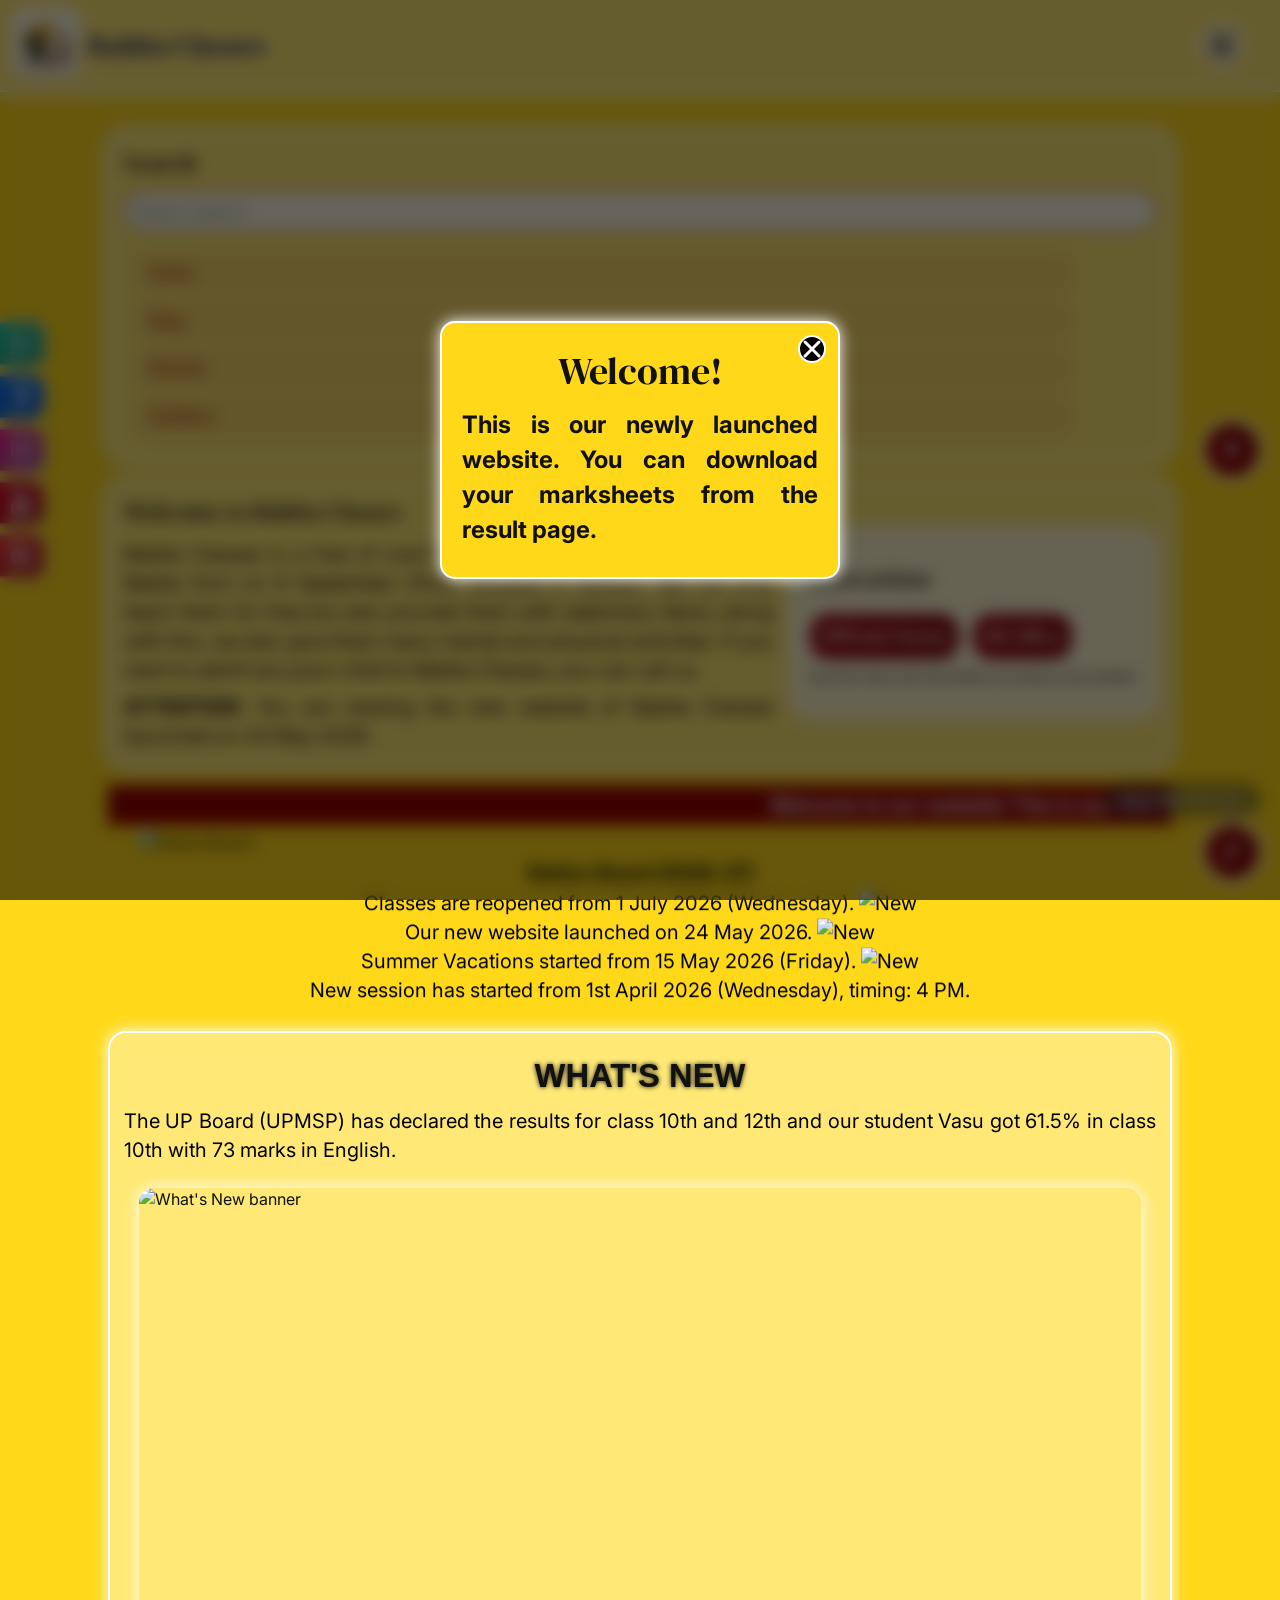
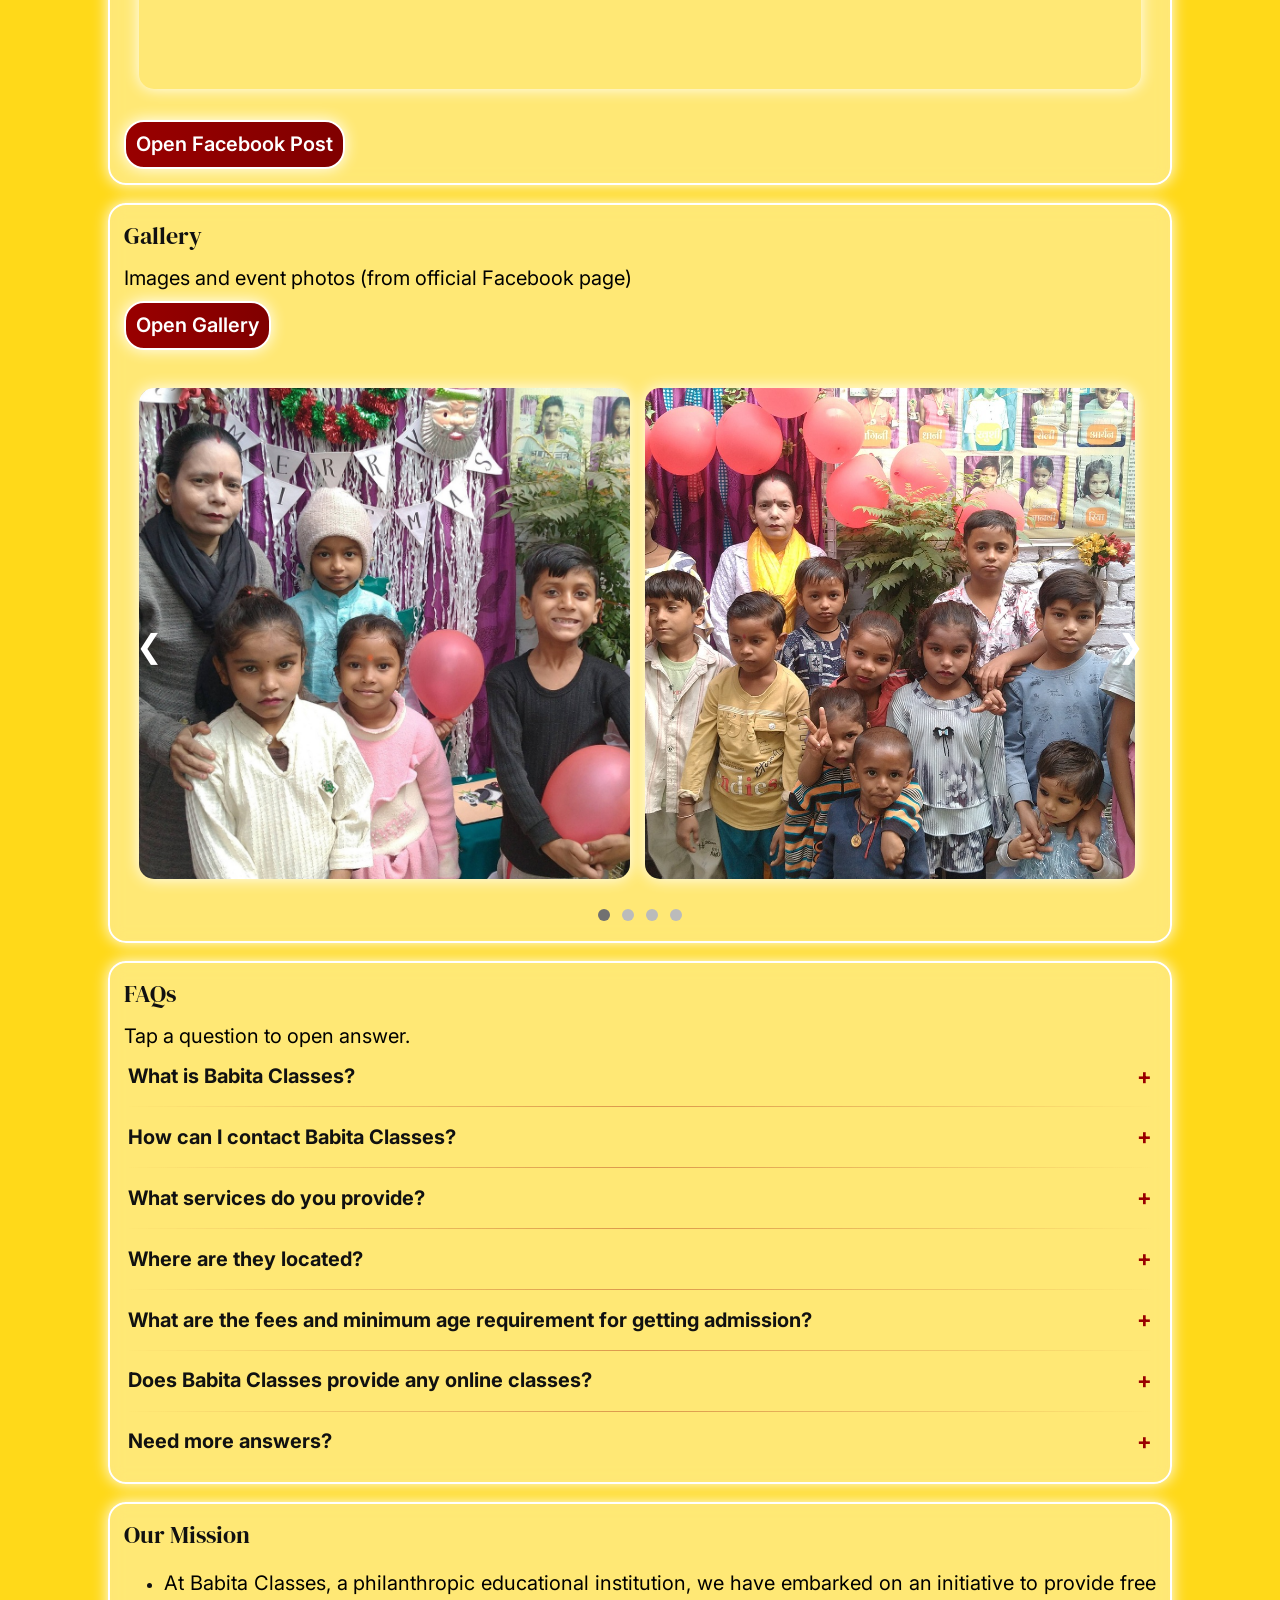
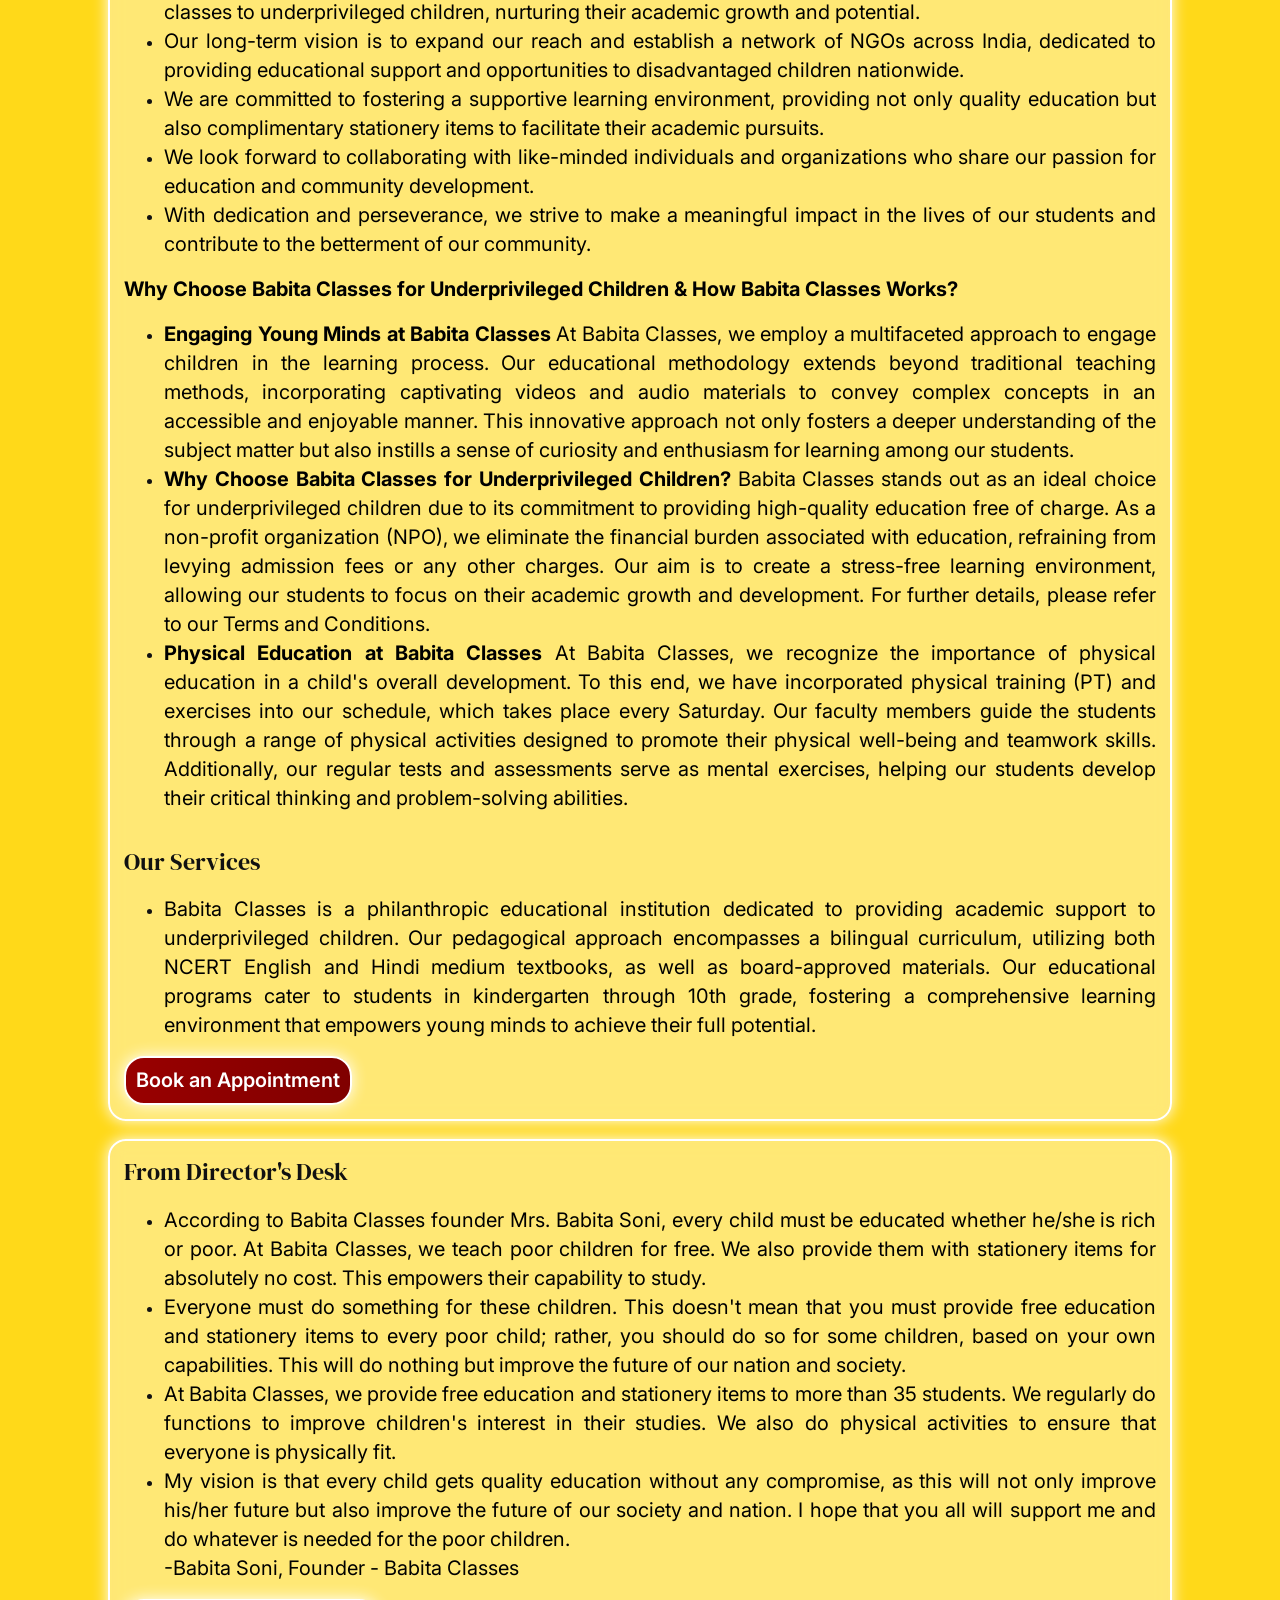
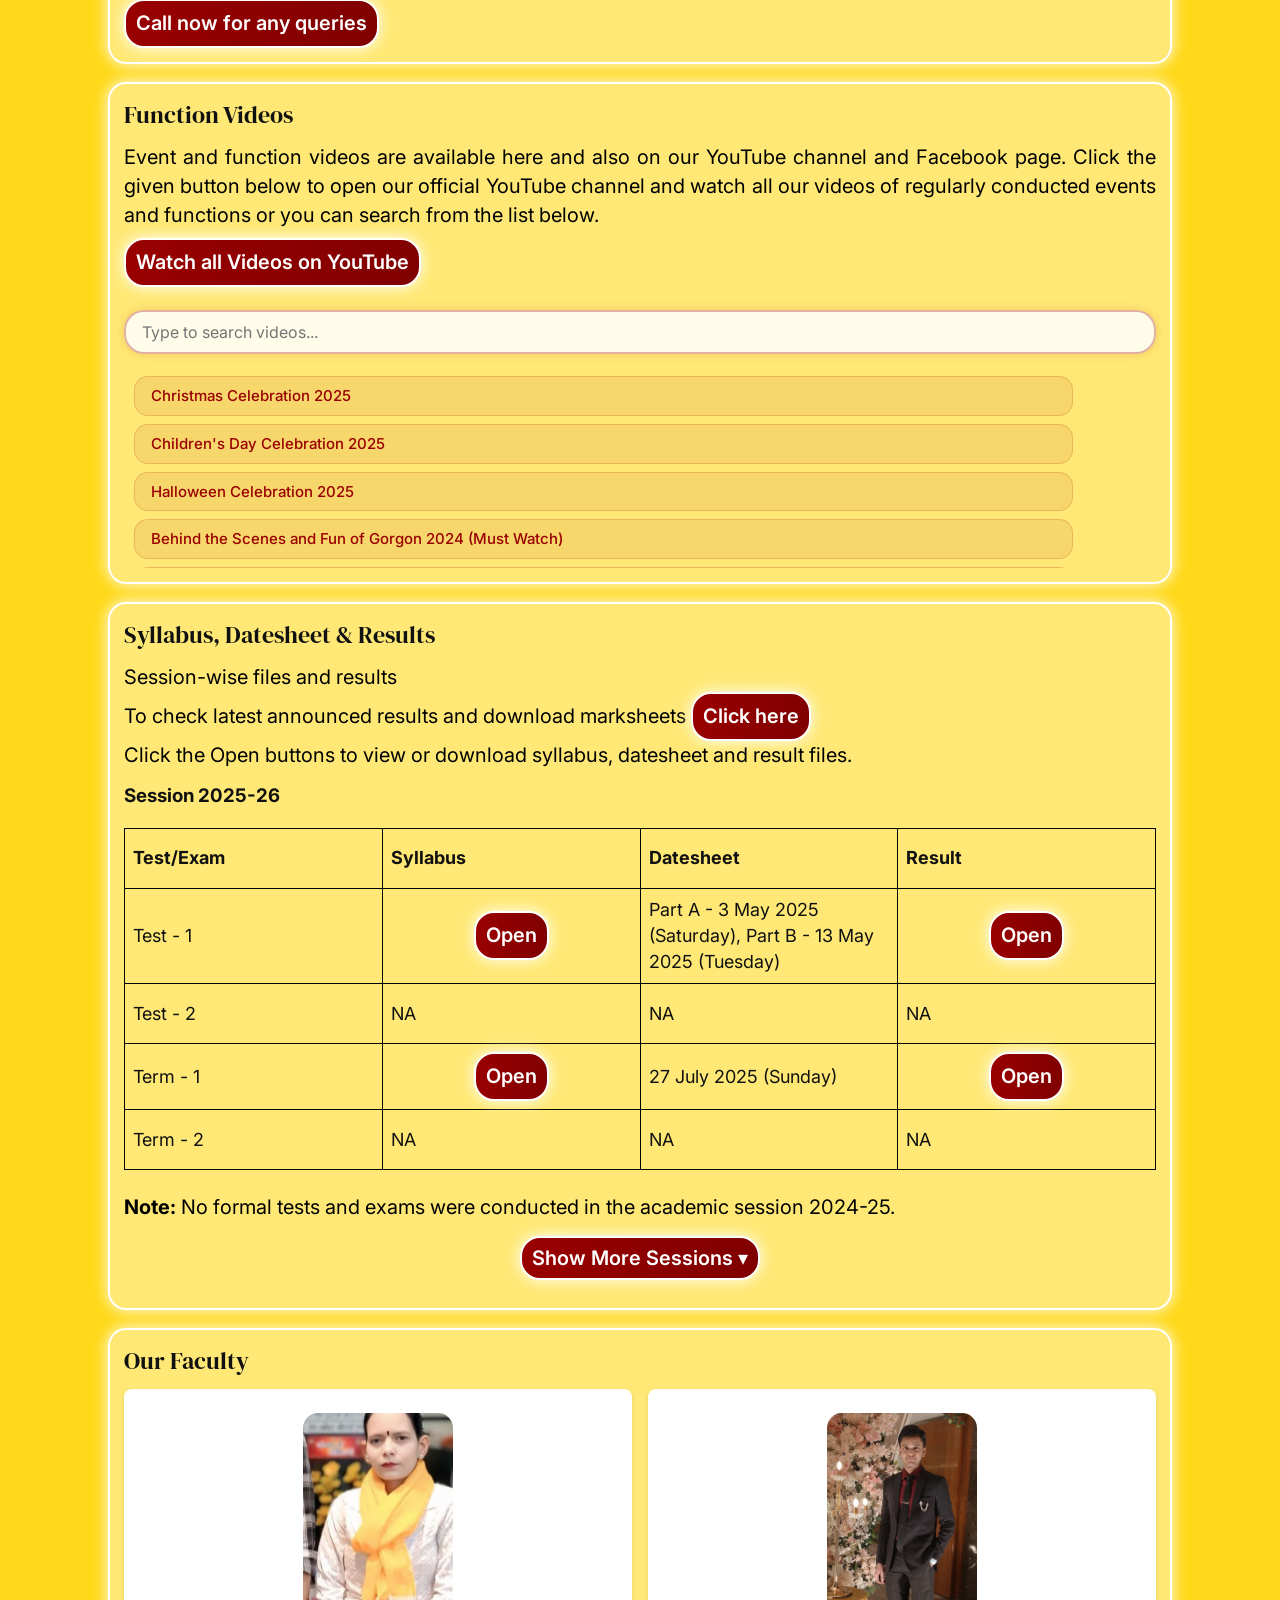
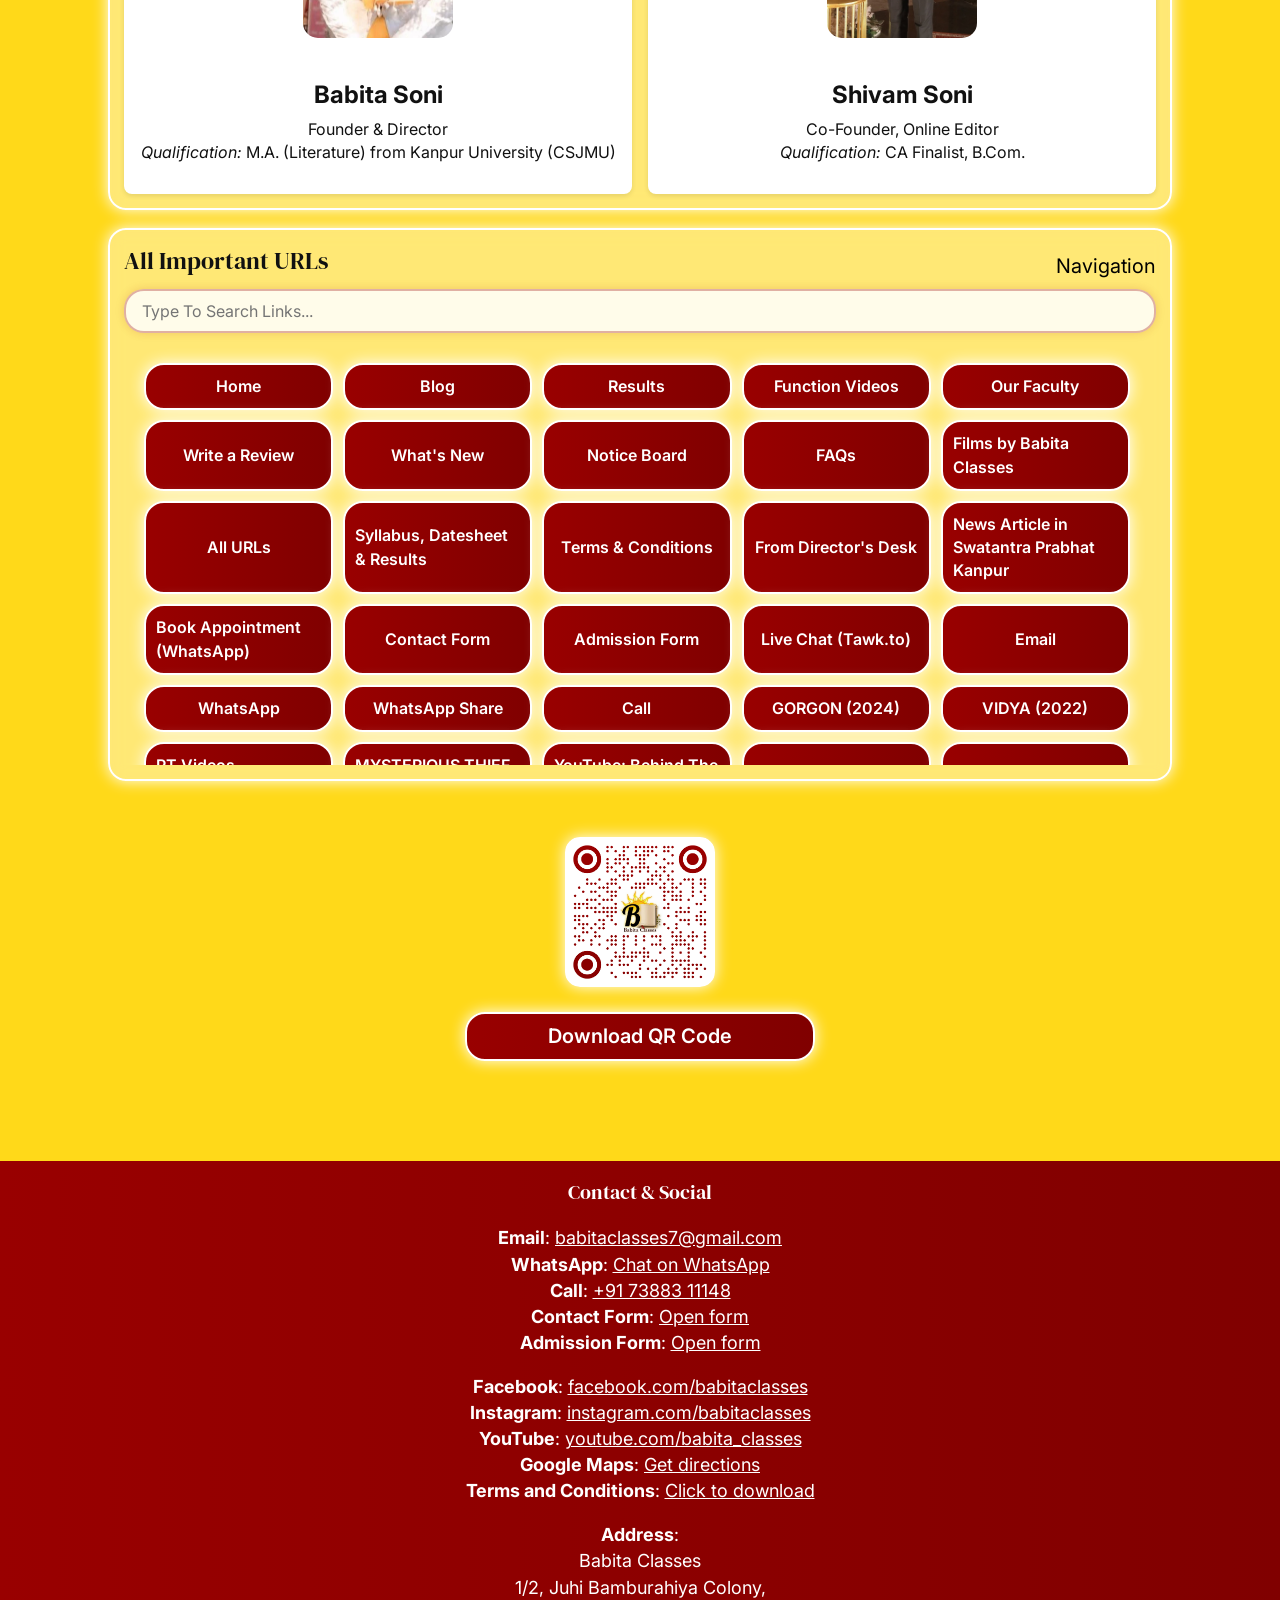
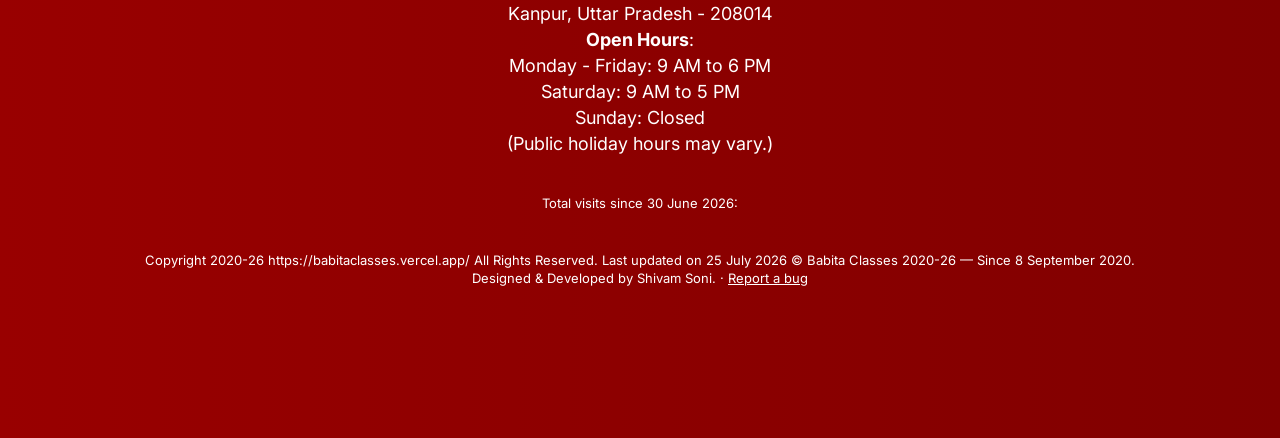
==== index.html @ 71df8301 "Update index.html" ====
<!doctype html>
<html lang="en">
  <head>
    <meta charset="utf-8" />
    <meta name="viewport" content="width=device-width,initial-scale=1" />
    <title>Babita Classes - Home</title>

    <meta name="description" content="Babita Classes is a free Non-Profit Organization founded by Babita Soni in 2020 in Kanpur, providing free education, stationery, and activities for underprivileged children.">
    <meta name="keywords" content="Babita Classes blog, free education stories, student success Kanpur, NGO updates, cultural activities, free coaching experiences, underprivileged children education, Kanpur community support">

    <meta name="theme-color" content="#ffd919">
    <link rel="icon" href="/favicon.ico" type="image/x-icon">
    <link rel="apple-touch-icon" href="/apple-touch-icon.png">

    <!-- Open Graph tags -->
    <meta property="og:title" content="Babita Classes - Home">
    <meta property="og:description" content="Babita Classes is an NPO founded by Babita Soni in 2020, in Kanpur. We teach them for free, give them free stationery items, along with extra-curricular activities.">
    <meta property="og:image" content="https://babitaclasses.vercel.app/images/logo.jpg">
    <meta property="og:url" content="https://babitaclasses.vercel.app/">
    <meta property="og:type" content="website">

    <link rel="preconnect" href="https://fonts.googleapis.com">
    <link rel="preconnect" href="https://fonts.gstatic.com" crossorigin>
    <link rel="stylesheet" href="https://fonts.googleapis.com/css2?family=DM+Serif+Display&family=Inter:wght@400;500;600;700&display=swap">
    <link rel="stylesheet" href="https://cdnjs.cloudflare.com/ajax/libs/font-awesome/4.7.0/css/font-awesome.min.css">
    <link rel="stylesheet" href="style.2e8f61.css">
</head>
  <body>

    <!-- ===== HEADER ===== -->
    <header>
      <div id="headerlogo">
        <img src="/images/logo.jpg" alt="Logo" width="60px" height="60px" style="border: 2px solid #ffffff;box-shadow: 0 0 15px #ffffff;">
      </div>
      <h1>Babita Classes</h1>
      <button id="menuToggle" aria-label="Menu">
        <span></span>
        <span></span>
        <span></span>
      </button>
      <nav id="mainNav" class="nav" aria-label="Main navigation">
        <a href="#home">Home</a>
        <a href="https://babitaclasses.vercel.app/blog">Blog</a>
        <a href="https://babitaclasses.vercel.app/result">Results</a>
        <a href="#syllabus">Syllabus</a>
        <a href="#noticeboard">Notice Board</a>
        <a href="#WhatsNew">What's New</a>
        <a href="#gallery">Gallery</a>
        <a href="#faq">FAQs</a>
        <a href="#mission">Our Mission</a>
        <a href="#fromdirectorsdesk">From Director's Desk</a>
        <a href="#videos">Function Videos</a>
        <a href="#faculty">Our Faculty</a>
        <a href="#allurls">All URLs</a>
        <a href="#contact">Contact Us</a>
      </nav>
    </header>

    <!-- Fixed Social Icons -->
    <div class="social-fixed">
    <a href="https://api.whatsapp.com/send?phone=919369914612&text=Hey!%20I%27m%20interested%20your%20work%20and%20your%20NPO.%20I%20got%20to%20know%20about%20it%20from%20Google%20please%20tell%20me%20more%20about%20it." class="fa fa-whatsapp" target="_blank" rel="noopener" title="WhatsApp"></a>
    <a href="https://www.facebook.com/babitaclasses" class="fa fa-facebook" target="_blank" rel="noopener" title="Facebook"></a>
    <a href="https://www.instagram.com/babitaclasses" class="fa fa-instagram" target="_blank" rel="noopener" title="Instagram"></a>
    <a href="https://youtube.com/channel/UCHFpmflS9Fl-uu6lasO7tQQ" class="fa fa-youtube" target="_blank" rel="noopener" title="YouTube"></a>
    <a href="https://www.google.com/search?q=%23babitaclasses" class="fa fa-google" target="_blank" rel="noopener" title="Google"></a>
    </div>

    <!-- Welcome Popup -->
    <div id="popupOverlayUnique">
      <div id="popupBoxUnique">
        <button id="popupCloseUnique" aria-label="Close" title="Close"><svg class="icon-close" viewBox="0 0 24 24" fill="none" aria-hidden="true"><path d="M5 5L19 19M19 5L5 19" stroke="currentColor" stroke-width="3" stroke-linecap="round"/></svg></button>
        <h1>Welcome!</h1>
        <h2>This is our newly launched website. You can download your marksheets from the result page.</h2>
      </div>
    </div>

    <!-- Scroll to Top -->
    <button id="topBtn" aria-label="Scroll to top" title="Scroll to top"><i class="fa fa-arrow-up" aria-hidden="true"></i></button>

    <!-- Floral Quick Menu -->
    <div id="floralMenu">
      <button id="floralMain" aria-label="Quick actions" aria-expanded="false">
        <i class="fa fa-plus" aria-hidden="true"></i>
      </button>
      <a class="petal" id="floralCallBtn" href="tel:+917388311148" aria-label="Call Now" title="Call Now"><i class="fa fa-phone" aria-hidden="true"></i></a>
      <button class="petal" id="shareBtn" aria-label="Share" title="Share"><i class="fa fa-share-alt" aria-hidden="true"></i></button>
      <button class="petal" id="themeToggle" aria-label="Toggle dark mode" title="Toggle dark mode"><i class="fa fa-moon-o" aria-hidden="true"></i></button>
      <button class="petal" id="floralNewBtn" aria-label="Translate to Hindi" title="Translate to Hindi"><i class="fa fa-language" aria-hidden="true"></i></button>
    </div>

    <!-- AI Assistant -->
    <div id="assistantHint" class="assistant-hint hidden"></div>
    <button id="assistantBtn" class="assistant-btn" onclick="toggleAssistant()" aria-label="Ask Babita Classes Assistant" title="Ask Babita Classes Assistant">
      <i class="fa fa-magic" aria-hidden="true"></i>
    </button>
    <div id="assistantPanel" class="assistant-panel hidden">
      <div class="assistant-header">
        <span><i class="fa fa-magic" aria-hidden="true"></i> Babita Classes Assistant</span>
        <div class="assistant-header-actions">
          <button id="assistantReplayBtn" class="hidden" onclick="replayLastAssistantReply()" aria-label="Replay last reply" title="Replay last reply">
            <i class="fa fa-repeat" aria-hidden="true"></i>
          </button>
          <button id="assistantSpeechToggle" class="hidden" onclick="toggleAssistantSpeech()" aria-label="Pause reading" title="Pause reading">
            <i class="fa fa-pause" aria-hidden="true"></i>
          </button>
          <button class="modal-close" onclick="toggleAssistant()" aria-label="Close assistant" title="Close">
            <svg class="icon-close" viewBox="0 0 24 24" fill="none" aria-hidden="true"><path d="M5 5L19 19M19 5L5 19" stroke="currentColor" stroke-width="3" stroke-linecap="round"/></svg>
          </button>
        </div>
      </div>
      <div class="assistant-messages" id="assistantMessages">
        <div class="assistant-msg assistant-msg-bot">Hi! Ask me about admissions, fees, results, syllabus, or anything else about Babita Classes.</div>
      </div>
      <div class="assistant-input-row">
        <input type="text" id="assistantInput" placeholder="Ask something…" autocomplete="off">
        <button id="assistantMicBtn" class="hidden" onclick="toggleAssistantMic()" aria-label="Voice input" title="Speak your question">
          <i class="fa fa-microphone" aria-hidden="true"></i>
        </button>
        <button id="assistantSendBtn" onclick="sendAssistantMessage()" aria-label="Send">
          <i class="fa fa-paper-plane" aria-hidden="true"></i>
        </button>
      </div>
    </div>


<!-- Snowfall Effect -->
<div aria-hidden="true" class="snowflakes">
  <div class="snowflake">❅</div>
  <div class="snowflake">❆</div>
  <div class="snowflake">❅</div>
  <div class="snowflake">❆</div>
  <div class="snowflake">❅</div>
  <div class="snowflake">❆</div>
  <div class="snowflake">❅</div>
  <div class="snowflake">❆</div>
  <div class="snowflake">❅</div>
</div>


    <main class="container">

      <!-- SEARCH BAR -->
      <section id="search" class="section card">
        <h1>Search</h1>
        <input type="text" id="searchInput" class="search" placeholder="Type to search..." style="width:100%;padding:8px;">
        <ul id="searchList">
          <li><a href="#home">Home</a></li>
          <li><a href="https://babitaclasses.vercel.app/blog">Blog</a></li>
          <li><a href="https://babitaclasses.vercel.app/result">Results</a></li>
          <li><a href="#syllabus">Syllabus</a></li>
          <li><a href="#noticeboard">Notice Board</a></li>
          <li><a href="#WhatsNew">What's New</a></li>
          <li><a href="#gallery">Gallery</a></li>
          <li><a href="#faq">FAQs</a></li>
          <li><a href="#mission">Our Mission</a></li>
          <li><a href="#fromdirectorsdesk">From Director's Desk</a></li>
          <li><a href="#videos">Function Videos</a></li>
          <li><a href="#faculty">Our Faculty</a></li>
          <li><a href="#allurls">All URLs</a></li>
          <li><a href="#contact">Contact Us</a></li>
        </ul>
      </section>

      <!-- HOME -->
      <section id="home" class="section card">
        <div class="hero">
          <div style="flex: 1">
            <h1>Welcome to Babita Classes</h1>
            <p class="small">
              Babita Classes is a free of cost Non-Profit Organization founded by Babita Soni on 8 September 2020, situated in Kanpur. We not only teach them for free but also provide them with stationery items; along with this, we also give them many mental and physical activities. If you want to admit any poor child to Babita Classes, you can call us.
            </p>
            <p class="small" style="margin-top: 8px">
              <strong>ATTENTION:</strong> You are viewing the new website of Babita Classes launched on 24 May 2026.
            </p>
          </div>
          <div>
            <div class="card">
              <h3><strong>Quick actions</strong></h3>
              <div style="margin-top: 8px" class="flex">
                <a class="btn-inline" href="https://babitaclasses.vercel.app/">Official Home</a>
                <a class="btn-inline" href="#allurls">All URLs</a>
              </div>
              <p class="small-note">Use the menu bar top buttons to jump to any section.</p>
            </div>
          </div>
        </div>
      </section>

      <!-- MARQUEE & NOTICE BOARD -->
      <div id="noticeboard">

        <!-- MARQUEE -->
        <marquee id="topMarquee" class="GeneratedMarquee" direction="left" scrollamount="9" behavior="scroll">Welcome to our website! This is our new website which was launched on 24 May 2026. Classes are reopened from 1 July 2026 (Wednesday). You can check the latest results and download your marksheets from the result page. You can watch our videos from Facebook, YouTube, Functions Videos page and from blog. To be updated about us check out our website regularly. Call Now for any queries.</marquee>

        <!-- NOTICE BOARD -->
        <div class="notice-board">
          <img src="https://i.imgur.com/qe28qkk.png" class="notice-bg" alt="Notice Board">
          <p class="notice-heading"><strong>Notice Board (2026-27)</strong></p>
          <marquee class="notice-marquee" direction="up" scrollamount="3" behavior="scroll">
            <div id="noticeMarqueeList">
            <a>Classes are reopened from 1 July 2026 (Wednesday). <img src="https://i.imgur.com/XUQBLw8.gif" style="height:17.5px;width:50px;" alt="New" loading="lazy"></a><br>
            <a>Our new website launched on 24 May 2026. <img src="https://i.imgur.com/XUQBLw8.gif" style="height:17.5px;width:50px;" alt="New" loading="lazy"></a><br>
            <a>Summer Vacations started from 15 May 2026 (Friday). <img src="https://i.imgur.com/XUQBLw8.gif" style="height:17.5px;width:50px;" alt="New" loading="lazy"></a><br>
            <a>New session has started from 1st April 2026 (Wednesday), timing: 4 PM.</a>
            </div>
          </marquee>
        </div>

      </div>

      <!-- WHAT'S NEW -->
      <section id="WhatsNew" class="section card">
        <svg class="whatsnew-anim" viewBox="0 0 950 220" role="img" aria-label="What's New">
          <symbol id="s-text-whatsnew">
            <text text-anchor="middle" x="50%" y="50%" dy=".35em">WHAT'S NEW</text>
          </symbol>
          <use xlink:href="#s-text-whatsnew" class="wn-glow"></use>
          <use xlink:href="#s-text-whatsnew" class="wn-crisp"></use>
        </svg>
        <p class="small" id="whatsNewText">The UP Board (UPMSP) has declared the results for class 10th and 12th and our student Vasu got 61.5% in class 10th with 73 marks in English.</p><br>
        <img src="/images/newbanner.png" class="newbanner" id="whatsNewImage" alt="What's New banner" loading="lazy"><br>
        <div style="margin-top: 8px" class="flex">
          <a class="btn-inline" id="whatsNewBtn" href="https://www.facebook.com/share/p/1EHf5KEr9N/" target="_blank" rel="noopener">Open Facebook Post</a>
        </div>
      </section>

      <!-- GALLERY -->
      <section id="gallery" class="section card">
        <h1>Gallery</h1>
        <p class="small">Images and event photos (from official Facebook page)</p>
        <div style="margin-top: 8px" class="flex">
          <a class="btn-inline" href="https://www.facebook.com/babitaclasses/photos" target="_blank" rel="noopener">Open Gallery</a>
        </div>
        <br>

        <div class="slideshow-container">

          <div class="slide fade">
           <img src="/images/image1.jpg" id="galleryImg1" alt="Babita Classes gallery photo 1">
           <img src="/images/image2.jpg" id="galleryImg2" alt="Babita Classes gallery photo 2">
         </div>

         <div class="slide fade">
           <img src="/images/image3.jpg" id="galleryImg3" alt="Babita Classes gallery photo 3">
           <img src="/images/image4.jpg" id="galleryImg4" alt="Babita Classes gallery photo 4">
         </div>

         <div class="slide fade">
           <img src="/images/image5.jpg" id="galleryImg5" alt="Babita Classes gallery photo 5">
           <img src="/images/image6.jpg" id="galleryImg6" alt="Babita Classes gallery photo 6">
         </div>

         <div class="slide fade">
           <img src="/images/image7.jpg" id="galleryImg7" alt="Babita Classes gallery photo 7">
           <img src="/images/image8.jpg" id="galleryImg8" alt="Babita Classes gallery photo 8">
         </div>

<!-- Arrow buttons -->
<a class="prev" onclick="plusSlides(-1)">&#10094;</a>
<a class="next" onclick="plusSlides(1)">&#10095;</a>
        </div>
         
         <!-- Dots -->
<div class="dots">
  <span class="dot" onclick="currentSlide(1)"></span>
  <span class="dot" onclick="currentSlide(2)"></span>
  <span class="dot" onclick="currentSlide(3)"></span>
  <span class="dot" onclick="currentSlide(4)"></span>
</div>

      </section>
      

      <!-- FAQ -->
      <section id="faq" class="section card">
        <h1>FAQs</h1>
        <div class="muted">Tap a question to open answer.</div>
        <details>
          <summary><strong>What is Babita Classes?</strong></summary>
          <div class="faq-answer"><p class="small">Babita Classes is a non-profit educational institute founded by Babita Soni in 2020, located in Kanpur. It provides free education and activities for underprivileged children.</p></div>
        </details>
        <hr>
        <details>
          <summary><strong>How can I contact Babita Classes?</strong></summary>
          <div class="faq-answer"><p class="small">You can use the contact form, WhatsApp, or call directly at +91 7388311148.</p></div>
        </details>
        <hr>
        <details>
          <summary><strong>What services do you provide?</strong></summary>
          <div class="faq-answer"><p class="small">We provide free coaching, stationery, and organize cultural, mental, and physical activities for students.</p></div>
        </details>
        <hr>
        <details>
          <summary><strong>Where are they located?</strong></summary>
          <div class="faq-answer"><p class="small">Babita Classes is located at 1/2, Juhi Bamburahiya Colony, Kanpur, Uttar Pradesh - Pincode-208014, India.</p></div>
        </details>
        <hr>
        <details>
          <summary><strong>What are the fees and minimum age requirement for getting admission?</strong></summary>
          <div class="faq-answer"><p class="small">Babita Classes is a free-of-cost philanthropic organization for underprivileged children. So, there is no fee. The minimum age required for admission is 5 years. You can admit your child by filling the Admission Form. You can navigate to the Admission Form by the All URLs Section from the menu.</p></div>
        </details>
        <hr>
        <details>
          <summary><strong>Does Babita Classes provide any online classes?</strong></summary>
          <div class="faq-answer"><p class="small">Currently, we don't provide any online classes but we'll do that in future.</p></div>
        </details>
        <hr>
        <details>
          <summary><strong>Need more answers?</strong></summary>
          <div class="faq-answer"><p class="small">Feel free to call us at <a href="tel:+917388311148">+91 7388311148</a> or mail us at <a href="mailto:babitaclasses7@gmail.com">babitaclasses7@gmail.com</a> for any query.</p></div>
        </details>
      </section>

      <!-- OUR MISSION -->
      <section id="mission" class="section card">
        <h1>Our Mission</h1>
        <p class="small"><ul>
          <li><p class="small">At Babita Classes, a philanthropic educational institution, we have embarked on an initiative to provide free classes to underprivileged children, nurturing their academic growth and potential.</p></li>
          <li><p class="small">Our long-term vision is to expand our reach and establish a network of NGOs across India, dedicated to providing educational support and opportunities to disadvantaged children nationwide.</p></li>
          <li><p class="small">We are committed to fostering a supportive learning environment, providing not only quality education but also complimentary stationery items to facilitate their academic pursuits.</p></li>
          <li><p class="small">We look forward to collaborating with like-minded individuals and organizations who share our passion for education and community development.</p></li>
          <li><p class="small">With dedication and perseverance, we strive to make a meaningful impact in the lives of our students and contribute to the betterment of our community.</p></li>
        </ul></p>
        <p class="small">
          <strong>Why Choose Babita Classes for Underprivileged Children & How Babita Classes Works?</strong><br><ul>
          <li><p class="small"><strong>Engaging Young Minds at Babita Classes</strong> At Babita Classes, we employ a multifaceted approach to engage children in the learning process. Our educational methodology extends beyond traditional teaching methods, incorporating captivating videos and audio materials to convey complex concepts in an accessible and enjoyable manner. This innovative approach not only fosters a deeper understanding of the subject matter but also instills a sense of curiosity and enthusiasm for learning among our students.</p></li>
          <li><p class="small"><strong>Why Choose Babita Classes for Underprivileged Children? </strong>Babita Classes stands out as an ideal choice for underprivileged children due to its commitment to providing high-quality education free of charge. As a non-profit organization (NPO), we eliminate the financial burden associated with education, refraining from levying admission fees or any other charges. Our aim is to create a stress-free learning environment, allowing our students to focus on their academic growth and development. For further details, please refer to our Terms and Conditions.</p></li>
          <li><p class="small"><strong>Physical Education at Babita Classes</strong> At Babita Classes, we recognize the importance of physical education in a child's overall development. To this end, we have incorporated physical training (PT) and exercises into our schedule, which takes place every Saturday. Our faculty members guide the students through a range of physical activities designed to promote their physical well-being and teamwork skills. Additionally, our regular tests and assessments serve as mental exercises, helping our students develop their critical thinking and problem-solving abilities.</p></li>
        </ul>
        </p>
        <div style="margin-top: 8px" class="flex">
        </div>
        <h1 style="margin-top:16px">Our Services</h1>
        <p class="small"><ul>
          <li><p class="small">Babita Classes is a philanthropic educational institution dedicated to providing academic support to underprivileged children. Our pedagogical approach encompasses a bilingual curriculum, utilizing both NCERT English and Hindi medium textbooks, as well as board-approved materials. Our educational programs cater to students in kindergarten through 10th grade, fostering a comprehensive learning environment that empowers young minds to achieve their full potential.</p></li>
        </ul></p>
        <div style="margin-top: 8px" class="flex">
          <a class="btn-inline" href="https://wa.link/x6klar" target="_blank" rel="noopener">Book an Appointment</a>
        </div>
      </section>

      <!-- FROM DIRECTOR'S DESK -->
      <section id="fromdirectorsdesk" class="section card">
        <h1>From Director's Desk</h1>
        <p class="small"><ul>
          <li><p class="small">According to Babita Classes founder Mrs. Babita Soni, every child must be educated whether he/she is rich or poor. At Babita Classes, we teach poor children for free. We also provide them with stationery items for absolutely no cost. This empowers their capability to study.</p></li>
          <li><p class="small">Everyone must do something for these children. This doesn't mean that you must provide free education and stationery items to every poor child; rather, you should do so for some children, based on your own capabilities. This will do nothing but improve the future of our nation and society.</p></li>
          <li><p class="small">At Babita Classes, we provide free education and stationery items to more than 35 students. We regularly do functions to improve children's interest in their studies. We also do physical activities to ensure that everyone is physically fit.</p></li>
          <li><p class="small">My vision is that every child gets quality education without any compromise, as this will not only improve his/her future but also improve the future of our society and nation. I hope that you all will support me and do whatever is needed for the poor children.</p></li>
          <p class="small">-Babita Soni, Founder - Babita Classes</p>
        </ul></p>
        <div style="margin-top: 8px" class="flex">
          <a class="btn-inline" href="tel:+917388311148" target="_blank" rel="noopener">Call now for any queries</a>
        </div>
      </section>

      <!-- FUNCTION VIDEOS -->
      <section id="videos" class="section card">
        <h1>Function Videos</h1>
        <p class="small">Event and function videos are available here and also on our YouTube channel and Facebook page. Click the given button below to open our official YouTube channel and watch all our videos of regularly conducted events and functions or you can search from the list below. </p>
        <div style="margin-top: 8px" class="flex">
          <a class="btn-inline" href="https://www.youtube.com/@babita_classes" target="_blank" rel="noopener">Watch all Videos on YouTube</a>
        </div><br>
        <div class="search-wrapper">
          <input type="text" id="videoSearch" class="search" placeholder="Type to search videos...">
       </div>
        <ul id="videoList">
         <li><a href="https://youtu.be/3jbA9w8qDB4?si=O4SfTiI4m_yBn9hn" target="_blank">Christmas Celebration 2025</a></li>
         <li><a href="https://youtu.be/aATQuuxqZtU?si=xo0HAblqO7diuAM7" target="_blank">Children's Day Celebration 2025</a></li>
         <li><a href="https://youtu.be/iCJyCmi2fLk?si=IGViXcreWOKlJhoh" target="_blank">Halloween Celebration 2025</a></li>

         <li><a href="https://youtu.be/qQeHVqT0PP4?si=IcSz-bkacTH2I9cR" target="_blank">Behind the Scenes and Fun of Gorgon 2024 (Must Watch)</a></li>
         <li><a href="https://youtu.be/iSzXQCMCOsk?si=UHO6tTXp7PJvqmiG" target="_blank">Gorgon Movie 2024</a></li>
         <li><a href="https://youtu.be/boyd7vV2b6Q?si=52hWZIYdoimmhAen" target="_blank">Annual Prize Distribution, House Ceremony & Frooti Party 2024</a></li>
         <li><a href="https://youtu.be/Y2Xna-WK2xk?si=pjc-fnqdcQDYkUEV" target="_blank">Holi Celebration 2024</a></li>
         <li><a href="https://youtu.be/2o3iKXkaqjo?si=p3Vw0kHXGlqz0eNA" target="_blank">Basant Panchami Celebration 2024</a></li>
         <li><a href="https://youtu.be/8BOkDJU2AqE?si=_comKIiy7_FMvxPn" target="_blank">Republic Day Celebration 2024</a></li>


         <li><a href="https://youtu.be/VdUmD7Z6uj0?si=IBrMjloNUcgcIPgQ" target="_blank">Christmas Celebration 2023</a></li>
         <li><a href="https://youtu.be/lAysFAyldS0?si=qW4IMX8oFcNtyCqB" target="_blank">Yoga Exercises of Saturday 2023</a></li>
         <li><a href="https://youtu.be/O7Um8PC7990?si=p-wPB5hzL0mVkYfk" target="_blank">Halloween Celebration 2023</a></li>
         <li><a href="https://youtu.be/Lv8o4JY16Uw?si=FUxZiYpIQIsyjjxJ" target="_blank">3 Years of Babita Classes 2023</a></li>
         <li><a href="https://youtu.be/0BWsukdcsro" target="_blank">Mysterious Thief 2023</a></li>
         <li><a href="https://youtu.be/dIwv9NYl7ls?si=f_EgBMFKrLHQ8lDu" target="_blank">Annual Prize Distribution Day 2023</a></li>
         <li><a href="https://youtu.be/blOAf9QXr54" target="_blank">Holi Celebration 2023</a></li>


         <li><a href="https://m.facebook.com/story.php/?story_fbid=pfbid02wJgzPwrY87mArtqBKJugHWhitabNVcefA5P7pYXeZxEt3xwUdezGxXbCZuxrHxLGl&id=100064110307436" target="_blank">Christmas Celebration 2022</a></li>
         <li><a href="https://fb.watch/6Wo4_b00UF/" target="_blank">PT Videos 2022</a></li>
         <li><a href="https://youtu.be/1SEOlBnvr_E" target="_blank">Independence Day Flag Hosting Ceremony 2022</a></li>
         <li><a href="https://youtu.be/s_aT2HMHW68" target="_blank">Vidya 2022</a></li>
         <li><a href="https://youtu.be/pAMNHCOr9H0" target="_blank">Art Day Video 2022</a></li>
         <li><a href="https://youtu.be/vAn8YJv4ceM?si=DHRVejj_Q59GJh34" target="_blank">Rhymes & PT on Saturday 2022</a></li>
         <li><a href="https://www.facebook.com/105961147928732/posts/477988930725950/" target="_blank">Holi Celebration 2022</a></li>
         <li><a href="https://www.facebook.com/105961147928732/posts/454059256452251/" target="_blank">Homage to Swar Kokila 2022</a></li>
         <li><a href="https://www.facebook.com/105961147928732/posts/452833423241501/" target="_blank">Basant Panchami Celebration 2022</a></li>

         <li><a href="https://youtu.be/lcC3UaOZRkE?si=SO7P5QqRsphB8P1d" target="_blank">Gandhi Jayanti Function 2021</a></li>
         <li><a href="https://youtu.be/8G8jTxFs7Ek?si=R6ButT4DsjE029Ar" target="_blank">Independence Day Dance Function 2021</a></li>
         <li><a href="https://youtu.be/QQo8Tg69bIU?si=s1sluCu9NrQdzVfe" target="_blank">Annual Prize & Result Distribution Day 2021</a></li>
         <li><a href="https://youtube.com/shorts/pGHQO3nadP0?si=p7QINAT54j5hlnxL" target="_blank">Holi Celebration Part 2 2021</a></li>
         <li><a href="https://youtu.be/0bZcasFDPYU?si=5ndgKcmBxnjWGWPS" target="_blank">Holi Celebration Part 1 2021</a></li>
         <li><a href="https://youtu.be/IyFRjIGOt6U?si=yp9ZH20mc2JvEZ1E" target="_blank">Basant Panchami Cultural Programme Part 2 2021</a></li>
         <li><a href="https://youtu.be/YiY3XMGF-XM?si=DR3-eeTZZYbol2PV" target="_blank">Basant Panchami Cultural Programme Part 1 2021</a></li>
         <li><a href="https://youtu.be/50dCL3ZyoWs" target="_blank">Republic Day Dance Event Part 2 2021</a></li>
         <li><a href="https://youtu.be/8YI4KK7o3h0?si=o0qg_328_vT0InCh" target="_blank">Republic Day Dance Event Part 1 2021</a></li>

         <li><a href="https://youtu.be/otpzeLLmHkQ?si=lnrpKbgtvPTKJcUj" target="_blank">Christmas Celebration Part 1 2020</a></li>
         <li><a href="https://youtu.be/WbJFXfgffAI?si=TOH4_jVKiuOdg0IN" target="_blank">Corona Awareness Programme 2020</a></li>
         <li><a href="https://youtu.be/KswBVfbv8KA?si=cnJhReOozrGfekR_" target="_blank">Gandhi Jayanti Dance Performances 2020</a></li>
         <li><a href="https://m.facebook.com/story.php?story_fbid=596201431257600&id=100026032453449" target="_blank">Independence Day Dance Videos 2020</a></li>
        </ul>

      </section>

      <!-- SYLLABUS / DATESHEET / RESULTS -->
      <section id="#" class="section card">
        <div id="syllabus">
          <h1>Syllabus, Datesheet &amp; Results</h1>
          <div class="muted">Session-wise files and results</div>
        </div>
        <p class="small">To check latest announced results and download marksheets <a class="btn-inline1" href="https://babitaclasses.vercel.app/result" rel="noopener">Click here</a></p>
        <p class="small">Click the Open buttons to view or download syllabus, datesheet and result files.</p>

        <div id="syllabusDynamicSessions">
        <h3 style="margin-top:12px">Session 2025-26</h3>
        <div style="overflow:auto">
          <table aria-label="Syllabus 2025-26">
            <thead>
              <tr><th>Test/Exam</th><th>Syllabus</th><th>Datesheet</th><th>Result</th></tr>
            </thead>
            <tbody>
              <tr>
                <td>Test - 1</td>
                <td><div class="flex"><a class="btn-inline1" href="https://drive.google.com/file/d/1x4jFCTrxftFXBarUP9tbFCjtMXPR-Qn2/view?usp=drivesdk" target="_blank" rel="noopener">Open</a></div></td>
                <td>Part A - 3 May 2025 (Saturday), Part B - 13 May 2025 (Tuesday)</td>
                <td><div class="flex"><a class="btn-inline1" href="https://drive.google.com/uc?export=download&id=1uxiqSSvlqzyRat2JHAMJBsNFsWbHshX0" target="_blank" rel="noopener">Open</a></div></td>
              </tr>
              <tr><td>Test - 2</td><td>NA</td><td>NA</td><td>NA</td></tr>
              <tr>
                <td>Term - 1</td>
                <td><div class="flex"><a class="btn-inline1" href="https://drive.google.com/uc?export=download&id=1UDdI_iiWPK-rjmnpoQ5TRZpnzqJJlPpB" target="_blank" rel="noopener">Open</a></div></td>
                <td>27 July 2025 (Sunday)</td>
                <td><div class="flex"><a class="btn-inline1" href="https://drive.google.com/uc?export=download&id=1VMijTLYNzxrlDvZZfcyS5RsRwyBuCLZm" target="_blank" rel="noopener">Open</a></div></td>
              </tr>
              <tr><td>Term - 2</td><td>NA</td><td>NA</td><td>NA</td></tr>
            </tbody>
          </table>
        </div>
        </div>
          <br>
          <p class="small"><strong>Note: </strong>No formal tests and exams were conducted in the academic session 2024-25.</p>

        <div id="syllabusToggleWrap" class="flex" style="margin:14px 0;justify-content:center">
          <button type="button" id="syllabusToggleBtn" class="btn-inline" aria-expanded="false" aria-controls="syllabusCollapse">Show More Sessions ▾</button>
        </div>
        <div id="syllabusToggleAnchor"></div>

        <div id="syllabusCollapse" class="syllabus-collapse">

        <h3 style="margin-top:12px">Session 2023-24</h3>
        <div style="overflow:auto">
          <table aria-label="Syllabus 2023-24">
            <thead>
              <tr><th>Test/Exam</th><th>Syllabus</th><th>Datesheet</th><th>Result</th></tr>
            </thead>
            <tbody>
              <tr>
                <td>Test - 1</td>
                <td><div class="flex"><a class="btn-inline1" href="https://drive.google.com/uc?export=download&id=1ad5ty3_NIRq67XgfMvzKDu3Bq28aPndG" target="_blank" rel="noopener">Open</a></div></td>
                <td>2nd June 2023 (Friday)</td>
                <td><div class="flex"><a class="btn-inline1" href="https://drive.google.com/uc?export=download&id=1b7YBBJWI27a8XZtXvIegmIMpn_IVKwfX" target="_blank" rel="noopener">Open</a></div></td>
              </tr>
              <tr>
                <td>Test - 2</td>
                <td><div class="flex"><a class="btn-inline1" href="https://drive.google.com/uc?export=download&id=1CTrRWQMLPuf5zMpuMoZ77bBQ9sqSWIwV" target="_blank" rel="noopener">Open</a></div></td>
                <td><div class="flex"><a class="btn-inline1" href="https://drive.google.com/uc?export=download&id=1GEYReKrNrlSLZFSZxOn4Az7QH_kb5BC9" target="_blank" rel="noopener">Open</a></div></td>
                <td><div class="flex"><a class="btn-inline1" href="https://drive.google.com/uc?export=download&id=1GM0f_hs2m2qAYMyipV_-pw3iCPAw9AHl" target="_blank" rel="noopener">Open</a></div></td>
              </tr>
              <tr>
                <td>Term - 1</td>
                <td><div class="flex"><a class="btn-inline1" href="https://drive.google.com/uc?export=download&id=1UDdI_iiWPK-rjmnpoQ5TRZpnzqJJlPpB" target="_blank" rel="noopener">Open</a></div></td>
                <td>27 November 2023 (Monday)</td>
                <td><div class="flex"><a class="btn-inline1" href="https://drive.google.com/uc?export=download&id=1CNly1-KRX50GjAx315aCF5CjUJk8pHEJ" target="_blank" rel="noopener">Open</a></div></td>
              </tr>
              <tr>
                <td>Term - 2</td>
                <td><div class="flex"><a class="btn-inline1" href="https://drive.google.com/uc?export=download&id=1bm0D0yrhynuxkecE7182EWzcrIMoi1cR" target="_blank" rel="noopener">Open</a></div></td>
                <td><div class="flex"><a class="btn-inline1" href="https://drive.google.com/uc?export=download&id=11C-dCyBzijRRdmEP_ga4j7XiXDFZIYk5" target="_blank" rel="noopener">Open</a></div></td>
                <td><div class="flex"><a class="btn-inline1" href="https://drive.google.com/uc?export=download&id=19jroyN2wNHCU7XyNvl1EXxbybpZ1xro0" target="_blank" rel="noopener">Open</a></div></td>
              </tr>
            </tbody>
          </table>
        </div>

        <h3 style="margin-top:12px">Session 2022-23</h3>
        <div style="overflow:auto">
          <table aria-label="Syllabus 2022-23">
            <thead>
              <tr><th>Test/Exam</th><th>Syllabus</th><th>Datesheet</th><th>Result</th></tr>
            </thead>
            <tbody>
              <tr>
                <td>Test - 1</td>
                <td><div class="flex"><a class="btn-inline1" href="https://drive.google.com/uc?export=download&id=1rOKvHYt0EZGSxiRnXrwBl-jkOjZtE97D" target="_blank" rel="noopener">Open</a></div></td>
                <td>9 May 2022 (Monday)</td>
                <td><div class="flex"><a class="btn-inline1" href="https://drive.google.com/uc?export=download&id=1tQa6QADM7L2_w1fudQudXp7nDKb3yCuB" target="_blank" rel="noopener">Open</a></div></td>
              </tr>
              <tr>
                <td>Test - 2</td>
                <td><div class="flex"><a class="btn-inline1" href="https://drive.google.com/uc?export=download&id=1Gg87HzB77gaYA--oUQe6RSY2U4SQLuvO" target="_blank" rel="noopener">Open</a></div></td>
                <td><div class="flex"><a class="btn-inline1" href="https://drive.google.com/uc?export=download&id=1HHbttARuCnjqTtVRwGRw1jdZE04yCOCI" target="_blank" rel="noopener">Open</a></div></td>
                <td><div class="flex"><a class="btn-inline1" href="https://drive.google.com/uc?export=download&id=1Hmmr2PJU5h38MdOAJyH6bZBljPAXnxZc" target="_blank" rel="noopener">Open</a></div></td>
              </tr>
              <tr>
                <td>Term - 1</td>
                <td><div class="flex"><a class="btn-inline1" href="https://firebasestorage.googleapis.com/v0/b/photo-to-link.appspot.com/o/14625854?alt=media&token=9f6d3a58-8f9e-4f0c-829a-92acc97a043f" target="_blank" rel="noopener">Open</a></div></td>
                <td>3 September 2022 (Saturday)</td>
                <td><div class="flex"><a class="btn-inline1" href="https://drive.google.com/uc?export=download&id=1BL7O7I1V6y6G8EGhCk1BNbNARyMLB2JV" target="_blank" rel="noopener">Open</a></div></td>
              </tr>
              <tr>
                <td>Term - 2</td>
                <td><div class="flex"><a class="btn-inline1" href="https://drive.google.com/uc?export=download&id=1UDdI_iiWPK-rjmnpoQ5TRZpnzqJJlPpB" target="_blank" rel="noopener">Open</a></div></td>
                <td>22 April 2023 (Saturday)</td>
                <td><div class="flex"><a class="btn-inline1" href="https://drive.google.com/uc?export=download&id=1TomE7Gc-Ewh6IwqMhQxphrKVn2Vwe45a" target="_blank" rel="noopener">Open</a></div></td>
              </tr>
            </tbody>
          </table>
        </div>

        <h3 style="margin-top:12px">Session 2021-22</h3>
        <div style="overflow:auto">
          <table aria-label="Syllabus 2021-22">
            <thead>
              <tr><th>Test/Exam</th><th>Syllabus</th><th>Datesheet</th><th>Result</th></tr>
            </thead>
            <tbody>
              <tr>
                <td>Test - 1</td>
                <td><div class="flex"><a class="btn-inline1" href="https://drive.google.com/file/d/1TLGhjCGKiEscikoScx88tJjozgHRYYDz/view?usp=drivesdk" target="_blank" rel="noopener">Open</a></div></td>
                <td>1 October 2021</td>
                <td><div class="flex"><a class="btn-inline1" href="https://firebasestorage.googleapis.com/v0/b/photo-to-link.appspot.com/o/388269298?alt=media&token=675c98b8-247a-4621-b4e6-b84d522983ea" target="_blank" rel="noopener">Open</a></div></td>
              </tr>
              <tr>
                <td>Test - 2</td>
                <td><div class="flex"><a class="btn-inline1" href="https://drive.google.com/file/d/1x4jFCTrxftFXBarUP9tbFCjtMXPR-Qn2/view?usp=drivesdk" target="_blank" rel="noopener">Open</a></div></td>
                <td>29 January 2022</td>
                <td><div class="flex"><a class="btn-inline1" href="https://firebasestorage.googleapis.com/v0/b/photo-to-link.appspot.com/o/388269298?alt=media&token=675c98b8-247a-4621-b4e6-b84d522983ea" target="_blank" rel="noopener">Open</a></div></td>
              </tr>
              <tr>
                <td>Term - 1</td>
                <td><div class="flex"><a class="btn-inline1" href="https://drive.google.com/file/d/1x4jFCTrxftFXBarUP9tbFCjtMXPR-Qn2/view?usp=drivesdk" target="_blank" rel="noopener">Open</a></div></td>
                <td>NA</td>
                <td>NA</td>
              </tr>
              <tr>
                <td>Term - 2</td>
                <td><div class="flex"><a class="btn-inline1" href="https://drive.google.com/file/d/1hP1Kt2yh158EN_yyV6rYxJPoMjKtbut2/view?usp=drivesdk" target="_blank" rel="noopener">Open</a></div></td>
                <td>8 to 10 March 2022</td>
                <td><div class="flex"><a class="btn-inline1" href="https://firebasestorage.googleapis.com/v0/b/photo-to-link.appspot.com/o/664662275?alt=media&token=8605860e-1459-4d15-b406-d25952d0eafb" target="_blank" rel="noopener">Open</a></div></td>
              </tr>
            </tbody>
          </table>
        </div>

        <h3 style="margin-top:12px">Session 2020-21</h3>
        <div style="overflow:auto">
          <table aria-label="Syllabus 2020-21">
            <thead>
              <tr><th>Test/Exam</th><th>Syllabus</th><th>Datesheet</th><th>Result</th></tr>
            </thead>
            <tbody>
              <tr>
                <td>Test - 1</td>
                <td><div class="flex"><a class="btn-inline1" href="https://drive.google.com/uc?export=download&id=1auK690sdKjTf30FN3pIK-Zp_6BHfZnBa" target="_blank" rel="noopener">Open</a></div></td>
                <td>21 September 2020</td>
                <td><div class="flex"><a class="btn-inline1" href="https://drive.google.com/file/d/1_gpQLye8BFXN1HldmuiI4waozSKC4MOw/view?usp=drivesdk" target="_blank" rel="noopener">Open</a></div></td>
              </tr>
              <tr>
                <td>Test - 2</td>
                <td><div class="flex"><a class="btn-inline1" href="https://drive.google.com/uc?export=download&id=1b2NGn77W9mMcbpC1eDZb92MljySBHP2N" target="_blank" rel="noopener">Open</a></div></td>
                <td>12 October 2020</td>
                <td><div class="flex"><a class="btn-inline1" href="https://drive.google.com/uc?export=download&id=1jutdkVnn5GTViGkDGTm2td0bt_47qKKc" target="_blank" rel="noopener">Open</a></div></td>
              </tr>
              <tr>
                <td>Term - 1</td>
                <td><div class="flex"><a class="btn-inline1" href="https://drive.google.com/uc?export=download&id=1b2tDL371cogOvp_k5EffLejnZrhC8F5a" target="_blank" rel="noopener">Open</a></div></td>
                <td>28 November to 18 December 2020</td>
                <td><div class="flex"><a class="btn-inline1" href="https://drive.google.com/file/d/1fwTJSLiIZA2LzRX0oDHIHSj3qGtXU7w1/view?usp=drivesdk" target="_blank" rel="noopener">Open</a></div></td>
              </tr>
              <tr>
                <td>Term - 2</td>
                <td><div class="flex"><a class="btn-inline1" href="https://drive.google.com/file/d/1x4jFCTrxftFXBarUP9tbFCjtMXPR-Qn2/view?usp=drivesdk" target="_blank" rel="noopener">Open</a></div></td>
                <td><div class="flex"><a class="btn-inline1" href="https://drive.google.com/uc?export=download&id=1TmsL7tpKNGdGaOS5oY6tjZwsNTY5P3rI" target="_blank" rel="noopener">Open</a></div></td>
                <td><div class="flex"><a class="btn-inline1" href="https://drive.google.com/file/d/1-azjAooDBmmGU9stYYLKCYMwlJ61qwjr/view?usp=drivesdk" target="_blank" rel="noopener">Open</a></div></td>
              </tr>
            </tbody>
          </table>
        </div>

        </div>
      </section>

      <!-- OUR FACULTY -->
      <section id="faculty" class="section card">
        <h1>Our Faculty</h1>
        <div class="faculty-grid">
          <div class="faculty-card">
            <img src="/images/facultybabita.jpg" class="faculty-photo" alt="Babita Soni" loading="lazy">
            <p class="facultyname"><strong>Babita Soni</strong></p><p  class="faculty-desc">Founder &amp; Director<br><em>Qualification:</em> M.A. (Literature) from Kanpur University (CSJMU)</p>
          </div>
          <div class="faculty-card">
            <img src="/images/facultyshivam.jpg" class="faculty-photo" alt="Shivam Soni" loading="lazy">
            <p class="facultyname"><strong>Shivam Soni</strong></p> 
            <p class="faculty-desc">Co-Founder, Online Editor<br>
            <em>Qualification:</em> CA Finalist, B.Com.</p>
          </div>
        </div>
      </section>

      <!-- ALL URLS -->
      <section id="allurls" class="section card">
        <div class="section-title">
          <h1>All Important URLs</h1>
          <div class="muted">Navigation</div>
        </div>
        <input id="link-filter" class="search search-wrapper" placeholder="Type To Search Links...">
        <div class="url-grid-scroll" style="margin-top:12px">
          <div id="links-grid" class="buttons-grid"></div>
        </div>
      </section>


    </main>

      <img src="/images/bc-qr-code.png" class="qrcode" alt="Babita Classes QR Code" loading="lazy"> <a class="btn-qr" href="https://drive.google.com/uc?export=download&id=1_y1cuZw3p1bnncBEU9ZiUwRUpJlLtYVF" target="_blank" rel="noopener">Download QR Code</a>


    <footer>
      <section id="contact" class="contact">
        <h1>Contact &amp; Social</h1>
        <p class="ftsmall">
          <strong>Email</strong>: <a href="mailto:babitaclasses7@gmail.com"><span style="color:#ffffff;">babitaclasses7@gmail.com</span></a><br>
          <strong>WhatsApp</strong>: <a href="https://wa.link/oqxekr" target="_blank" rel="noopener"><span style="color:#ffffff;">Chat on WhatsApp</span></a><br>
          <strong>Call</strong>: <a href="tel:917388311148"><span style="color:#ffffff;">+91 73883 11148</span></a><br>
          <strong>Contact Form</strong>: <a href="https://forms.gle/wL59oarRVWdysP9u8" target="_blank" rel="noopener"><span style="color:#ffffff;">Open form</span></a><br>
          <strong>Admission Form</strong>: <a href="https://forms.gle/S234T8QQgLCSvd5GA" target="_blank" rel="noopener"><span style="color:#ffffff;">Open form</span></a>
        </p>
        <p class="ftsmall">
          <strong>Facebook</strong>: <a href="https://www.facebook.com/babitaclasses" target="_blank" rel="noopener"><span style="color:#ffffff;">facebook.com/babitaclasses</span></a><br>
          <strong>Instagram</strong>: <a href="https://www.instagram.com/babitaclasses" target="_blank" rel="noopener"><span style="color:#ffffff;">instagram.com/babitaclasses</span></a><br>
          <strong>YouTube</strong>: <a href="https://youtube.com/channel/UCHFpmflS9Fl-uu6lasO7tQQ" target="_blank" rel="noopener"><span style="color:#ffffff;">youtube.com/babita_classes</span></a><br>
          <strong>Google Maps</strong>: <a href="https://www.google.com/maps?q=Babita+Classes,+Bamburahiya+Colony,+Juhi,+Kanpur,+Uttar+Pradesh,+India&z=16&output=embed" target="_blank" rel="noopener"><span style="color:#ffffff;">Get directions</span></a><br>
          <strong>Terms and Conditions</strong>: <a href="https://drive.google.com/uc?export=download&id=1fJxtiwyud6oNEQ4xecHO3fUf0GvcOnQw" target="_blank" rel="noopener"><span style="color:#ffffff;">Click to download</span></a>
        </p>
        <p class="ftsmall">
          <strong>Address</strong>:<br>
          Babita Classes<br>1/2, Juhi Bamburahiya Colony,<br>Kanpur, Uttar Pradesh - 208014<br>
          <strong>Open Hours</strong>:<br>
          Monday - Friday: 9 AM to 6 PM<br>
          Saturday: 9 AM to 5 PM<br>
          Sunday: Closed<br>
          (Public holiday hours may vary.)
        </p>
      </section>
      <br>
      Total visits since 30 June 2026:<br> 
<script type="text/javascript" src="https://www.freevisitorcounters.com/en/home/counter/1582513/t/5"></script>
      <br><br>
      Copyright 2020-26 https://babitaclasses.vercel.app/ All Rights Reserved. Last updated on <span id="lastUpdatedDate">25 July 2026</span> © Babita Classes 2020-26 — Since 8 September 2020.<br>Designed &amp; Developed by Shivam Soni. · <a href="https://wa.me/919005325544?text=Hi%20Shivam%2C%20I%20found%20an%20issue%20in%20Babita%20Classes%3A%20" target="_blank" rel="noopener">Report a bug</a><br><br><br><br><br><br><br><br>
    </footer>

    <!-- Image Lightbox -->
    <div id="imgLightboxOverlay" class="lightbox-overlay">
      <div class="lightbox-box">
        <button id="lightboxClose" class="lightbox-close" aria-label="Close"><svg class="icon-close" viewBox="0 0 24 24" fill="none" aria-hidden="true"><path d="M5 5L19 19M19 5L5 19" stroke="currentColor" stroke-width="3" stroke-linecap="round"/></svg></button>
        <img id="lightboxImg" src="" alt="Preview" loading="lazy">
      </div>
    </div>

    <script src="script.9a3d47.js"></script>
    <script>
      (function () {
        function Accordion(el) {
          this.el = el;
          this.summary = el.querySelector('summary');
          this.content = el.querySelector('.faq-answer');
          this.animation = null;
          this.isClosing = false;
          this.isExpanding = false;
          this.summary.addEventListener('click', this.onClick.bind(this));
        }

        Accordion.prototype.onClick = function (e) {
          e.preventDefault();
          this.el.style.overflow = 'hidden';
          if (this.isClosing || !this.el.open) {
            this.open();
          } else if (this.isExpanding || this.el.open) {
            this.shrink();
          }
        };

        Accordion.prototype.shrink = function () {
          this.isClosing = true;
          var startHeight = this.el.offsetHeight + 'px';
          var endHeight = this.summary.offsetHeight + 'px';
          if (this.animation) this.animation.cancel();
          this.animation = this.el.animate(
            { height: [startHeight, endHeight] },
            { duration: 350, easing: 'ease-out' }
          );
          this.animation.onfinish = this.onAnimationFinish.bind(this, false);
          this.animation.oncancel = function () { this.isClosing = false; }.bind(this);
        };

        Accordion.prototype.open = function () {
          this.el.style.height = this.el.offsetHeight + 'px';
          this.el.open = true;
          window.requestAnimationFrame(this.expand.bind(this));
        };

        Accordion.prototype.expand = function () {
          this.isExpanding = true;
          var startHeight = this.el.offsetHeight + 'px';
          var endHeight = this.summary.offsetHeight + this.content.offsetHeight + 'px';
          if (this.animation) this.animation.cancel();
          this.animation = this.el.animate(
            { height: [startHeight, endHeight] },
            { duration: 350, easing: 'ease-out' }
          );
          this.animation.onfinish = this.onAnimationFinish.bind(this, true);
          this.animation.oncancel = function () { this.isExpanding = false; }.bind(this);
        };

        Accordion.prototype.onAnimationFinish = function (open) {
          this.el.open = open;
          this.animation = null;
          this.isClosing = false;
          this.isExpanding = false;
          this.el.style.height = '';
          this.el.style.overflow = '';
        };

        document.querySelectorAll('#faq details').forEach(function (el) {
          new Accordion(el);
        });
      })();
    </script>
  </body>
</html>
---- style.2e8f61.css ----
/* =========================================================
   Babita Classes — Shared Stylesheet
   Used by: index.html and Blog.html
   ========================================================= */

/* ---------- CSS Variables & Base ---------- */
:root {
  --accent: #0B6EFD;
  --muted: #000000;
  --bg: #F7F9FC;
  --card: #FFF;
  --btn: #0B6EFD;
  --btn-text: #FFF;
  --gap: 12px;
  font-family:
    "Inter",
    system-ui,
    -apple-system,
    "Segoe UI",
    Roboto,
    "Helvetica Neue",
    Arial;
}

* {
  box-sizing: border-box;
}

input,
button,
select,
textarea {
  font-family: inherit;
}

html {
  scroll-behavior: smooth;
}

body {
  margin: 0;
  background: #FFD919;
  color: #111;
  line-height: 1.45;
  transition: background 0.4s ease, color 0.3s ease;
}

p {
  text-align: justify;
}



/* ---------- Header ---------- */
header {
  position: sticky;
  top: 0;
  background: rgba(255, 255, 255, 0.40);
  backdrop-filter: blur(10px);
  -webkit-backdrop-filter: blur(10px);
  padding: 12px 16px;
  border-bottom: 2px solid #FFFFFF;
  display: flex;
  align-items: center;
  gap: 12px;
  z-index: 20;
  box-shadow: 0 0 15px #FFFFFF;
  color: #FFF;
}

header h1 {
  margin: 0;
  color: #000000;
  font-size: 28px;
  width: 100%;
  max-width: 1000px;
  text-shadow: 0 0 5px #ffffff, 0 0 5px #ffffff;
}

/* ---------- Navigation ---------- */
#menuToggle {
  background: rgba(255, 255, 255, 0.6);
  border: 1px solid #ffffff;
  box-shadow: 0px 0px 15px solid #ffffff;
  margin-left: auto;
  margin-right: 20px;
  cursor: pointer;
  border-radius: 50%;
  display: flex;
  flex-direction: column;
  justify-content: center;
  align-items: center;
  gap: 5px;
  width: 44px;
  height: 44px;
  aspect-ratio: 1 / 1;
  flex-shrink: 0;
  padding: 0;
  transition: all 0.4s ease;
}

#menuToggle span {
  display: block;
  width: 22px;
  height: 3px;
  border-radius: 2px;
  background: #000000;
  transition: transform 0.35s ease, opacity 0.25s ease, background 0.3s ease;
}

#menuToggle:hover {
  transform: translateY(-3px) scale(1.035);
  background-color: rgba(153, 0, 0, 0.5);
  border: 2px solid #ffffff;
  box-shadow: 0px 0px 15px solid #ffffff;
}

#menuToggle:hover span {
  background: #ffffff;
}

#menuToggle.open span:nth-child(1) {
  transform: translateY(8px) rotate(45deg);
}

#menuToggle.open span:nth-child(2) {
  opacity: 0;
}

#menuToggle.open span:nth-child(3) {
  transform: translateY(-8px) rotate(-45deg);
}

nav {
  display: none;
  margin-top: 10px;
  margin-right: 20px;
  text-align: right;
}

nav a {
  display: block;
  padding: 5px 20px;
  color: #000000;
  border: 1px solid #ffffff;
  text-decoration: none;
  background: rgba(255, 255, 255, 0.6);
  margin: 6px 0;
  border-radius: 20px;
  width: 180px;
  box-sizing: border-box;
  transition: all 0.4s ease;
  font: inherit;
  text-align: center;
  cursor: pointer;
}

nav a:hover {
  transform: translateY(-3px) scale(1.035);
  background-color: rgba(153, 0, 0, 0.5);
  color: #ffffff;
  font-weight: bold;
  border: 2px solid #ffffff;
  box-shadow: 0px 0px 15px solid #ffffff;
}

nav.show {
  display: block;
}

/* ---------- Layout ---------- */
.container {
  max-width: 1100px;
  margin: 20px auto;
  padding: 18px;
}

.hero {
  display: flex;
  gap: 18px;
  align-items: center;
  flex-wrap: wrap;
}

.grid-two {
  display: grid;
  grid-template-columns: 1fr 320px;
  gap: 12px;
}

@media (max-width: 980px) {
  .grid-two {
    grid-template-columns: 1fr;
  }
}

.flex {
  display: flex;
  gap: 10px;
  align-items: center;
}

/* ---------- Cards ---------- */
.card {
  background: rgba(255,255,255,0.40);
  backdrop-filter: blur(8px);
  -webkit-backdrop-filter: blur(8px);
  padding: 14px;
  border-radius: 18px;
  border: 2px solid white;
  box-shadow: 0 0 15px #FFFFFF;
  transition: background 0.4s ease;
}

/* ---------- Sections ---------- */
.section {
  background: rgba(255,255,255,0.40);
  backdrop-filter: blur(8px);
  -webkit-backdrop-filter: blur(8px);
  margin-bottom: 18px;
  scroll-margin-top: 140px;
}

h1 {
  margin: 0 0 10px 0;
  font-size: 1.5em;
  font-family: "DM Serif Display", Georgia, serif;
  font-weight: 400;
}

h2 {
  text-align: justify;
  margin: 0 0 10px 0;
}

h3 {
  text-align: justify;
}

/* ---------- Typography helpers ---------- */
p.small {
  margin: 0;
  color: #000000;
  font-size: 20px;
}

p.ftsmall {
  color: #FFFFFF;
  font-size: 18px;
  text-decoration: none;
  text-align: center;
}

.muted {
  color: var(--muted);
  font-size: 20px;
}

summary {
  font-size: 20px;
}

details {
  font-size: 20px;
}

/* ---------- FAQ section ---------- */
#faq summary {
  cursor: pointer;
  padding: 10px 4px;
  font-weight: 600;
  list-style: none;
  display: flex;
  align-items: center;
  justify-content: space-between;
  gap: 10px;
  transition: color 0.25s ease;
}

#faq summary::-webkit-details-marker {
  display: none;
}

#faq summary::after {
  content: "+";
  font-size: 22px;
  font-weight: 700;
  color: #990000;
  flex-shrink: 0;
  transition: transform 0.25s ease;
}

#faq details[open] summary::after {
  transform: rotate(45deg);
}

#faq summary:hover {
  color: #990000;
}

#faq .faq-answer > p.small {
  margin: 0;
  padding: 0 4px 10px 4px;
}

#faq .faq-answer a:not([class]) {
  color: #990000;
  font-weight: 600;
  text-decoration: underline;
}

#faq .faq-answer a:not([class]):hover {
  color: #660000;
}

#faq hr {
  height: 1px;
  border: none;
  margin: 4px 0;
  background: linear-gradient(90deg, rgba(153,0,0,0) 0%, rgba(153,0,0,0.35) 50%, rgba(153,0,0,0) 100%);
}

.small-note {
  font-size: 13px;
  color: var(--muted);
  margin-top: 6px;
}

.section-title {
  display: flex;
  justify-content: space-between;
  align-items: center;
  gap: 12px;
}

/* Default hidden state */
.section, .faculty-card, .qrcode, .blog-card, .GeneratedMarquee, .notice-board, .slide fade{
  opacity: 0;
  transform: translateY(40px);
  transition: opacity 0.6s ease, transform 0.6s ease, box-shadow 0.5s ease, background 0.4s ease;
}

/* Visible state when scrolled into view */
.section.visible, .faculty-card.visible, .qrcode.visible, .blog-card.visible, .GeneratedMarquee.visible, .notice-board.visible, .slide fade {
  opacity: 1;
  transform: translateY(0);
}

/* Optional hover polish for faculty cards & QR codes */
.faculty-card:hover, .qrcode:hover {
  transform: translateY(-5px) scale(1.035);
  box-shadow: 0 0 22px rgba(255,255,255,0.7);
}

/* ---------- Buttons ---------- */
.buttons-grid {
  display: grid;
  grid-template-columns: repeat(auto-fit, minmax(180px, 1fr));
  gap: 10px;
  margin-top: 20px;
  margin-left: 20px;
  margin-right: 20px;
  margin-bottom: 20px;
  transform: translateY(-2px);
  transition: all 0.5s ease;
}

.url-btn {
  display: inline-flex;
  align-items: center;
  justify-content: center;
  padding: 10px;
  border-radius: 20px;
  background: linear-gradient(90deg, #990000, #800000);
  color: var(--btn-text);
  text-decoration: none;
  font-weight: 600;
  border: 2px solid #FFFFFF;
  box-shadow: 0px 0px 15px #FFFFFF;
  cursor: pointer;
  transition: transform 0.15s ease-out, box-shadow 0.3s ease, background 0.15s ease-out;
}

.url-btn:hover {
  background: linear-gradient(90deg, #7a0000, #660000);
  transform: translateY(-3px) scale(1.07);
  box-shadow: 0 0 20px #FFFFFF;
}

.btn-inline {
  display: inline-block;
  padding: 8px 10px;
  border-radius: 20px;
  background: linear-gradient(90deg, #990000, #800000);
  color: #FFF;
  text-decoration: none;
  font-weight: 600;
  font-size: 20px;
  border: 2px solid white;
  box-shadow: 0 0 15px #FFFFFF;
  cursor: pointer;
  transition: transform 0.15s ease-out, box-shadow 0.3s ease, background 0.15s ease-out;
}

.btn-inline:hover {
  background: linear-gradient(90deg, #7a0000, #660000);
  transform: translateY(-3px) scale(1.1);
  box-shadow: 0 0px 20px #FFFFFF;
}

.btn-inline1 {
  display: inline-block;
  margin-left: auto;
  margin-right: auto;
  width: fit-content;
  padding: 8px 10px;
  border-radius: 20px;
  background: linear-gradient(90deg, #990000, #800000);
  color: #FFF;
  text-decoration: none;
  text-align: center;
  font-weight: 600;
  font-size: 20px;
  border: 2px solid white;
  box-shadow: 0 0 15px #FFFFFF;
  cursor: pointer;
  transition: transform 0.15s ease-out, box-shadow 0.3s ease, background 0.15s ease-out;
}

.btn-inline1:hover {
  background: linear-gradient(90deg, #7a0000, #660000);
  transform: translateY(-3px) scale(1.1);
  box-shadow: 0 0px 20px #FFFFFF;
}

.syllabus-collapse {
  overflow: hidden;
  max-height: 0px;
  transition: max-height 0.5s ease;
}

.syllabus-collapse.expanded {
  overflow: visible;
}

.btn-qr {
  display: block;
  width: 350px;
  padding: 8px 10px;
  border-radius: 20px;
  margin-left: auto;
  margin-right: auto;
  margin-top: 25px;
  margin-bottom: 100px;
  background: linear-gradient(90deg, #990000, #800000);
  color: #FFF;
  text-decoration: none;
  font-weight: 600;
  font-size: 20px;
  text-align: center;
  border: 2px solid white;
  box-shadow: 0 0 15px #FFFFFF;
  cursor: pointer;
  transition: transform 0.15s ease-out, box-shadow 0.3s ease, background 0.15s ease-out;
}


.btn-qr:hover {
  background: linear-gradient(90deg, #7a0000, #660000);
  transform: translateY(-3px) scale(1.1);
  box-shadow: 0 0px 20px #FFFFFF;
}

.anchor-btn {
  background: #FFF;
  border: 1px solid #E6EEFC;
  color: var(--accent);
  padding: 8px 10px;
  border-radius: 20px;
  cursor: pointer;
}

/* ---------- Posts ---------- */
.post {
  padding: 12px;
  border-radius: 8px;
  background: #FFF;
  display: flex;
  flex-direction: column;
  gap: 8px;
}

.post .meta {
  font-size: 13px;
  color: var(--muted);
}

/* ---------- Table ---------- */
table {
  width: 100%;
  border-collapse: collapse;
  table-layout: fixed;
}

th,
td {
  width: 25%;
  padding: 8px;
  border: 1.5px solid #000000;
  text-align: left;
  font-size: 18px;
  word-wrap: break-word;
  overflow-wrap: break-word;
}

tr {
  height: 60px;
}

/* ---------- URL Grid Scroll ---------- */
.url-grid-scroll {
  max-height: 420px;
  overflow: auto;
  box-shadow: none;
  padding-right: 6px;
}
/* ---------- Search ---------- */
.searchb {
  width: calc(100% - 40px);
  max-width: 1064px;
  background: rgba(255, 255, 255, 0.40);
  backdrop-filter: blur(8px);
  -webkit-backdrop-filter: blur(8px);
  margin: 20px auto;
  border-radius: 15px;
  padding: 15px;
  border: 2px solid white;
  box-shadow: 0 0 15px #ffffff;
  transition: box-shadow 0.3s ease, border-color 0.3s ease;
  box-sizing: border-box;
} 

.search-wrapper {
  position: relative;
  display: block;
  width: 100%;
}

.search {
  width: 100%;
  padding: 10px 38px 10px 16px;
  border-radius: 20px;
  border: 2px solid rgba(153, 0, 0, 0.3);
  background: rgba(255, 255, 255, 0.85);
  font-size: 16px;
  color: #111;
  outline: none;
  box-shadow: 0 0 10px rgba(153, 0, 0, 0.15);
  transition: box-shadow 0.3s ease, border-color 0.3s ease, background 0.3s ease, color 0.3s ease;
  box-sizing: border-box;
}

.search:focus {
  border-color: #990000;
  box-shadow: 0 0 16px rgba(153, 0, 0, 0.35);
}

#searchList,
#videoList {
  list-style: none;
  padding: 0;
  margin: 14px 0 0 0;
  max-height: 200px;
  display: block;
  overflow-y: auto;
}

#searchList li,
#videoList li {
  display: block;
  width: 91%;
  margin: 8px 10px;
  transform-origin: left center;
  transition: transform 0.2s cubic-bezier(0.34, 1.56, 0.64, 1);
}

#searchList li:hover,
#videoList li:hover {
  transform: scale(1.04);
}

#searchList a,
#videoList a {
  display: block;
  padding: 8px 16px;
  border-radius: 14px;
  background: rgba(153, 0, 0, 0.08);
  color: #990000;
  text-decoration: none;
  font-weight: 500;
  font-size: 15px;
  border: 1.5px solid rgba(153, 0, 0, 0.15);
  transition: background 0.3s ease, color 0.3s ease, box-shadow 0.3s ease;
}

#searchList a:hover,
#videoList a:hover {
  background: linear-gradient(90deg, #990000, #800000);
  color: #ffffff;
  box-shadow: 0 0 12px rgba(153, 0, 0, 0.4);
}

.bc-search-clear {
  display: none;
  position: absolute;
  right: 12px;
  top: 50%;
  transform: translateY(-50%);
  background: none;
  border: none;
  font-size: 20px;
  cursor: pointer;
  color: #990000;
  line-height: 1;
  padding: 0 2px;
  z-index: 2;
  transition: color 0.3s ease;
}

.bc-search-clear:hover {
  color: #800000;
}

/* ----- Navigation Search ----- */
/* ---------- Link Filter Clear Button ---------- */
.bc-link-clear {
  display: none;
  position: absolute;
  right: 12px;
  top: 50%;
  transform: translateY(-50%);
  background: none;
  border: none;
  font-size: 20px;
  cursor: pointer;
  color: #990000;
  line-height: 1;
  padding: 0 2px;
  z-index: 2;
  transition: color 0.3s ease;
}

.bc-link-clear:hover {
  color: #800000;
}

/* ---------- Faculty ---------- */
.faculty-grid {
  display: grid;
  grid-template-columns: repeat(auto-fit, minmax(220px, 1fr));
  gap: 16px;
}

.faculty-card {
  background: #FFF;
  padding: 14px;
  border-radius: 8px;
  text-align: center;
  box-shadow: 0 2px 5px rgba(0, 0, 0, 0.1);
}

.facultyname {
  text-align: center;
  font-size: 24px;
  padding: none;
  margin-bottom: 5px;
}

.faculty-desc {
  text-align: center;
  margin-top: 0px;
}

.faculty-photo {
  width: 150px;
  aspect-ratio: 2 / 3;
  object-fit: cover;
  object-position: center;
  border-radius: 15px;
  box-shadow: 0px 0px 15px #FFFFFF;
  margin: 10px 0px 10px 0px;
  cursor: zoom-in;
  transition: transform 0.3s ease,
  box-shadow 0.3s ease; /* smooth animation */
}

.faculty-photo:hover {
  transform: scale(1.1); /* zoom in */
  box-shadow: 0px 0px 20px #FFD919; /* glow effect on hover */
}

/* ---------- QR Code ---------- */
.qrcode {
  width: 150px;
  aspect-ratio: 1 / 1;
  object-fit: cover;
  object-position: center;
  border-radius: 15px;
  box-shadow: 0px 0px 15px #FFFFFF;
  display: block;
  margin-left: auto;
  margin-right: auto;
  transition:
    transform 0.3s ease,
    box-shadow 0.3s ease;
}

.qrcode:hover {
  transform: scale(1.1); /* zoom in */
  box-shadow: 0px 0px 20px #FFFFFF; /* glow effect on hover */
}

/* ---------- Fixed Social Icons (Left) ---------- */
.social-fixed {
  position: fixed;
  left: 0;
  top: 50%;
  transform: translateY(-50%);
  display: flex;
  flex-direction: column;
  gap: 8px;
  z-index: 19;
}

.social-fixed a.fa {
  display: flex;
  align-items: center;
  justify-content: center;
  width: 45px;
  height: 45px;
  border-radius: 0 14px 14px 0;
  font-size: 25px;
  text-decoration: none;
  color: #fff;
  border: 2px solid rgba(255,255,255,0.6);
  border-left: 0px;
  box-shadow: 0 0 10px rgba(255,255,255,0.5);
  transition: all 0.4s ease;
}

.social-fixed a.fa-whatsapp  { background: linear-gradient(135deg, #24d0a8, #128c7e);}
.social-fixed a.fa-facebook  { background: linear-gradient(135deg, #1877f2, #0d5dbf); }
.social-fixed a.fa-instagram { background: linear-gradient(135deg, #f418a0, #c13584, #833ab4); }
.social-fixed a.fa-youtube   { background: linear-gradient(135deg, #e5133a, #900); }
.social-fixed a.fa-google   { background: linear-gradient(135deg, #fd4346, #900); }

 

.social-fixed a.fa:hover {
  width: 65px;
  font-size: 30px;
  box-shadow: 0 0 18px rgba(255,255,255,0.8);
  transform: scale(1.1);
}

/* ---------- Scroll-to-Top Button ---------- */
#topBtn {
  display: none;
  align-items: center;
  justify-content: center;
  position: fixed;
  bottom: 20px;
  left: 20px;
  z-index: 99;
  width: 46px;
  height: 46px;
  background: linear-gradient(90deg, #990000, #800000);
  color: #FFFFFF;
  border: 2px solid white;
  box-shadow: 0 0 15px #FFFFFF;
  padding: 0;
  border-radius: 50%;
  cursor: pointer;
  font-size: 18px;
  line-height: 42px;
  text-align: center;
  font-weight: normal;
  transition: transform 0.15s ease-out, box-shadow 0.3s ease, background 0.15s ease-out;
}

#topBtn:hover {
  background: linear-gradient(90deg, #7a0000, #660000);
  color: #FFFFFF;
  transform: translateY(-3px) scale(1.1);
  box-shadow: 0 0 20px #FFFFFF;
}

/* ---------- Floral Quick Menu ---------- */
#floralMenu {
  position: fixed;
  top: 50%;
  right: 20px;
  transform: translateY(-50%);
  width: 56px;
  height: 56px;
  z-index: 10;
}

#floralMain {
  position: absolute;
  top: 0;
  left: 0;
  width: 56px;
  height: 56px;
  border-radius: 50%;
  background: linear-gradient(90deg, #990000, #800000);
  color: #FFFFFF;
  border: 2px solid white;
  box-shadow: 0 0 15px #FFFFFF;
  font-size: 20px;
  cursor: pointer;
  display: flex;
  align-items: center;
  justify-content: center;
  transition: transform 0.15s ease-out, box-shadow 0.3s ease, background 0.15s ease-out;
  z-index: 2;
}

#floralMain:hover {
  background: linear-gradient(90deg, #7a0000, #660000);
  transform: translateY(-3px) scale(1.1);
  box-shadow: 0 0 20px #FFFFFF;
}

#floralMain i {
  transition: transform 0.3s ease;
}

#floralMain[aria-expanded="true"] i {
  transform: rotate(45deg);
}

.petal {
  position: absolute;
  top: 0;
  left: 0;
  width: 48px;
  height: 48px;
  border-radius: 50%;
  background: linear-gradient(90deg, #990000, #800000);
  color: #FFFFFF;
  border: 2px solid white;
  box-shadow: 0 0 15px #FFFFFF;
  font-size: 17px;
  cursor: pointer;
  display: flex;
  align-items: center;
  justify-content: center;
  text-decoration: none;
  opacity: 0;
  transform: translate(0, 0) scale(0.3);
  transition: transform 0.2s ease-out, opacity 0.3s ease, box-shadow 0.3s ease, background 0.15s ease-out;
  pointer-events: none;
  z-index: 1;
}

.petal:hover {
  background: linear-gradient(90deg, #7a0000, #660000);
  box-shadow: 0 0 20px #FFFFFF;
}

#floralMenu.open .petal {
  opacity: 1;
  pointer-events: auto;
}

#floralMenu.open .petal:nth-child(2) { transition-delay: 0.02s; transform: translate(-14px, -73px) scale(1); }
#floralMenu.open .petal:nth-child(3) { transition-delay: 0.05s; transform: translate(-68px, -32px) scale(1); }
#floralMenu.open .petal:nth-child(4) { transition-delay: 0.08s; transform: translate(-68px, 32px) scale(1); }
#floralMenu.open .petal:nth-child(5) { transition-delay: 0.11s; transform: translate(-14px, 74px) scale(1); }

#floralMenu.open .petal:nth-child(2):hover { transform: translate(-14px, -76px) scale(1.1); }
#floralMenu.open .petal:nth-child(3):hover { transform: translate(-68px, -35px) scale(1.1); }
#floralMenu.open .petal:nth-child(4):hover { transform: translate(-68px, 29px) scale(1.1); }
#floralMenu.open .petal:nth-child(5):hover { transform: translate(-14px, 71px) scale(1.1); }

/* ---------- Welcome Popup ---------- */
#popupOverlayUnique {
  position: fixed;
  top: 0;
  left: 0;
  width: 100%;
  height: 100%;
  background: rgba(0, 0, 0, 0.6);
  backdrop-filter: blur(8px);
  -webkit-backdrop-filter: blur(8px);
  display: flex;
  align-items: center;
  justify-content: center;
  z-index: 9999;
}

#popupBoxUnique {
  background: #ffd919;
  border: 2px solid #FFFFFF;
  box-shadow: 0 0 15px #FFFFFF;
  border-radius: 15px;
  width: 400px;
  max-width: 90%;
  padding: 20px;
  text-align: center;
  font-family: "Inter", Arial, sans-serif;
  position: relative;
  transition: background 0.4s ease;
}

#popupBoxUnique h1 {
  font-size: 2.4em;
}

#popupCloseUnique {
  position: absolute;
  top: 12px;
  right: 12px;
  background: #000000;
  color: #FFF;
  border: 2px solid #FFFFFF;
  border-radius: 50%;
  width: 28px;
  height: 28px;
  padding: 0;
  display: flex;
  align-items: center;
  justify-content: center;
  cursor: pointer;
  font-size: 20px;
  line-height: 1;
}

#popupCloseUnique:hover {
  background-color: #ff0000;
}

/* ---------- Marquee / Notice ---------- */
.GeneratedMarquee {
  font-size: 20px;
  font-weight: bold;
  line-height: 1em;
  color: #FFFFFF;
  background-color: #990000;
  padding: 0.5em;
}

.notice-board {
  position: relative;
  max-width: 1000px;
  margin: 0 auto;
}

.notice-bg {
  width: 100%;
  height: 200px;
  z-index: 1;
  display: block;
  border-radius: 0 0 8px 8px;
}

.notice-heading {
  position: absolute;
  left: 50%;
  top: 0px;
  transform: translateX(-50%);
  font-size: 20px;
  color: #000000;
  padding: 8px 16px;
  border-radius: 6px;
  z-index: 2;
  border: none;
  white-space: nowrap;
}

.notice-marquee {
  position: absolute;
  top: 60px;
  bottom: 20px;
  z-index: 2;
  left: 50%;
  transform: translateX(-50%);
  width: 90%;
  height: 130px;
  font-size: 20px;
  color: #000000;
  border: none;
  border-radius: 6px;
  text-align: center;
  padding: 6px;
}

.notice-marquee a {
  color: #000000;
  text-decoration: none;
}

/* ---------- Syllabus Section offset ---------- */
#syllabus {
  scroll-margin-top: 40px;
}

#contact {
  scroll-margin-top: 120px;
}

#noticeboard {
  scroll-margin-top: 100px;
}

/* ----- New Banner ----- */
.newbanner {
  flex: 1;
  width: 97%;
  flex-shrink: 0;
  aspect-ratio: 2 / 1;
  object-fit: cover;
  object-position: center;
  display: block;
  margin-left: auto;
  margin-right: auto;
  border-radius: 15px;
  box-shadow: 0px 0px 15px #FFFFFF;
  transition: transform 0.3s ease,
  box-shadow 0.3s ease; /* smooth animation */
}

.newbanner:hover {
  transform: translateY(-3px) scale(1.045); /* zoom in */
  box-shadow: 0px 0px 20px #ffffff; /* glow effect on hover */
}


/* ---------- Footer ---------- */
footer {
  padding: 18px;
  text-align: center;
  color: #FFFFFF;
  font-size: 13px;
  background: linear-gradient(90deg, #990000, #800000);
  transition: background 0.4s ease;
}

footer a,
.contact a {
  color: #ffffff;
  text-decoration: underline;
}

/* ---------- Blog-specific styles ---------- */
.blog-feed {
  display: flex;
  flex-wrap: wrap;
  gap: 20px;
  margin: 20px;
  font-family: "Inter", Arial, sans-serif;
  justify-content: center;
}

.blog-card {
  background: rgba(255,255,255,0.40);
  backdrop-filter: blur(8px);
  -webkit-backdrop-filter: blur(8px);
  border: 2px solid #FFFFFF;
  border-radius: 15px;
  width: 100%;
  max-width: 1064px;
  margin-left: 0px;
  margin-right: 0px;
  padding: 15px;
  scroll-margin-top: 150px;
  box-shadow: 0 0 15px #FFFFFF;
  transition: all 0.5s ease;
}

.blog-card:hover{
  transform: translateY(-3px) scale(1.05);
}

.blog-card h3 {
  color: #000000;
  margin: 0;
}

.blog-card small {
  display: block;
  font-size: 12px;
  color: #333;
  margin-bottom: 8px;
}

.blog-card p {
  font-size: 14px;
  color: #000;
}

.worksheet-button {
  background: linear-gradient(90deg, #990000, #800000);
  color: #FFFFFF;
  font-size: 18px;
  border: 2px solid #FFFFFF;
  padding: 10px 20px;
  border-radius: 20px;
  box-shadow: 0 0 15px #FFFFFF;
  cursor: pointer;
  transition: transform 0.15s ease-out, box-shadow 0.3s ease, background 0.15s ease-out;
}

.worksheet-button:hover {
  background: linear-gradient(90deg, #7a0000, #660000);
  transform: translateY(-3px) scale(1.05);
  box-shadow: 0 0px 20px #FFFFFF;
}

.read-more-btn {
  background: linear-gradient(90deg, #990000, #800000);
  color: #FFFFFF;
  font-size: 18px;
  border: 2px solid #FFFFFF;
  padding: 10px 15px;
  border-radius: 20px;
  box-shadow: 0 0 15px #FFFFFF;
  cursor: pointer;
  transition: transform 0.15s ease-out, box-shadow 0.3s ease, background 0.15s ease-out;
}

.read-more-btn:hover {
  background: linear-gradient(90deg, #7a0000, #660000);
  transform: translateY(-3px) scale(1.1);
  box-shadow: 0 0px 20px #FFFFFF;
}

/* ---------- Modal ---------- */
.modal-overlay {
  display: none;
  position: fixed;
  top: 0;
  left: 0;
  width: 100%;
  height: 100%;
  background: rgba(0, 0, 0, 0.6);
    backdrop-filter: blur(8px);
  -webkit-backdrop-filter: blur(8px);
  z-index: 9999;
  align-items: center;
  justify-content: center;
}

.modal-box {
  background: #FFD919;
  border: 2px solid #FFFFFF;
  box-shadow: 0 0 15px #FFFFFF;
  border-radius: 15px;
  width: 90%;
  max-width: 1000px;
  padding: 20px;
  position: relative;
  text-align: left;
  overflow-y: auto;
  overflow-x: hidden;
  max-height: 75vh;
  word-wrap: break-word;
  overflow-wrap: break-word;
  transition: background 0.4s ease;
}

.modal-box img {
  max-width: 100%;
  height: auto;
  display: block;
  margin: 8px auto;
  border-radius: 8px;
}

.modal-box h2 {
  color: #990000;
  margin-top: 0;
}

.modal-box small {
  display: block;
  font-size: 13px;
  color: #333;
  margin-bottom: 10px;
}

.modal-box a:not([class]) {
  color: #990000;
  font-weight: 600;
  text-decoration: underline;
}

.modal-box a:not([class]):hover {
  color: #660000;
}

.modal-header {
  position: sticky;
  top: -20px;
  margin: -20px -20px 15px -20px;
  padding: 20px 55px 12px 20px;
  background-color: #FFD919;
  z-index: 5;
  border-top-left-radius: 13px;
  border-top-right-radius: 13px;
}

.modal-close {
  position: absolute;
  top: 12px;
  right: 12px;
  background: #000;
  color: #FFF;
  border: 2px solid #FFFFFF;
  border-radius: 50%;
  width: 28px;
  height: 28px;
  padding: 0;
  display: flex;
  align-items: center;
  justify-content: center;
  cursor: pointer;
  font-size: 20px;
  line-height: 1;
  z-index: 10;
}

.modal-close:hover {
  background-color: #ff0000;
}

hr {
  height: 1.5px;
  background-color: black;
  border: none;
}

/* ---------- Image Lightbox ---------- */
#WhatsNew img.newbanner,
#gallery .slide img,
.modal-box img {
  cursor: zoom-in;
}

.lightbox-overlay {
  display: none;
  position: fixed;
  top: 0;
  left: 0;
  width: 100%;
  height: 100%;
  background: rgba(0, 0, 0, 0.75);
  backdrop-filter: blur(8px);
  -webkit-backdrop-filter: blur(8px);
  z-index: 10000;
  align-items: center;
  justify-content: center;
}

.lightbox-box {
  position: relative;
  max-width: 92%;
  max-height: 88vh;
  display: flex;
}

.lightbox-box img {
  max-width: 100%;
  max-height: 88vh;
  display: block;
  border-radius: 15px;
  border: 2px solid #FFFFFF;
  box-shadow: 0 0 15px #FFFFFF;
  object-fit: contain;
}

.lightbox-close {
  position: absolute;
  top: -14px;
  right: -14px;
  background: #000;
  color: #FFF;
  border: 2px solid #FFFFFF;
  border-radius: 50%;
  width: 32px;
  height: 32px;
  padding: 0;
  display: flex;
  align-items: center;
  justify-content: center;
  cursor: pointer;
  font-size: 20px;
  line-height: 1;
  z-index: 10;
}

.lightbox-close:hover {
  background-color: #ff0000;
}

/* Show a bordered placeholder frame only while the image is loading; cleared automatically once loaded (so it no longer distorts the final image size on any screen) */
.lightbox-box.is-loading img {
  min-width: 220px;
  min-height: 220px;
  background: rgba(255, 255, 255, 0.08);
}

/* ----- Slideshow ----- */
.slideshow-container {
  position: relative;
  width: 100%;
  overflow: hidden;
  margin: 0; /* remove any inherited margin */
  padding: 0; /* remove any inherited padding */
  box-sizing: border-box;
  transition: all 0.5s ease;
}

.slideshow-container:hover {
  transform: translateY(-3px) scale(1.020);
}

.slide {
  display: none;
  width: 98%;
  gap: 15px;
  padding: 15px;
  box-sizing: border-box;
}

.slide img {
  flex: 1;
  width: 50%;
  max-width: 50%;
  flex-shrink: 0;
  aspect-ratio: 1 / 1; /* makes each image a perfect square */
  object-fit: cover;
  object-position: center;
  display: block;
  border-radius: 15px;
  box-shadow: 0px 0px 15px #FFFFFF;
  /* remove height: 100% */
  transition: all 0.5s ease;
}

.slide img:hover{
  transform: translateY(-3px) scale(1.025);
  box-shadow: 0 0 20px rgba(255,255,255,1.0);
}

.fade {
  animation: fadeEffect 1.5s ease-in-out;
}

@keyframes fadeEffect {
  from {
    opacity: 0;
  }
  to {
    opacity: 1;
  }
}

/* Arrows */
.prev, .next {
  cursor: pointer;
  position: absolute;
  top: 50%;
  padding: 12px;
  margin-top: -22px;
  color: white;
  font-weight: bold;
  font-size: 32px;
  transition: 0.5s;
  user-select: none;
}

.next { right: 0; }
.prev:hover, .next:hover { color: #990000; text-shadow: 0px 0px 5px #ffffff; }

/* Dots */
.dots {
  text-align: center;
  margin-top: 10px;
}
.dot {
  cursor: pointer;
  height: 12px;
  width: 12px;
  margin: 0 4px;
  background-color: #bbb;
  border-radius: 50%;
  display: inline-block;
  transition: background-color 0.3s;
}
.active, .dot:hover { background-color: #717171; }


/* ----- Snowfall Effect -----*/
.snowflake {
  color: #FFF;
  font-size: 3em; /* smaller flakes */
  font-family: "Inter", Arial, sans-serif;
  text-shadow: 0 0 5px #FFFFFF; /* subtle red glow */
  position: fixed;
  top: -10%;
  z-index: 9; /* behind buttons */
  user-select: none;
  pointer-events: none; /* don’t block clicks */
  animation-name: snowflakes-fall, snowflakes-shake;
  animation-duration: 10s, 3s;
  animation-timing-function: linear, ease-in-out;
  animation-iteration-count: infinite, infinite;
}

@keyframes snowflakes-fall {
  0% {
    top: -10%;
  }
  100% {
    top: 100%;
  }
}
@keyframes snowflakes-shake {
  0%,
  100% {
    transform: translateX(0);
  }
  50% {
    transform: translateX(80px);
  }
}

.snowflake:nth-of-type(1) {
  left: 10%;
  animation-delay: 1s, 1s;
}
.snowflake:nth-of-type(2) {
  left: 20%;
  animation-delay: 6s, 0.5s;
}
.snowflake:nth-of-type(3) {
  left: 30%;
  animation-delay: 4s, 2s;
}
.snowflake:nth-of-type(4) {
  left: 40%;
  animation-delay: 2s, 2s;
}
.snowflake:nth-of-type(5) {
  left: 50%;
  animation-delay: 8s, 3s;
}
.snowflake:nth-of-type(6) {
  left: 60%;
  animation-delay: 6s, 2s;
}
.snowflake:nth-of-type(7) {
  left: 70%;
  animation-delay: 2.5s, 1s;
}
.snowflake:nth-of-type(8) {
  left: 80%;
  animation-delay: 1s, 0s;
}
.snowflake:nth-of-type(9) {
  left: 90%;
  animation-delay: 3s, 1.5s;
} 

/* =========================================================
   Dark Mode
   Toggled via [data-theme="dark"] on <html>, script.js
   ========================================================= */

[data-theme="dark"] {
  --muted: #e6e0d0;
}

[data-theme="dark"] body {
  background: #332900;
  color: #f2efe6;
}

/* Cards / sections / search / blog cards: darker tone of #ffd919 instead of white-frosted glass */
[data-theme="dark"] .card,
[data-theme="dark"] .section,
[data-theme="dark"] .searchb,
[data-theme="dark"] .blog-card,
[data-theme="dark"] .faculty-card {
  background: rgba(30, 24, 0, 0.65);
}

[data-theme="dark"] .modal-box,
[data-theme="dark"] .modal-header,
[data-theme="dark"] #popupBoxUnique {
  background-color: #332900;
}

/* Text that was hardcoded black/dark-gray for the light theme */
[data-theme="dark"] p.small,
[data-theme="dark"] .blog-card h3,
[data-theme="dark"] .blog-card p {
  color: #f2efe6;
}

[data-theme="dark"] .blog-card small,
[data-theme="dark"] .modal-box small {
  color: #cfc9b8;
}

[data-theme="dark"] .modal-box h2 {
  color: #FFD919;
}

/* Table borders/text visible against the dark background */
[data-theme="dark"] th,
[data-theme="dark"] td {
  border-color: rgba(255, 255, 255, 0.35);
}

/* Search input field */
[data-theme="dark"] .search {
  background: rgba(20, 16, 0, 0.85);
  color: #f2efe6;
  border-color: rgba(255, 255, 255, 0.3);
}

[data-theme="dark"] .search::placeholder {
  color: #cfc9b8;
}

/* Search results dropdown */
[data-theme="dark"] #searchList a,
[data-theme="dark"] #videoList a {
  background: rgba(255, 255, 255, 0.08);
  color: #ff9999;
  border-color: rgba(255, 255, 255, 0.2);
}

[data-theme="dark"] .bc-search-clear,
[data-theme="dark"] .bc-link-clear {
  color: #ff9999;
}

[data-theme="dark"] hr {
  background-color: rgba(255, 255, 255, 0.35);
}

[data-theme="dark"] #faq hr {
  background: linear-gradient(90deg, rgba(255,255,255,0) 0%, rgba(255,255,255,0.3) 50%, rgba(255,255,255,0) 100%);
}

[data-theme="dark"] #faq summary::after {
  color: #ffd919;
}

[data-theme="dark"] #faq summary:hover {
  color: #ffd919;
}

/* Direct text links (plain <a> with no class) inside dark surfaces */
[data-theme="dark"] .card a:not([class]),
[data-theme="dark"] .section a:not([class]),
[data-theme="dark"] .blog-card a:not([class]),
[data-theme="dark"] .modal-box a:not([class]),
[data-theme="dark"] .searchb a:not([class]),
[data-theme="dark"] td a:not([class]),
[data-theme="dark"] th a:not([class]) {
  color: #ffffff;
}

[data-theme="dark"] .modal-box a:not([class]):hover {
  color: #ffd919;
}

[data-theme="dark"] #faq .faq-answer a:not([class]) {
  color: #ffffff;
}

[data-theme="dark"] #faq .faq-answer a:not([class]):hover {
  color: #ffd919;
}

/* ---------- Buttons (dark mode) ---------- */
/* Menu toggle + collapsed nav pills: only the background is adapted for
   dark mode (border stays the original white from the base rule) */
[data-theme="dark"] #menuToggle {
  background: rgba(255, 255, 255, 0.2);
}

[data-theme="dark"] #menuToggle span {
  background: #f2efe6;
}

[data-theme="dark"] #menuToggle:hover {
  background-color: rgba(153, 0, 0, 0.7);
}

[data-theme="dark"] #menuToggle:hover span {
  background: #ffffff;
}

[data-theme="dark"] nav a {
  background: rgba(30, 24, 0, 0.6);
  color: #f2efe6;
}

[data-theme="dark"] nav a:hover {
  background-color: rgba(153, 0, 0, 0.7);
  color: #ffffff;
}

/* Maroon-gradient action buttons: only the gradient itself is adapted for
   dark mode (border/glow stay the original white from the base rule) */
[data-theme="dark"] .btn-inline,
[data-theme="dark"] .btn-inline1,
[data-theme="dark"] .btn-qr,
[data-theme="dark"] .url-btn,
[data-theme="dark"] #topBtn,
[data-theme="dark"] #floralMain,
[data-theme="dark"] .petal,
[data-theme="dark"] .assistant-btn,
[data-theme="dark"] .worksheet-button,
[data-theme="dark"] .read-more-btn {
  background: linear-gradient(90deg, #660000, #4d0000);
}

[data-theme="dark"] .btn-inline:hover,
[data-theme="dark"] .btn-inline1:hover,
[data-theme="dark"] .btn-qr:hover,
[data-theme="dark"] .url-btn:hover,
[data-theme="dark"] #topBtn:hover,
[data-theme="dark"] #floralMain:hover,
[data-theme="dark"] .petal:hover,
[data-theme="dark"] .assistant-btn:hover,
[data-theme="dark"] .worksheet-button:hover,
[data-theme="dark"] .read-more-btn:hover {
  background: linear-gradient(90deg, #4d0000, #330000);
}

/* ---------- Footer (dark mode) ---------- */
[data-theme="dark"] footer {
  background: linear-gradient(90deg, #661a1a, #4d1414);
}

[data-theme="dark"] footer a,
[data-theme="dark"] .contact a {
  color: #ffffff;
  text-decoration: underline;
}

/* =========================================================
   Mobile-only 90% display scale (desktop untouched)
   ========================================================= */
@media (max-width: 768px) {
  html {
    zoom: 0.9;
  }
  .whatsnew-anim {
    zoom: 1;
  }
}

/* Styled scrollbar for inner scrollable panels (e.g. search/link lists,
   modals) — explicitly excludes html/body so the main page scrollbar
   stays the browser's normal native one. */
:not(html):not(body)::-webkit-scrollbar {
  width: 6px;
  height: 6px;
}
:not(html):not(body)::-webkit-scrollbar-track {
  background: transparent;
}
:not(html):not(body)::-webkit-scrollbar-thumb {
  background: #c4c4d0;
  border-radius: 3px;
}
:not(html):not(body)::-webkit-scrollbar-thumb:hover {
  background: #a8a8b8;
}
/* Animated "WHAT'S NEW" heading for What's New section: soft glowing pulse, color-cycling solid text */
@import url(https://fonts.googleapis.com/css?family=Open+Sans:800);

.whatsnew-anim {
  display: block;
  width: 100%;
  max-width: 660px;
  height: 90px;
  margin: -16px auto -14px;
  overflow: visible;
  animation: whatsnew-hue 10s linear infinite;
}
.whatsnew-anim .wn-glow,
.whatsnew-anim .wn-crisp {
  fill: currentColor;
  font: 700 5em/1 "Open Sans", Impact, sans-serif;
  text-transform: uppercase;
}
.whatsnew-anim .wn-glow {
  filter: blur(7px);
  animation: whatsnew-pulse 2.4s ease-in-out infinite;
}
@keyframes whatsnew-hue {
  0%   { color: #ff3b3b; }
  16%  { color: #ff8800; }
  33%  { color: #1eb300; }
  50%  { color: #1478ff; }
  66%  { color: #8a2be2; }
  83%  { color: #ff2e92; }
  100% { color: #ff3b3b; }
}
@keyframes whatsnew-pulse {
  0%, 100% { opacity: 0.35; }
  50% { opacity: 0.9; }
}

/* ---------- Results Archive links (result.html) ---------- */
/* Scoped by container ID (not :not([class])) since result.5c1e93.js may
   attach its own class to these links, which would bypass the generic
   dark-mode unstyled-link rule above and leave them browser-default blue. */
#resultsArchiveList a {
  color: #990000;
  font-weight: 600;
  text-decoration: underline;
}
#resultsArchiveList a:hover {
  color: #660000;
}
#resultsArchiveList li {
  border-bottom: 1px solid rgba(153, 0, 0, 0.25) !important;
}
[data-theme="dark"] #resultsArchiveList li {
  border-bottom-color: rgba(255, 255, 255, 0.25) !important;
}
[data-theme="dark"] #resultsArchiveList a {
  color: #ffffff;
}
[data-theme="dark"] #resultsArchiveList a:hover {
  color: #ffd919;
}

/* =========================================================
   AI Assistant — Babita Classes
   Recolored version of the same widget pattern used on
   MediHome (bubbles, shimmer loading, voice buttons, etc.)
   ========================================================= */

.assistant-btn {
  position: fixed;
  bottom: 20px;
  right: 20px;
  width: 56px;
  height: 56px;
  border-radius: 50%;
  display: flex;
  align-items: center;
  justify-content: center;
  z-index: 15;
  background: linear-gradient(90deg, #990000, #800000);
  color: #FFFFFF;
  border: 2px solid white;
  box-shadow: 0 0 15px #FFFFFF;
  font-size: 20px;
  cursor: pointer;
  transition: transform 0.15s ease-out, box-shadow 0.3s ease, background 0.15s ease-out;
}
.assistant-btn:hover {
  background: linear-gradient(90deg, #7a0000, #660000);
  transform: scale(1.05);
  box-shadow: 0 0 20px #FFFFFF;
}

.assistant-hint {
  position: fixed;
  bottom: 84px; /* sits just above the 56px assistant button (20px + 56 + 8 gap) */
  right: 20px;
  max-width: 210px;
  background: rgba(15, 23, 42, 0.4);
  backdrop-filter: blur(4px);
  -webkit-backdrop-filter: blur(4px);
  color: #FFF;
  padding: 8px 14px;
  border-radius: 16px;
  font-size: 0.78rem;
  font-weight: 600;
  line-height: 1.35;
  z-index: 14;
  opacity: 0;
  transform: translateY(6px);
  transition: opacity 0.4s ease, transform 0.4s ease;
  pointer-events: none;
}
.assistant-hint::after {
  content: '';
  position: absolute;
  bottom: -6px;
  right: 22px;
  width: 0;
  height: 0;
  border-left: 6px solid transparent;
  border-right: 6px solid transparent;
  border-top: 6px solid rgba(15, 23, 42, 0.4);
}
[data-theme="dark"] .assistant-hint {
  background: rgba(226, 232, 240, 0.22);
  border: 1px solid rgba(255, 255, 255, 0.18);
  color: #F1F5F9;
}
[data-theme="dark"] .assistant-hint::after {
  border-top-color: rgba(226, 232, 240, 0.22);
}
.assistant-hint.show {
  opacity: 1;
  transform: translateY(0);
}
.assistant-hint.hidden {
  display: none;
}

.assistant-panel {
  position: fixed;
  bottom: 86px; /* sits just above the 56px assistant button */
  right: 20px;
  width: 340px;
  max-width: calc(100vw - 40px);
  max-height: min(480px, 75vh);
  background: rgba(255, 255, 255, 0.92);
  backdrop-filter: blur(10px);
  -webkit-backdrop-filter: blur(10px);
  border: 2px solid white;
  border-radius: 18px;
  box-shadow: 0 0 20px #FFFFFF;
  z-index: 150;
  display: flex;
  flex-direction: column;
  overflow: hidden;
  overscroll-behavior: contain;
}
.assistant-panel.hidden {
  display: none;
}
.assistant-header {
  display: flex;
  align-items: center;
  justify-content: space-between;
  padding: 12px 14px;
  background: linear-gradient(90deg, #990000, #800000);
  font-weight: 700;
  font-size: 0.9rem;
  color: #FFFFFF;
  flex-shrink: 0;
}
.assistant-header > span i {
  margin-right: 6px;
}
.assistant-header-actions {
  display: flex;
  align-items: center;
  gap: 6px;
  flex-shrink: 0;
}
#assistantSpeechToggle,
#assistantReplayBtn,
.assistant-header .modal-close {
  position: static;
  background: rgba(255, 255, 255, 0.18);
  border: none;
  border-radius: 50%;
  width: 28px;
  height: 28px;
  font-size: 0.78rem;
  cursor: pointer;
  color: #FFFFFF;
  transition: background 0.2s ease;
  display: flex;
  align-items: center;
  justify-content: center;
}
#assistantSpeechToggle.hidden,
#assistantReplayBtn.hidden {
  display: none;
}
#assistantSpeechToggle:hover,
#assistantReplayBtn:hover,
.assistant-header .modal-close:hover {
  background: rgba(255, 255, 255, 0.32);
}
.assistant-messages {
  flex: 1 1 auto;
  overflow-y: auto;
  overscroll-behavior: contain;
  min-height: 0;
  padding: 12px;
  display: flex;
  flex-direction: column;
  gap: 8px;
}
.assistant-msg {
  max-width: 85%;
  padding: 8px 12px;
  border-radius: 14px;
  font-size: 0.83rem;
  line-height: 1.4;
  word-wrap: break-word;
}
.assistant-msg-bot {
  align-self: flex-start;
  background: #FFF6D9;
  color: #111;
  border-bottom-left-radius: 4px;
  text-align: justify;
}
.assistant-msg-bot a {
  color: #990000;
  font-weight: 600;
  text-decoration: underline;
}
.assistant-msg-bot a:hover {
  color: #660000;
}
.assistant-msg-bot .assistant-emphasis {
  font-weight: 600;
}
.assistant-msg-user {
  align-self: flex-end;
  background: linear-gradient(90deg, #990000, #800000);
  color: #FFF;
  border-bottom-right-radius: 4px;
}
.assistant-msg-loading {
  font-style: italic;
  background: linear-gradient(
    90deg,
    #666 0%,
    #666 40%,
    #cc0000 50%,
    #666 60%,
    #666 100%
  );
  background-size: 250% 100%;
  -webkit-background-clip: text;
  background-clip: text;
  color: transparent;
  animation: assistant-shimmer 1.1s linear infinite;
}
@keyframes assistant-shimmer {
  0% { background-position: 150% 0; }
  100% { background-position: -150% 0; }
}
.assistant-input-row {
  display: flex;
  gap: 8px;
  padding: 10px;
  border-top: 1.5px solid rgba(153, 0, 0, 0.2);
  flex-shrink: 0;
  background: rgba(255, 255, 255, 0.6);
}
#assistantInput {
  flex: 1;
  min-width: 0;
  border: 2px solid rgba(153, 0, 0, 0.3);
  border-radius: 20px;
  padding: 8px 14px;
  font-size: 0.83rem;
  font-family: inherit;
  background: rgba(255, 255, 255, 0.9);
  color: #111;
}
#assistantInput:focus {
  outline: none;
  border-color: #990000;
  box-shadow: 0 0 8px rgba(153, 0, 0, 0.3);
}
#assistantSendBtn {
  width: 36px;
  height: 36px;
  border-radius: 50%;
  border: none;
  background: linear-gradient(90deg, #990000, #800000);
  color: #FFF;
  cursor: pointer;
  display: flex;
  align-items: center;
  justify-content: center;
  flex-shrink: 0;
  transition: transform 0.15s ease-out;
}
#assistantSendBtn:hover {
  background: linear-gradient(90deg, #7a0000, #660000);
  transform: scale(1.08);
}
#assistantMicBtn {
  width: 36px;
  height: 36px;
  border-radius: 50%;
  border: 2px solid rgba(153, 0, 0, 0.3);
  background: rgba(255, 255, 255, 0.9);
  color: #990000;
  cursor: pointer;
  display: flex;
  align-items: center;
  justify-content: center;
  flex-shrink: 0;
  transition: all 0.2s ease;
}
#assistantMicBtn.hidden {
  display: none;
}
#assistantMicBtn:hover {
  border-color: #990000;
  background: rgba(153, 0, 0, 0.08);
}
#assistantMicBtn.listening {
  background: #cc0000;
  border-color: #cc0000;
  color: #FFF;
  animation: assistant-mic-pulse 1.2s ease-in-out infinite;
}
@keyframes assistant-mic-pulse {
  0%, 100% { box-shadow: 0 0 0 0 rgba(204, 0, 0, 0.5); }
  50% { box-shadow: 0 0 0 8px rgba(204, 0, 0, 0); }
}
@media (max-width: 480px) {
  .assistant-panel {
    right: 12px;
    width: calc(100vw - 24px);
  }
}

/* ---------- Dark mode ---------- */
[data-theme="dark"] .assistant-panel {
  background: rgba(30, 24, 0, 0.92);
  border-color: rgba(255, 255, 255, 0.4);
}
[data-theme="dark"] .assistant-input-row {
  background: rgba(20, 16, 0, 0.6);
  border-top-color: rgba(255, 255, 255, 0.2);
}
[data-theme="dark"] #assistantInput {
  background: rgba(20, 16, 0, 0.85);
  color: #f2efe6;
  border-color: rgba(255, 255, 255, 0.3);
}
[data-theme="dark"] #assistantInput::placeholder {
  color: #cfc9b8;
}
[data-theme="dark"] #assistantMicBtn {
  background: rgba(20, 16, 0, 0.85);
  color: #f2efe6;
  border-color: rgba(255, 255, 255, 0.3);
}
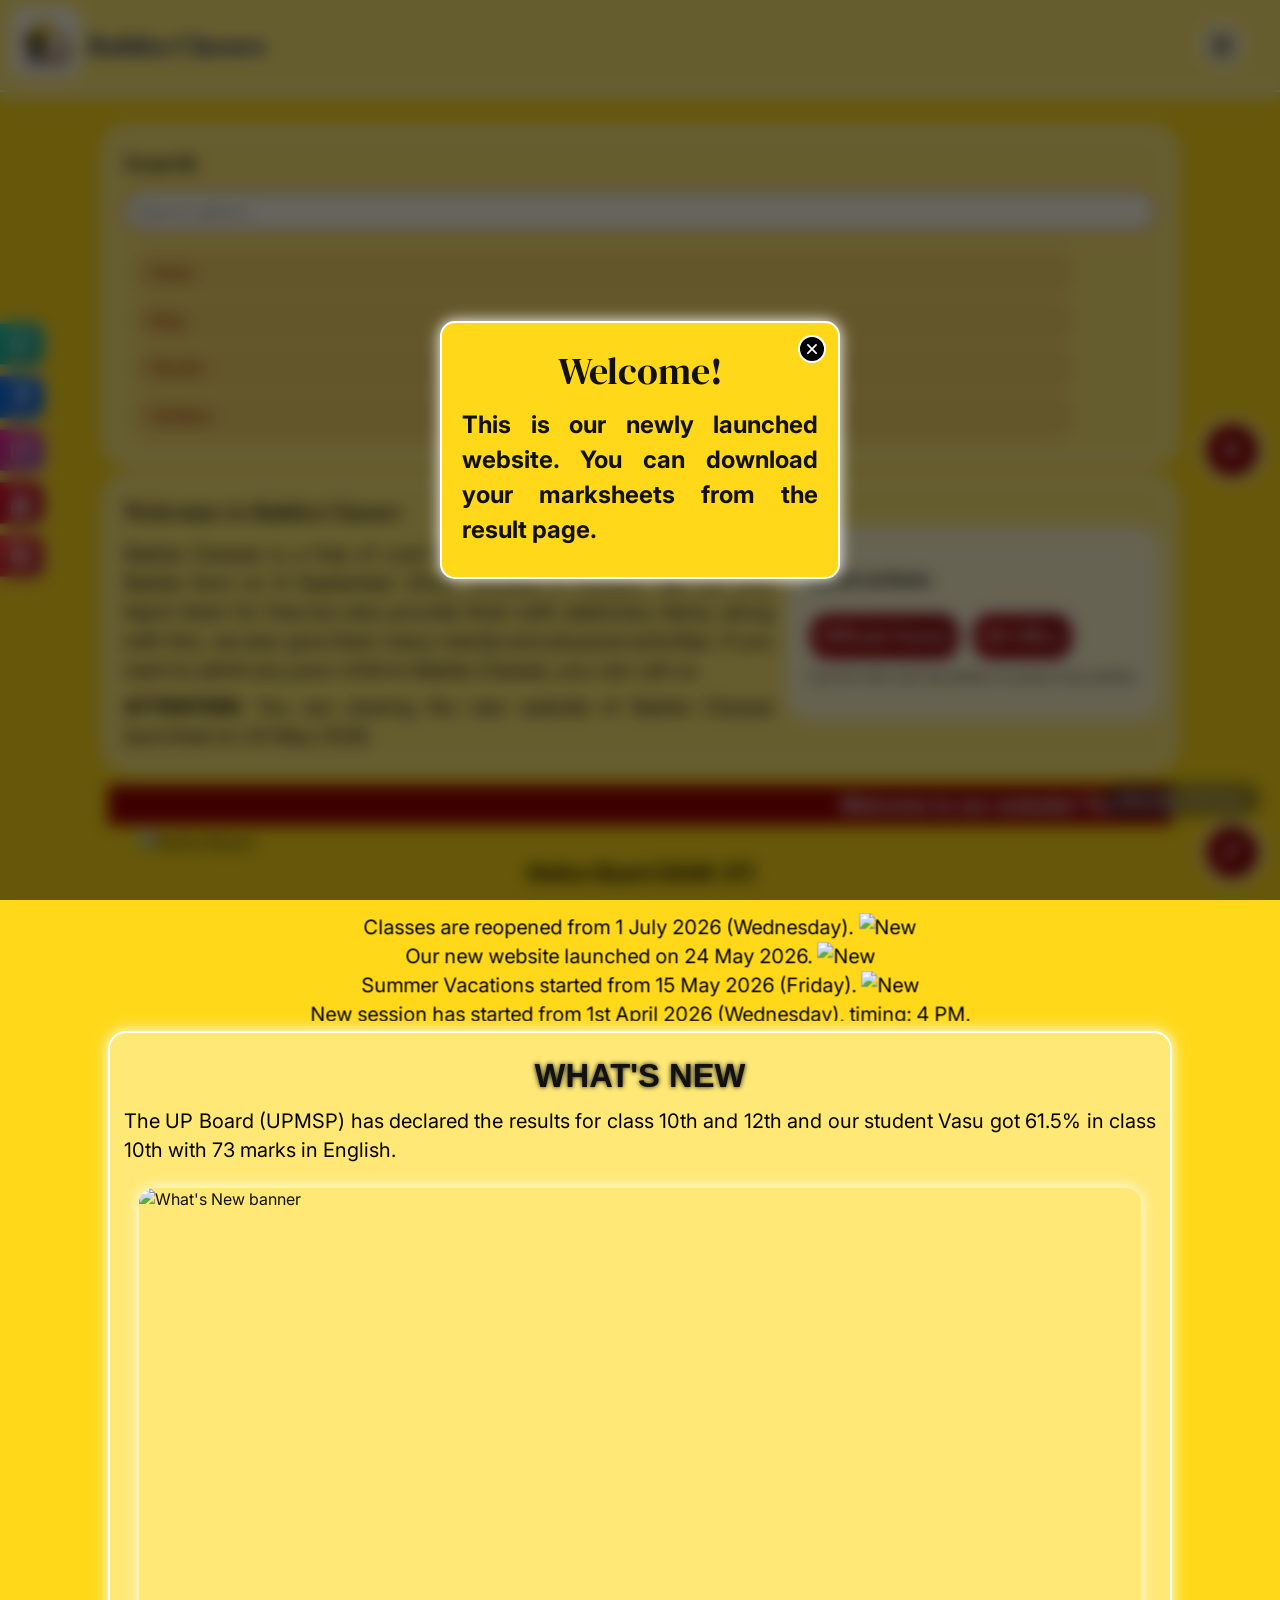
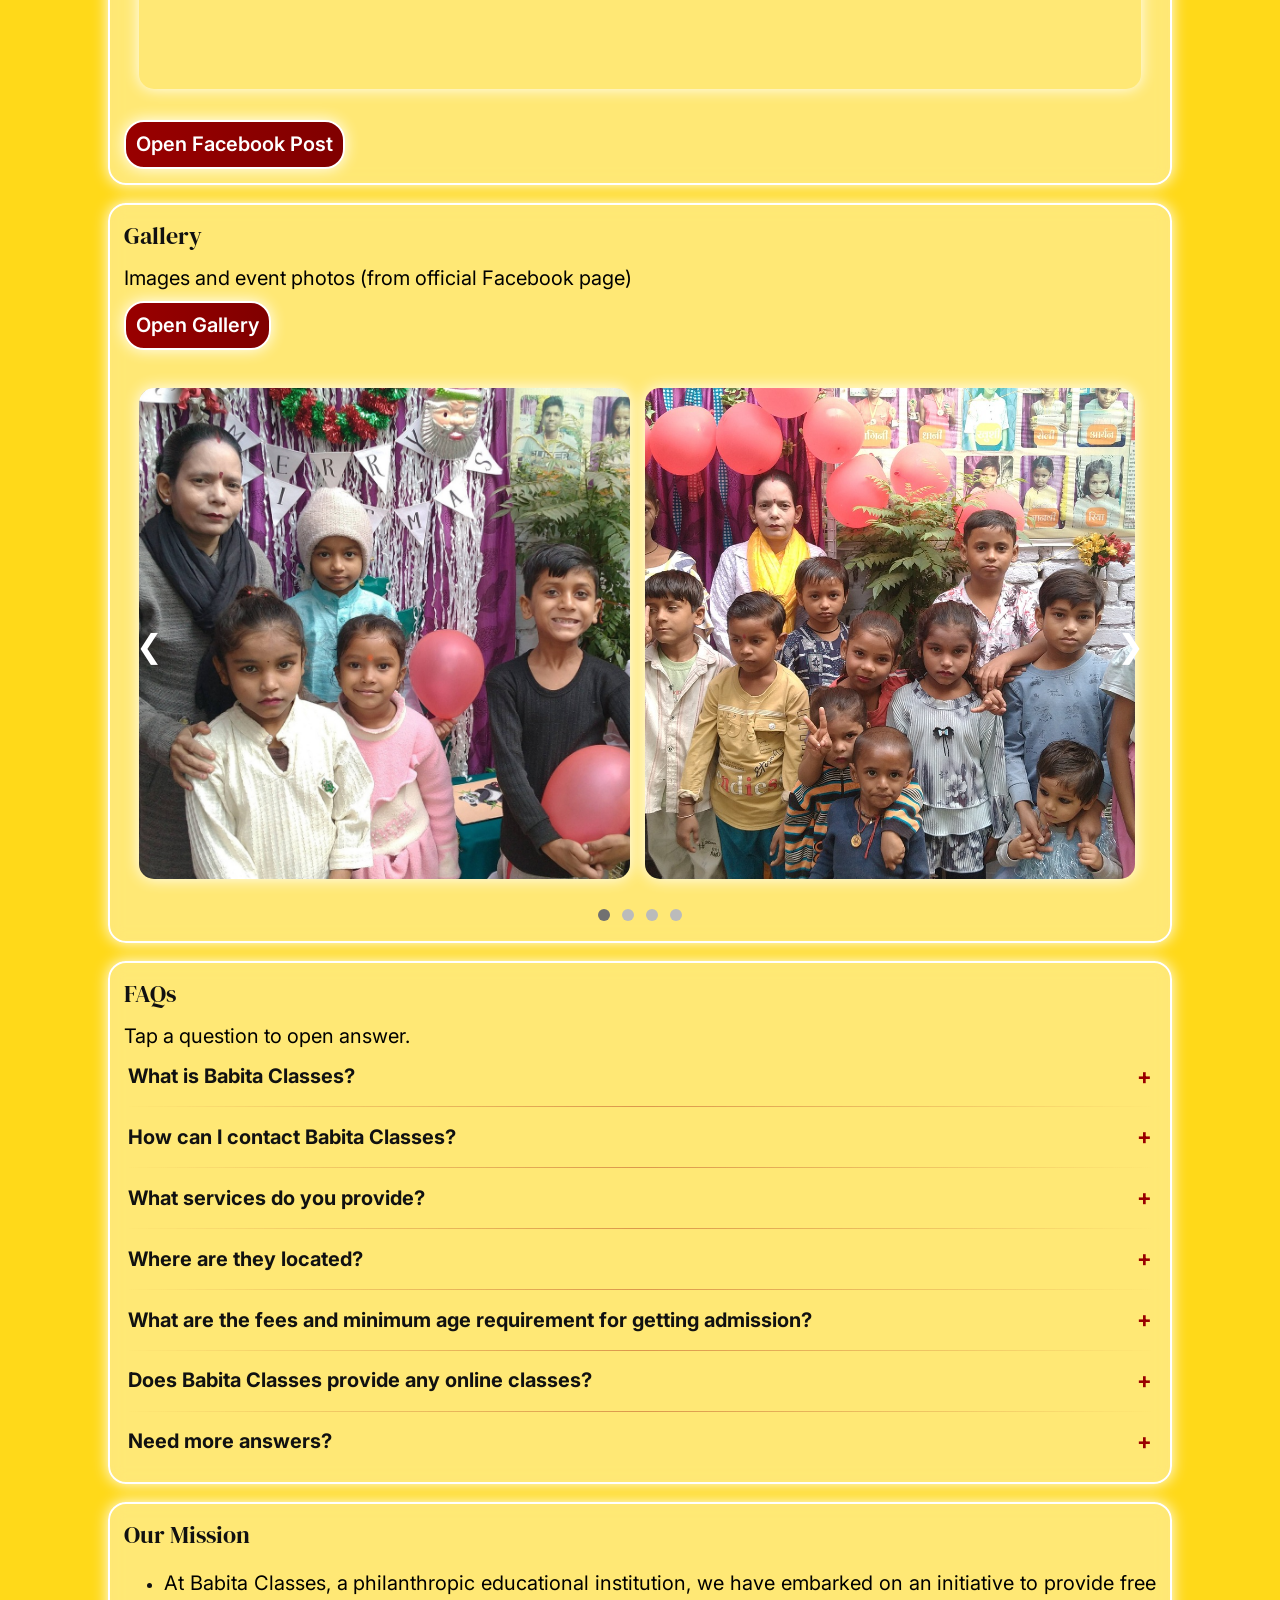
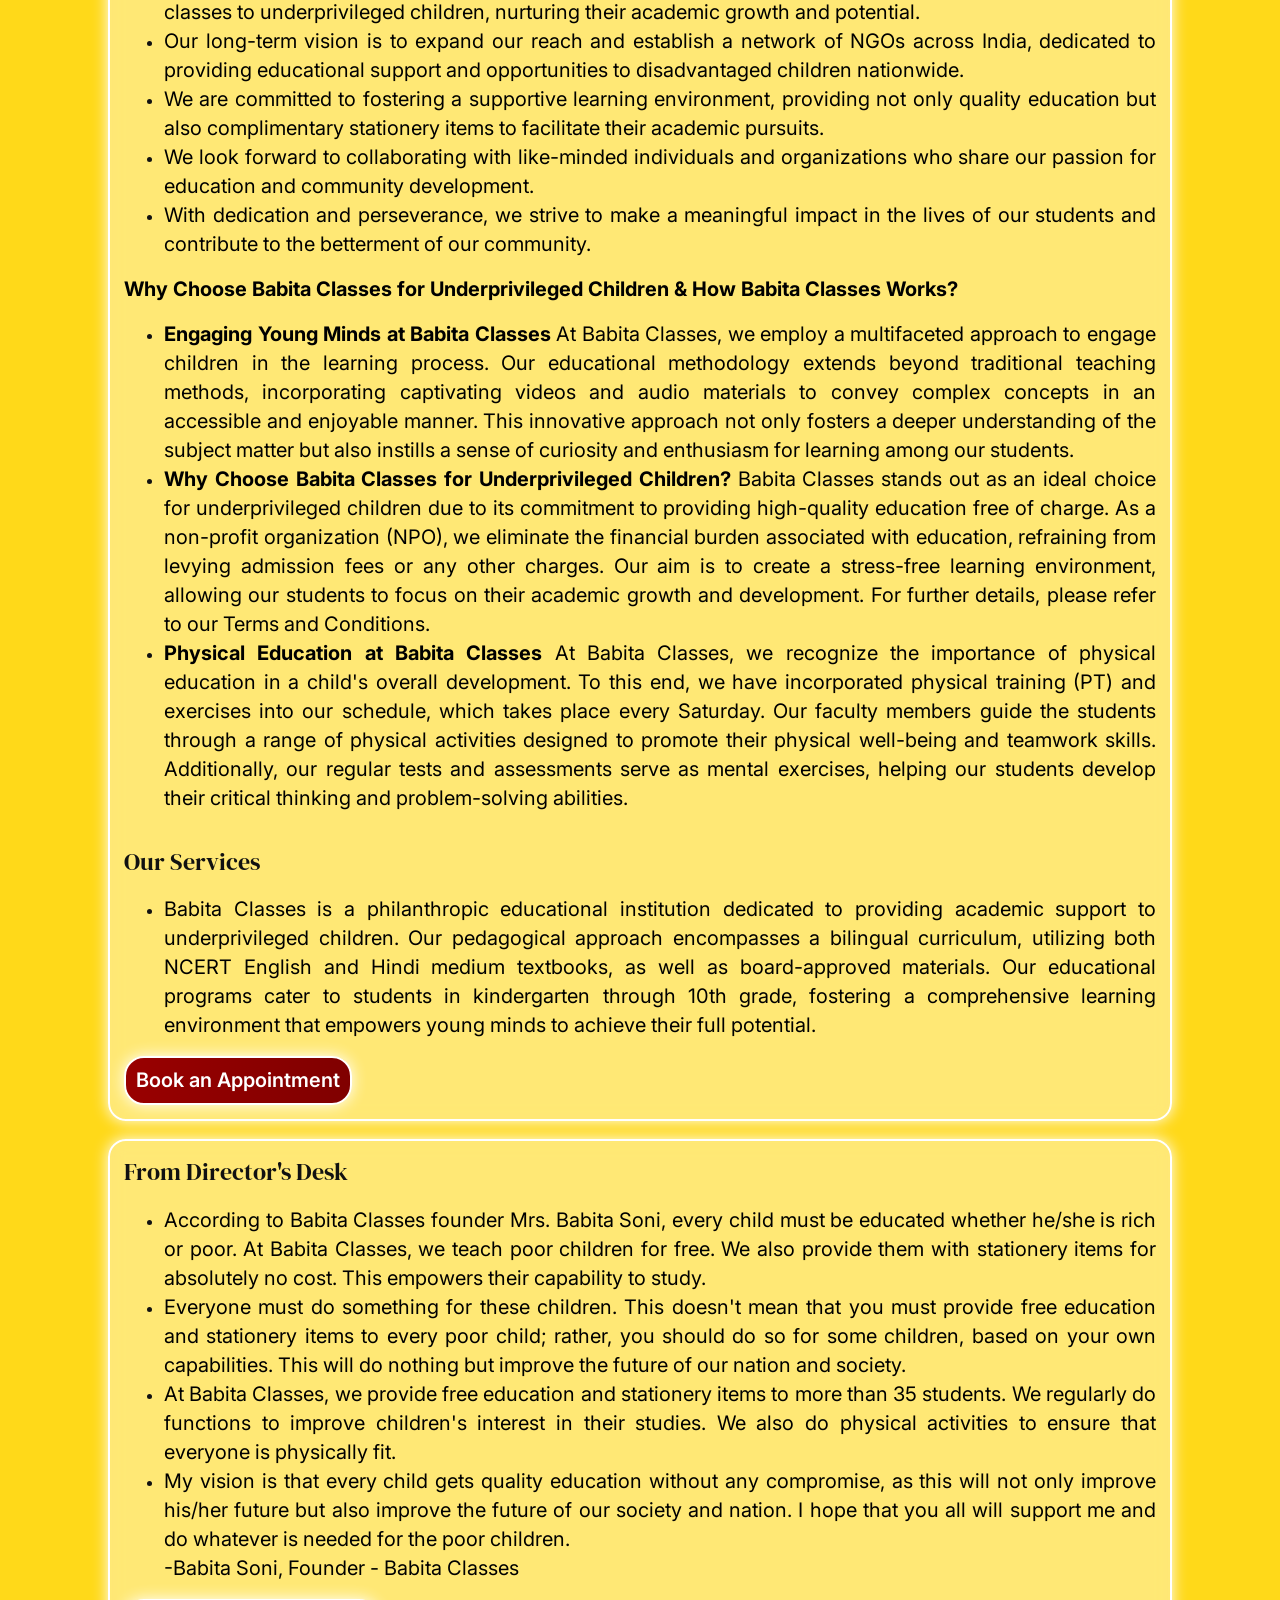
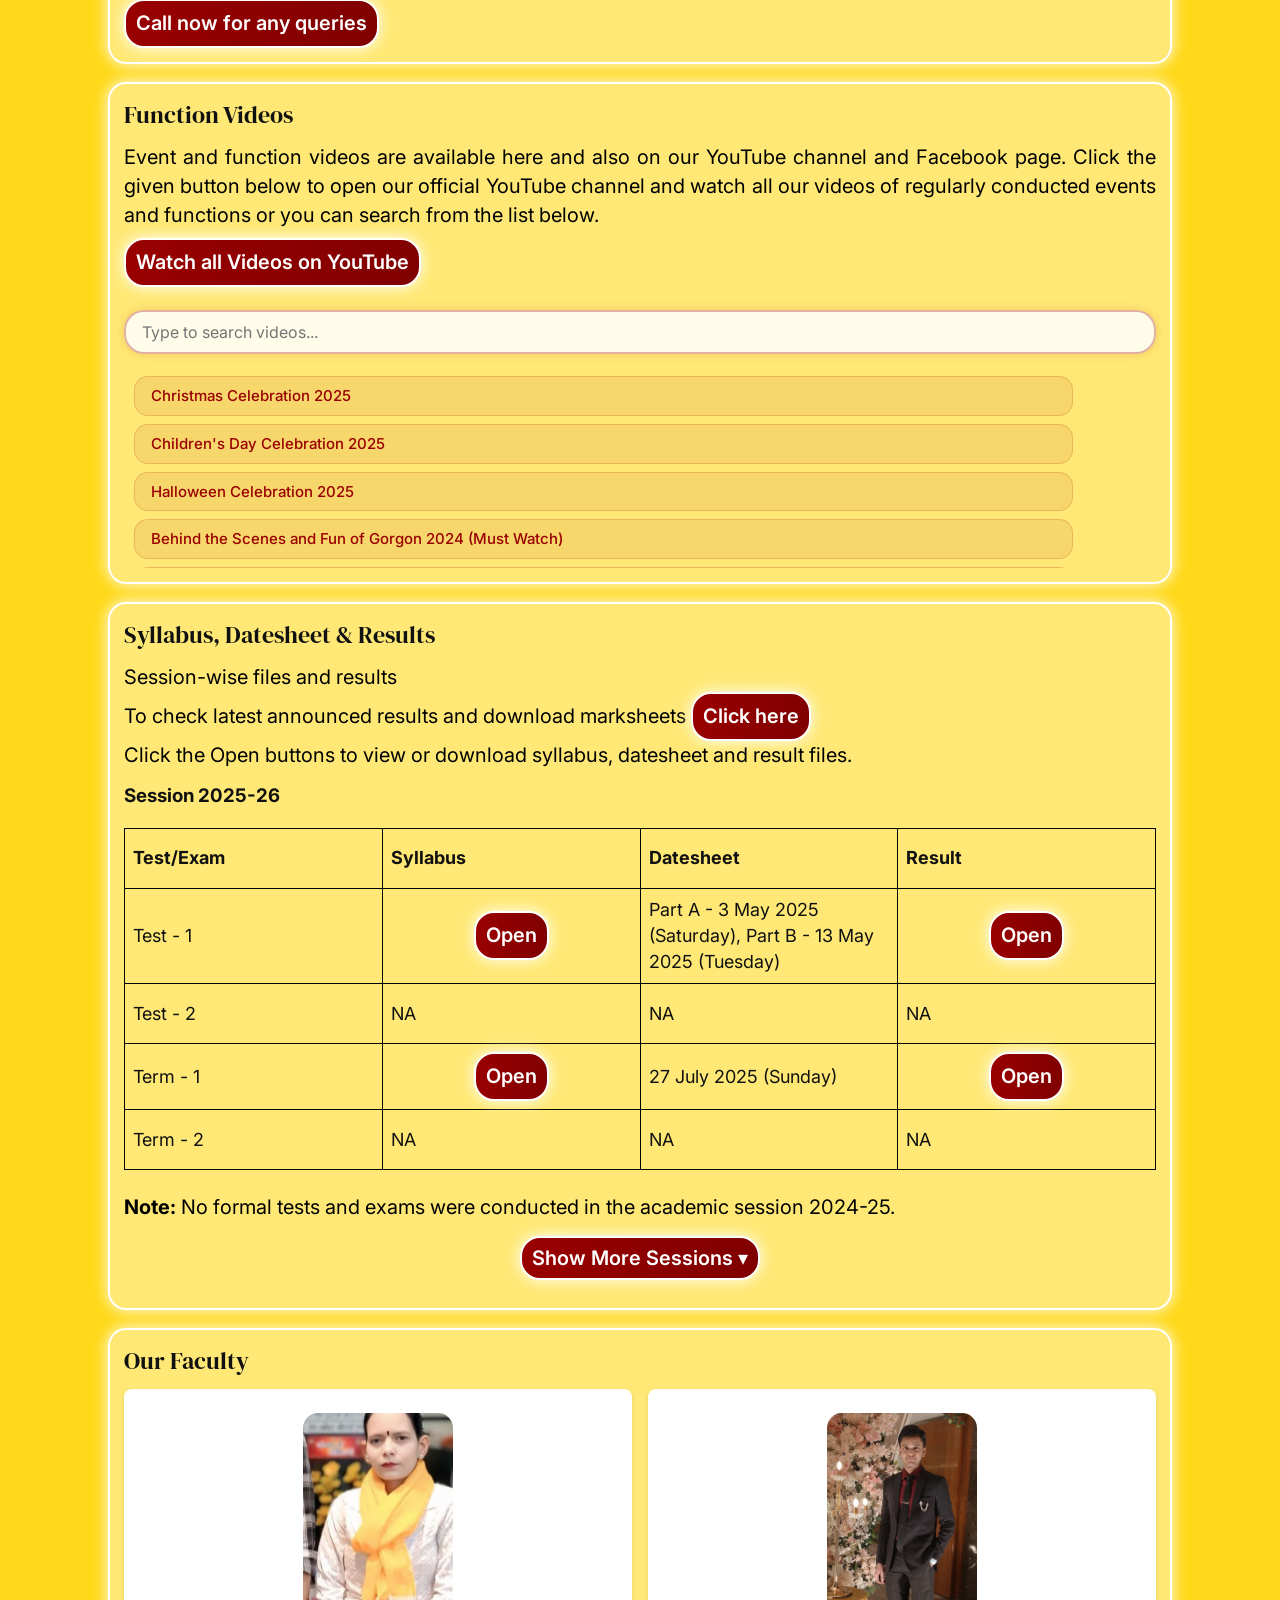
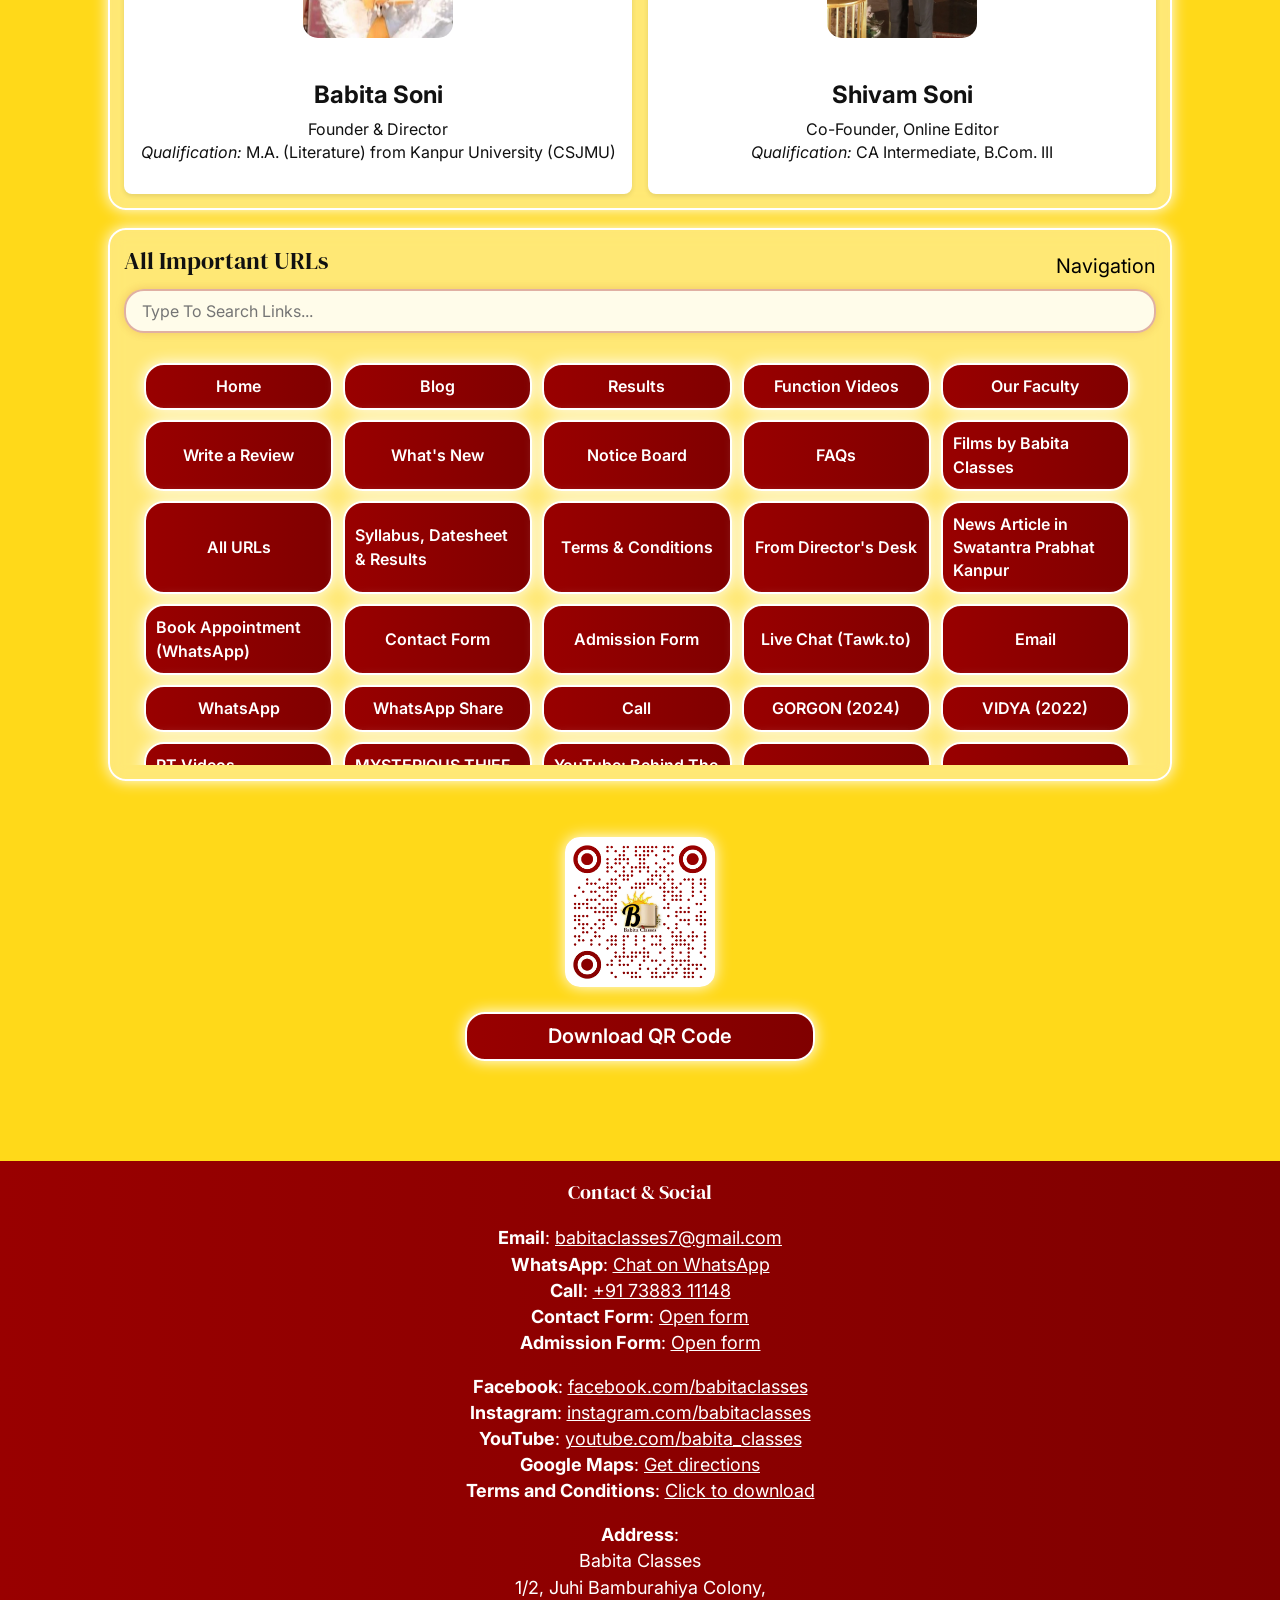
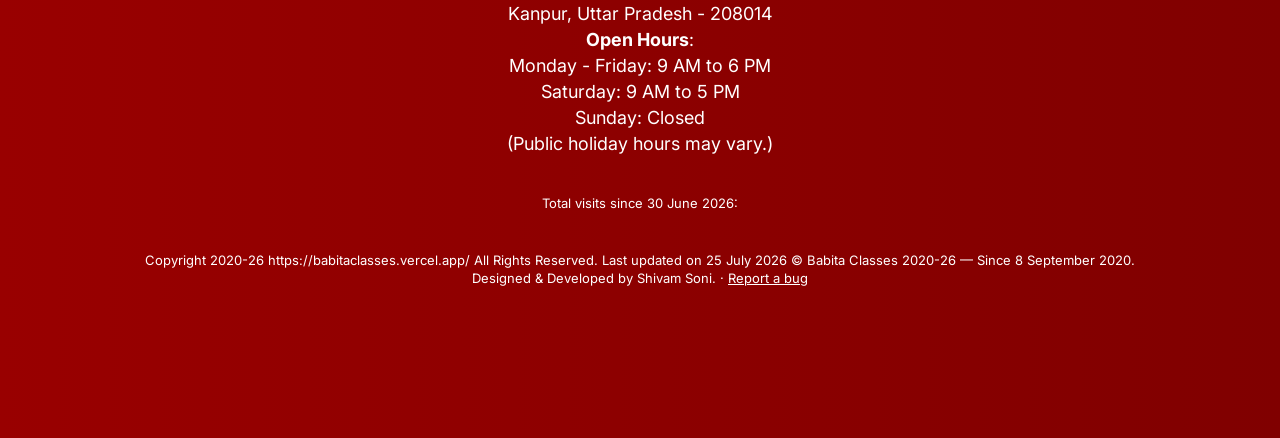
==== commit f20de771: "Update index.html" ====
--- a/index.html
+++ b/index.html
@@ -614,7 +614,7 @@
             <img src="/images/facultyshivam.jpg" class="faculty-photo" alt="Shivam Soni" loading="lazy">
             <p class="facultyname"><strong>Shivam Soni</strong></p> 
             <p class="faculty-desc">Co-Founder, Online Editor<br>
-            <em>Qualification:</em> CA Finalist, B.Com.</p>
+            <em>Qualification:</em> CA Intermediate, B.Com. III</p>
           </div>
         </div>
       </section>
--- a/style.2e8f61.css
+++ b/style.2e8f61.css
@@ -1231,6 +1231,12 @@
   z-index: 10;
 }
 
+.icon-close {
+  width: 14px;
+  height: 14px;
+  display: block;
+}
+
 .modal-close:hover {
   background-color: #ff0000;
 }
@@ -1298,6 +1304,11 @@
   font-size: 20px;
   line-height: 1;
   z-index: 10;
+}
+
+.lightbox-close .icon-close {
+  width: 16px;
+  height: 16px;
 }
 
 .lightbox-close:hover {
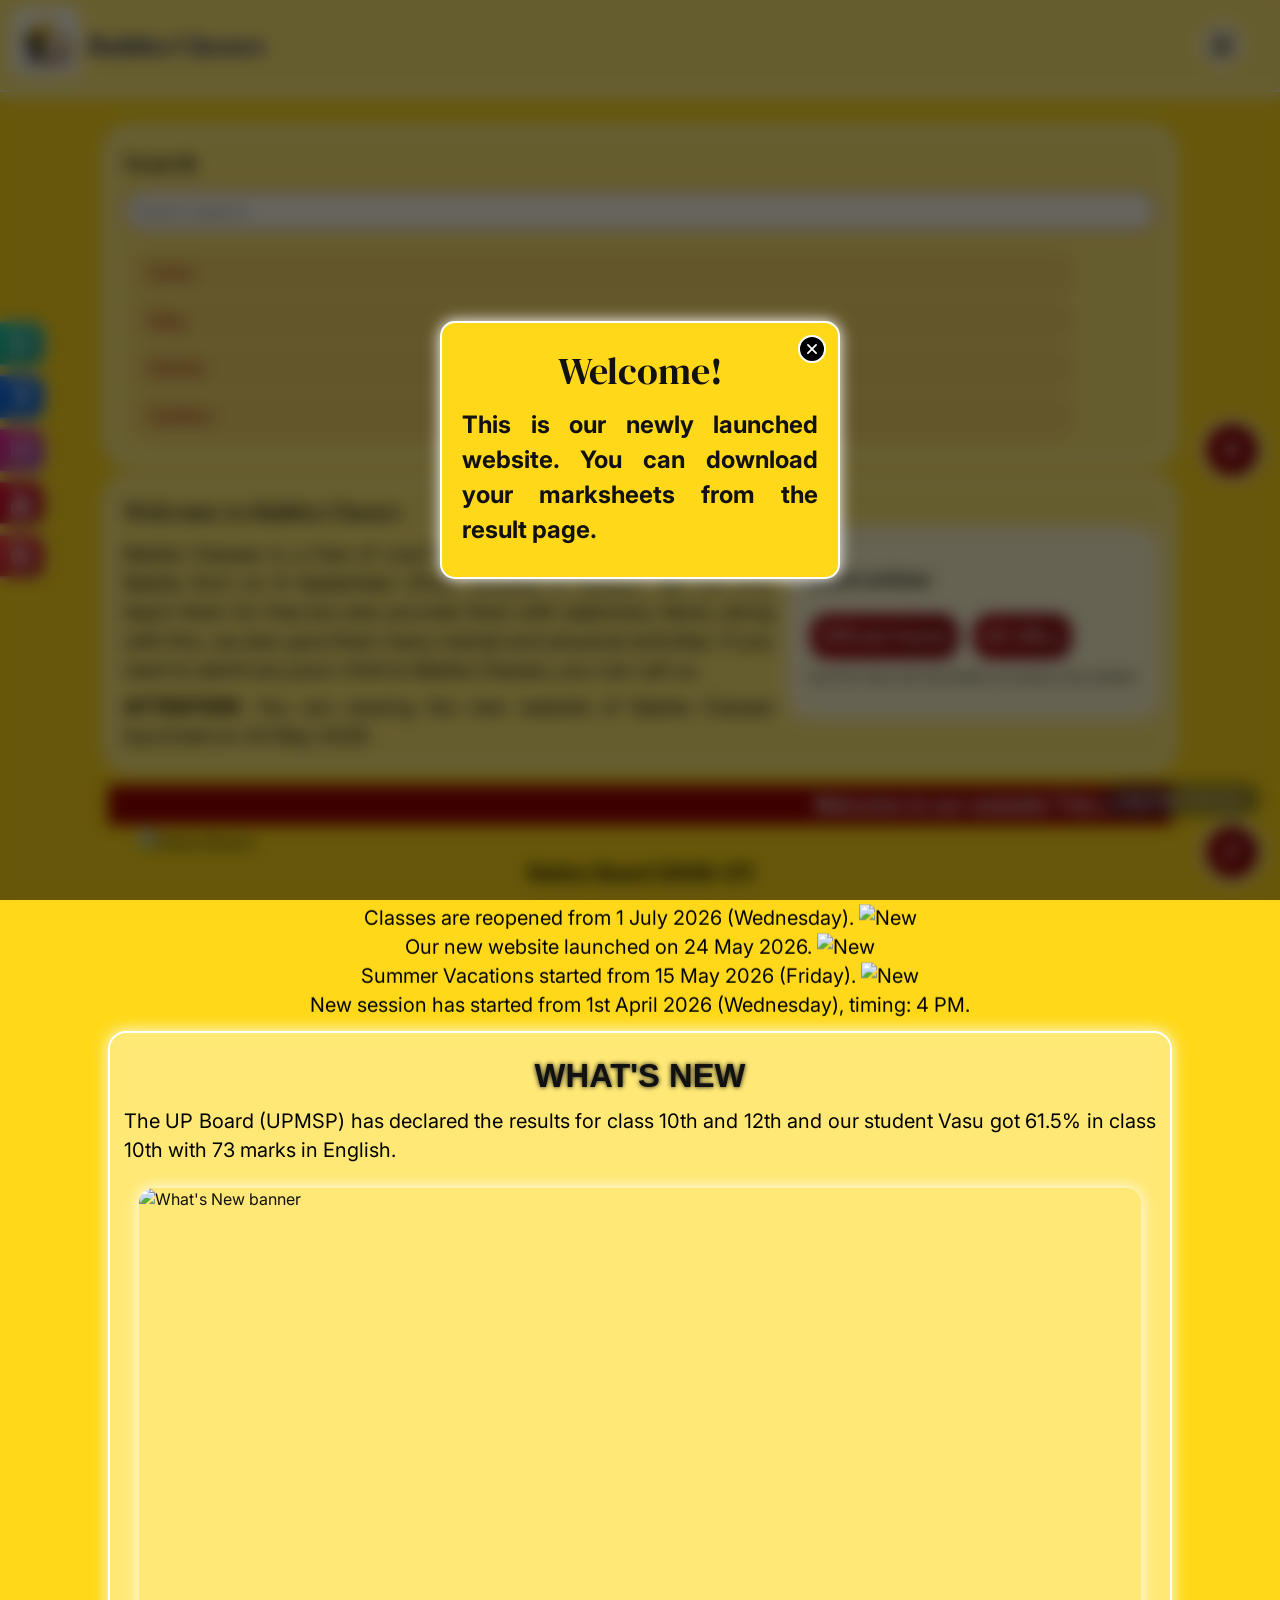
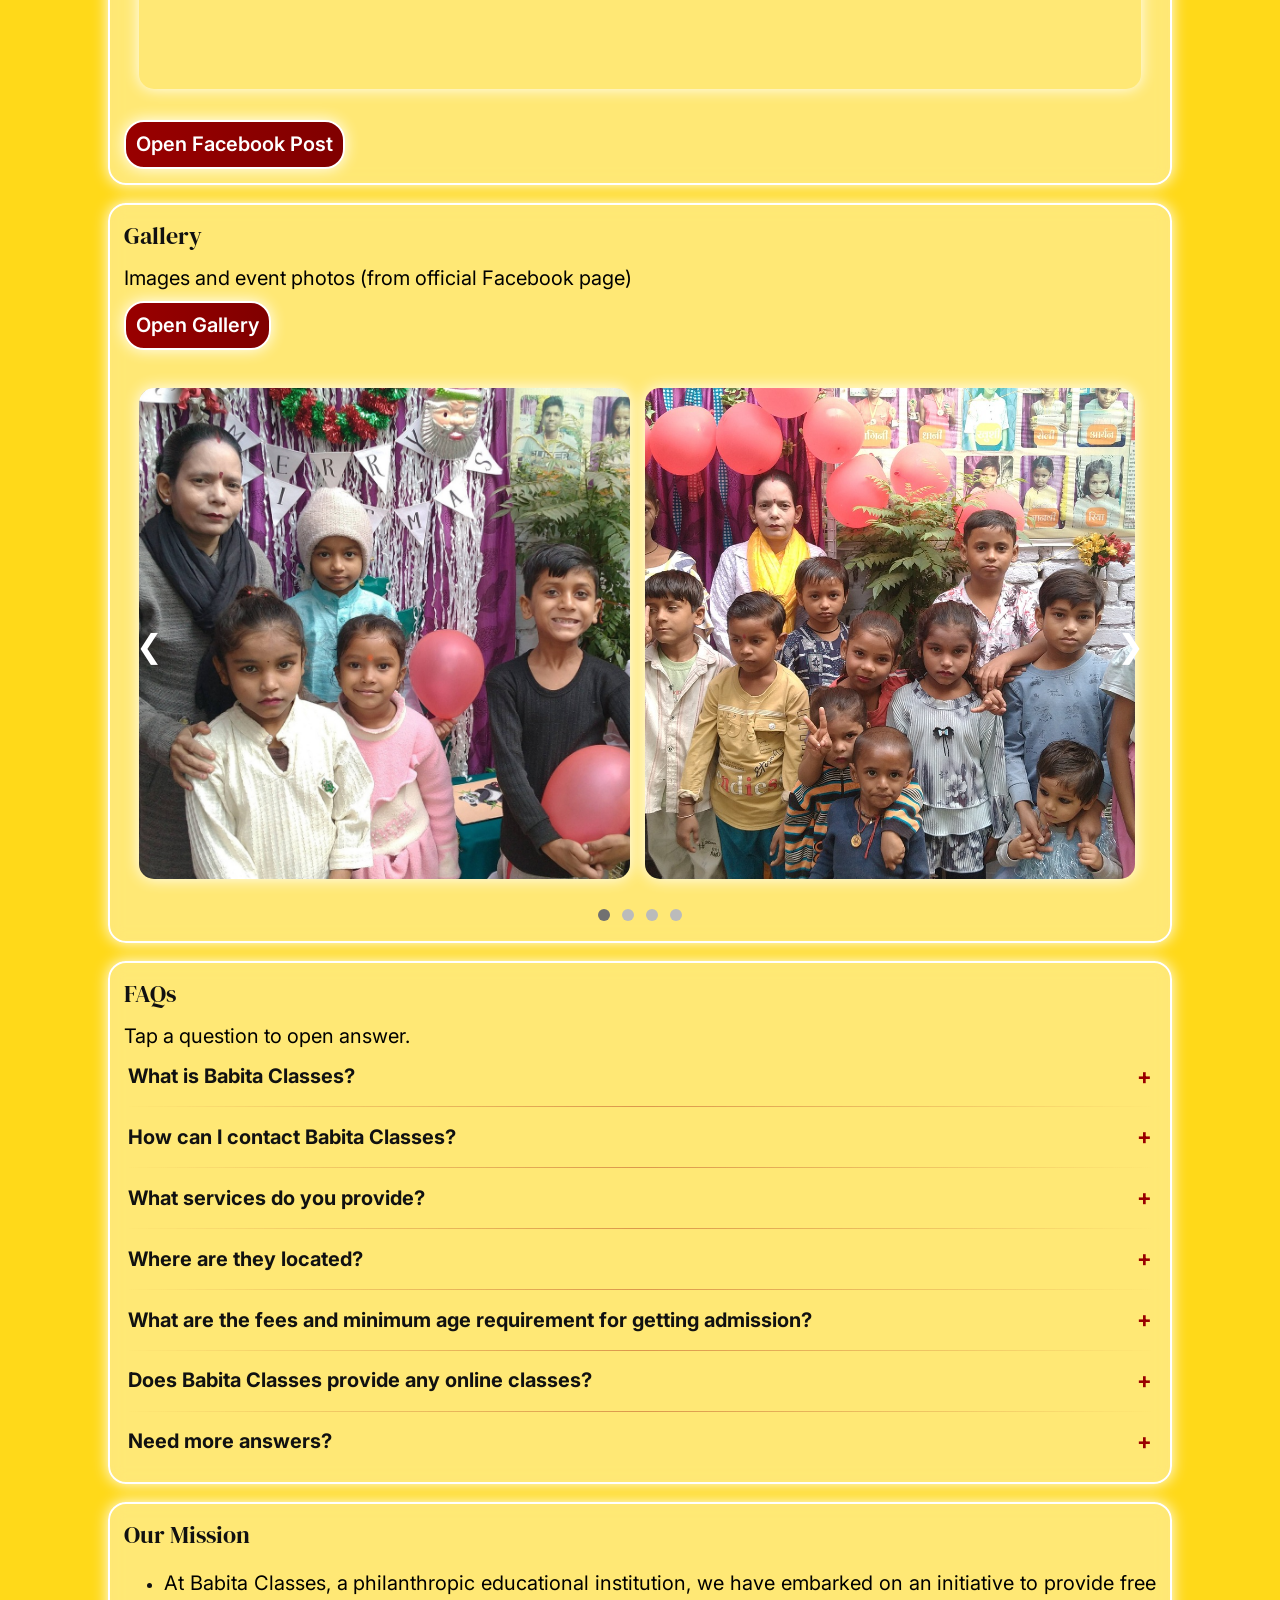
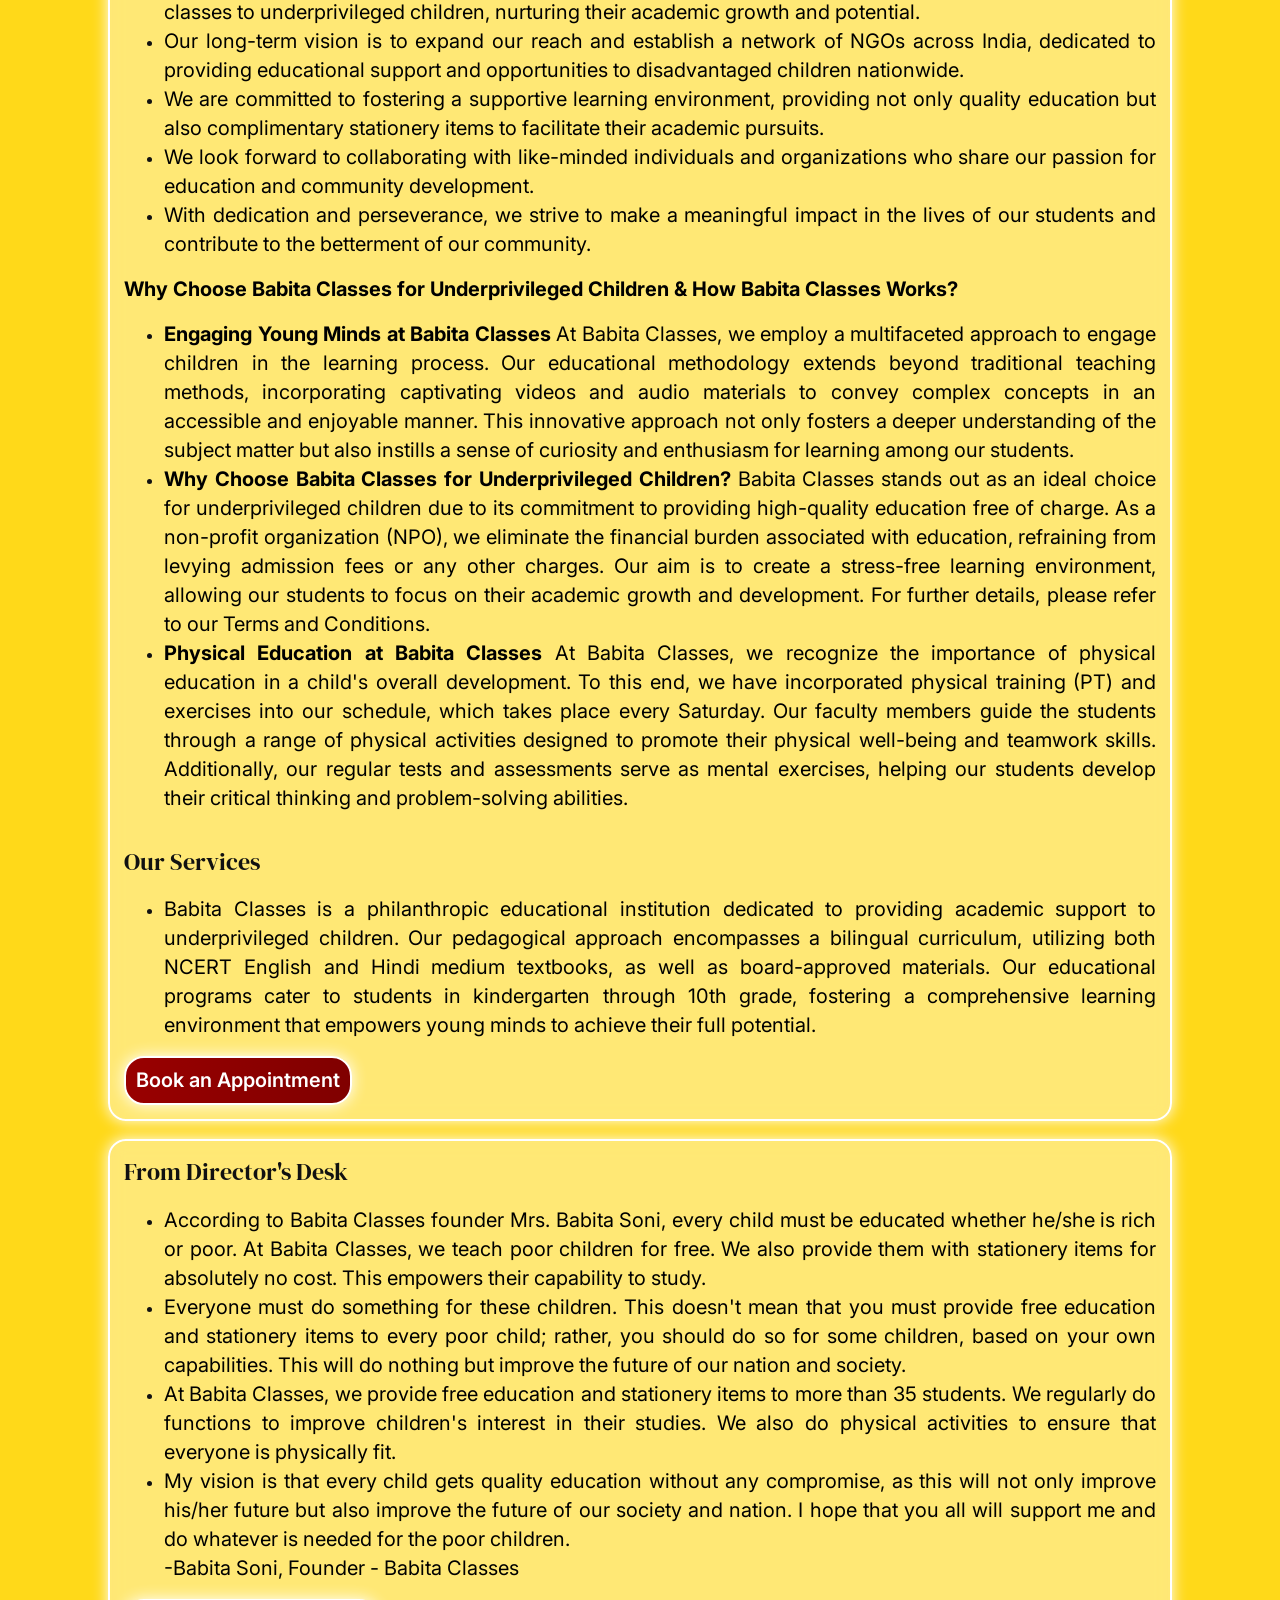
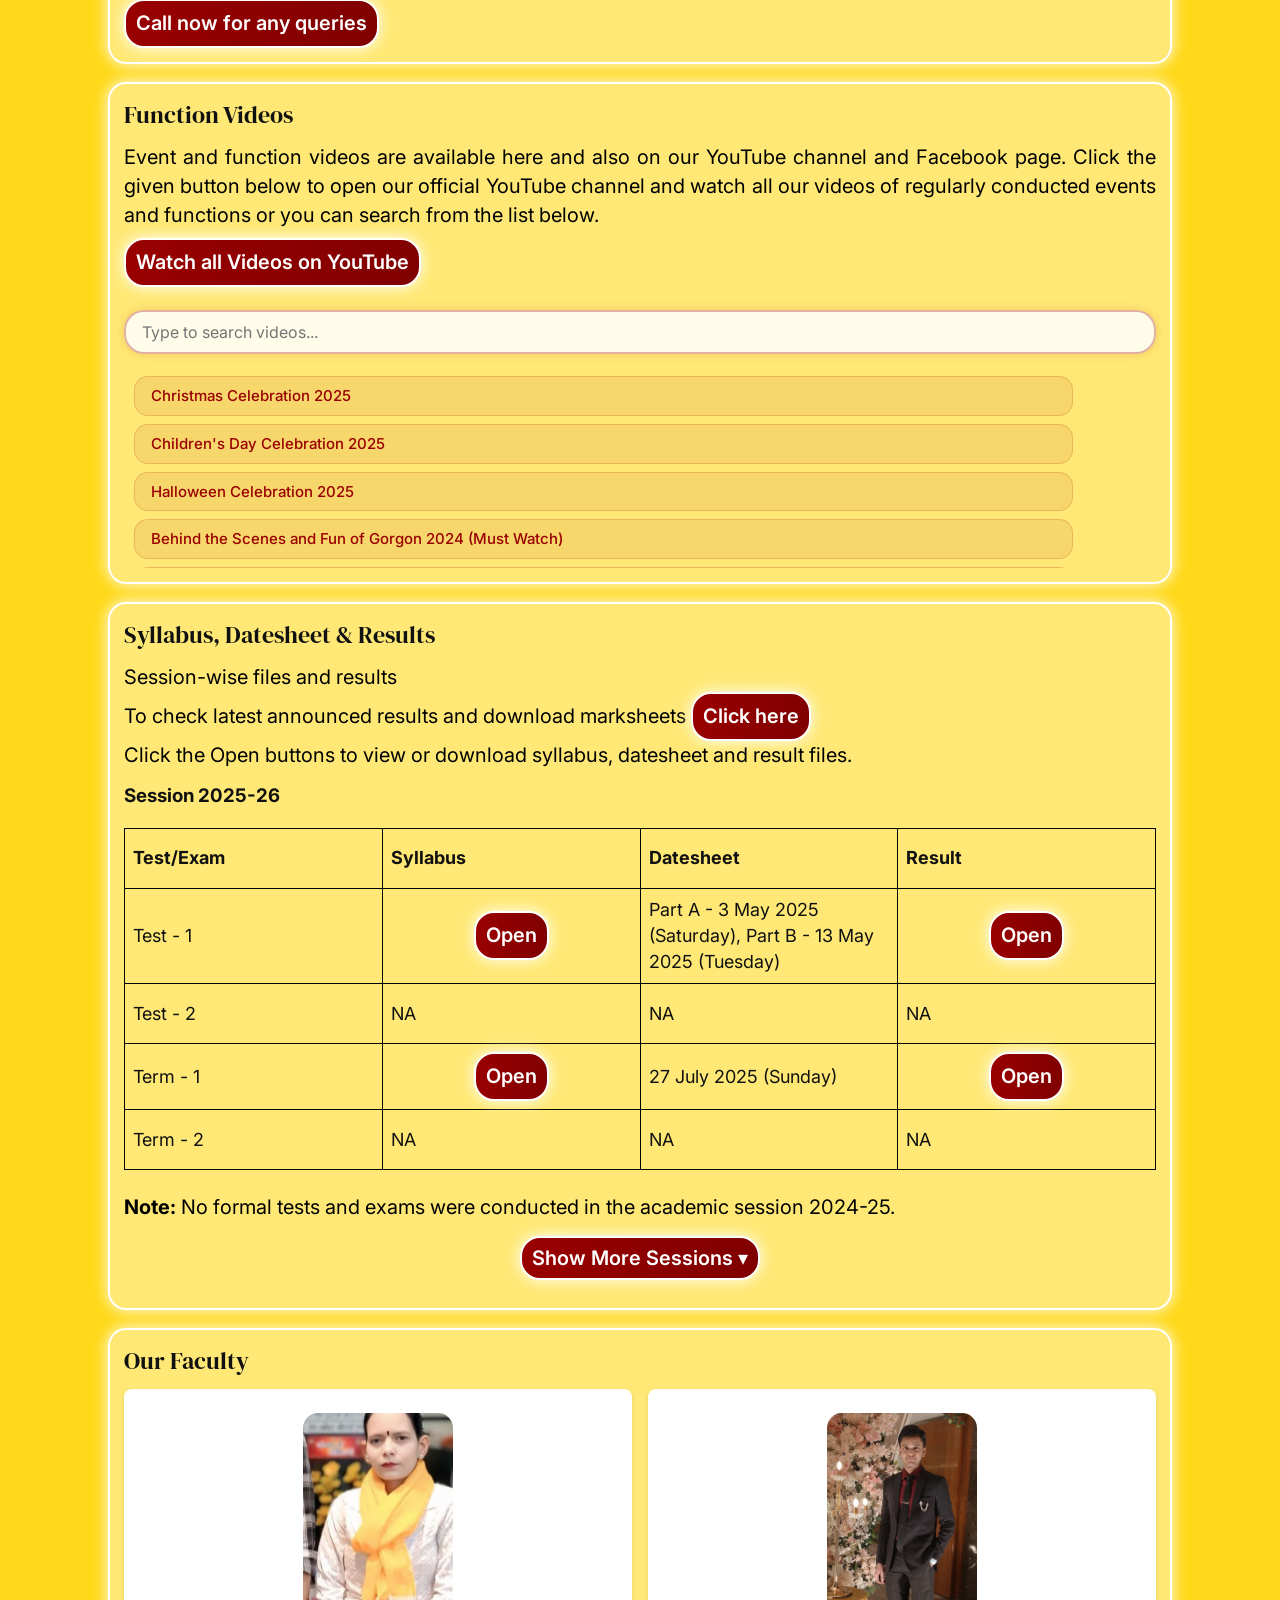
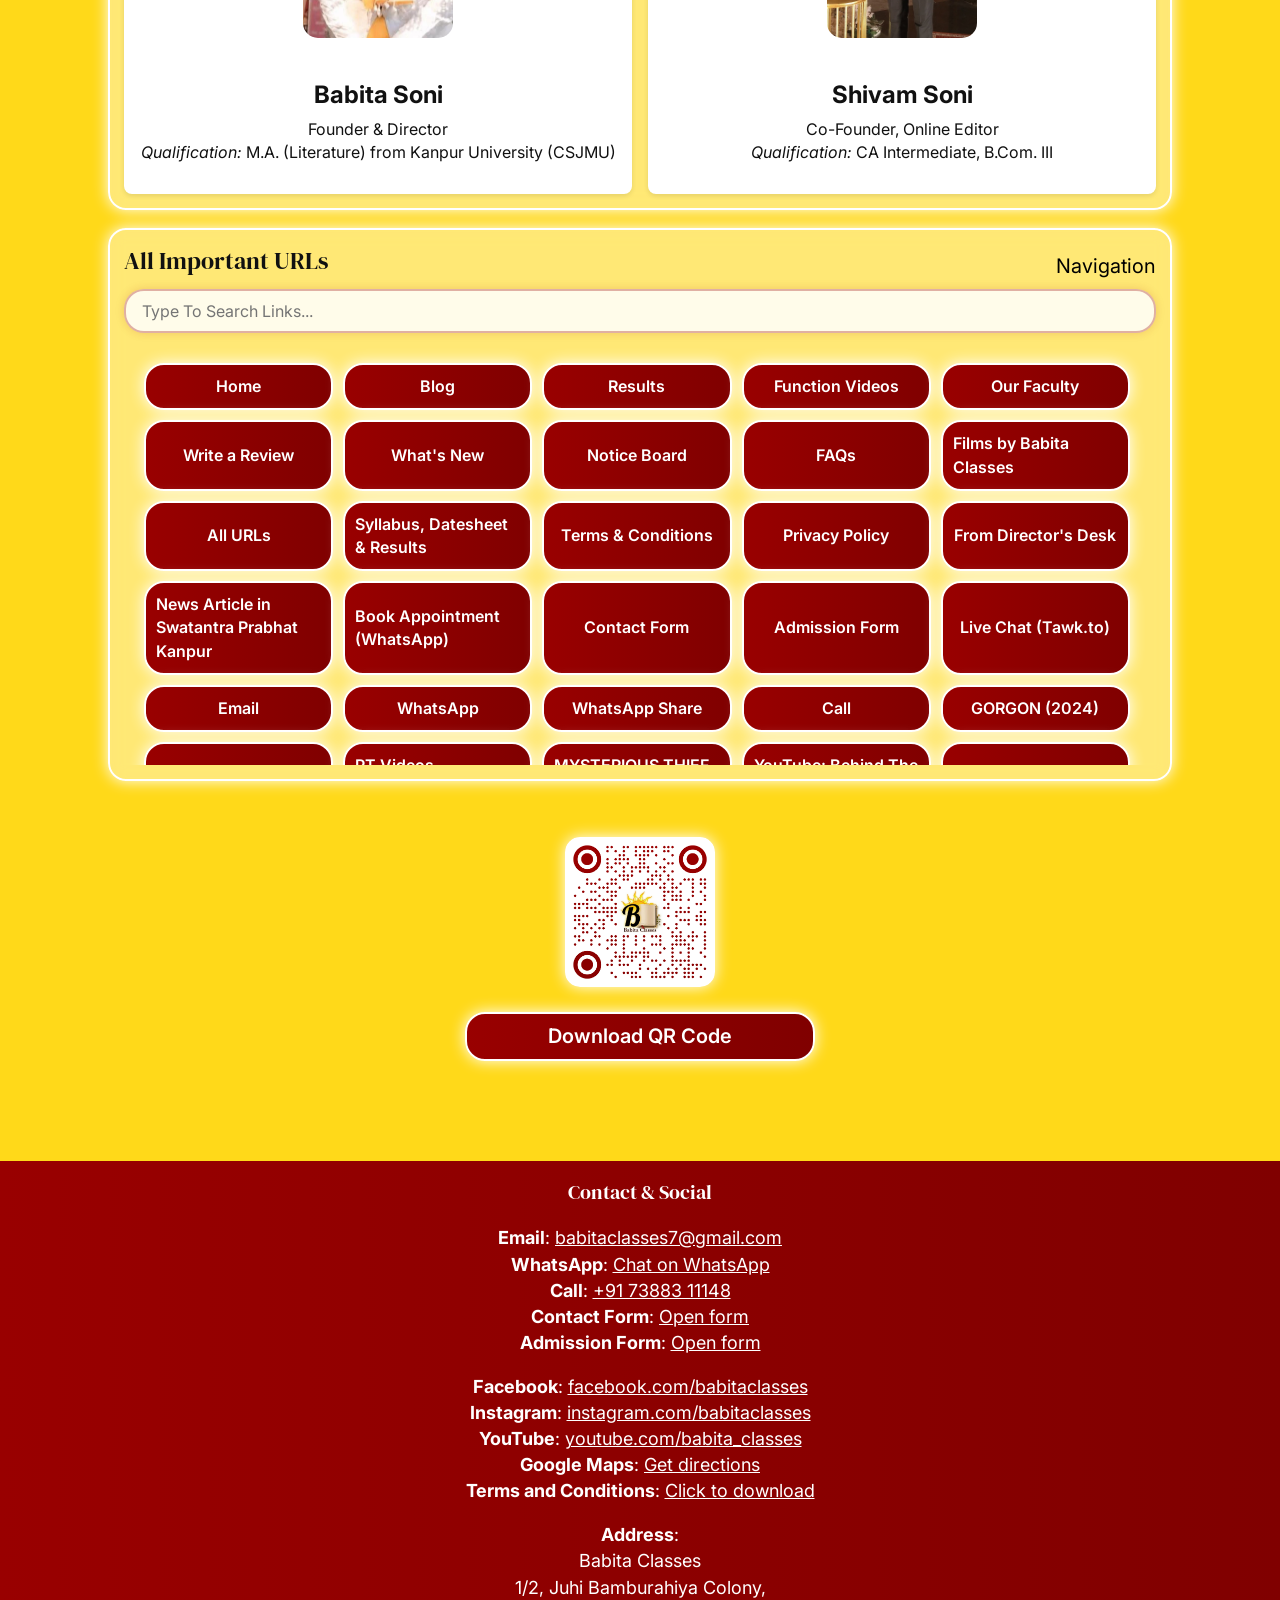
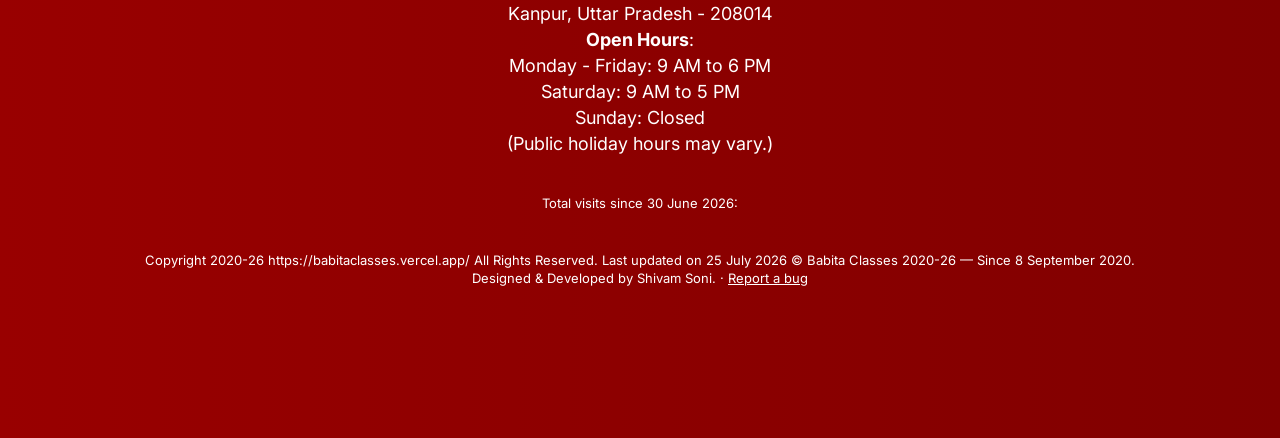
==== commit fb04356f: "Update index.html" ====
--- a/index.html
+++ b/index.html
@@ -69,8 +69,8 @@
     <div id="popupOverlayUnique">
       <div id="popupBoxUnique">
         <button id="popupCloseUnique" aria-label="Close" title="Close"><svg class="icon-close" viewBox="0 0 24 24" fill="none" aria-hidden="true"><path d="M5 5L19 19M19 5L5 19" stroke="currentColor" stroke-width="3" stroke-linecap="round"/></svg></button>
-        <h1>Welcome!</h1>
-        <h2>This is our newly launched website. You can download your marksheets from the result page.</h2>
+        <h1 id="popupTitleText">Welcome!</h1>
+        <h2 id="popupBodyText">This is our newly launched website. You can download your marksheets from the result page.</h2>
       </div>
     </div>
 
@@ -748,5 +748,36 @@
         });
       })();
     </script>
+    <script type="module">
+      import { initializeApp } from "https://www.gstatic.com/firebasejs/12.16.0/firebase-app.js";
+      import { getFirestore, doc, getDoc } from "https://www.gstatic.com/firebasejs/12.16.0/firebase-firestore.js";
+
+      const firebaseConfig = {
+        apiKey: "AIzaSyCeIXfg73jN9d6rvzkeenfUja3lyCVPWMA",
+        authDomain: "babitaclasses-eb3e4.firebaseapp.com",
+        projectId: "babitaclasses-eb3e4",
+        storageBucket: "babitaclasses-eb3e4.firebasestorage.app",
+        messagingSenderId: "191824554368",
+        appId: "1:191824554368:web:bb9f7af3c4634f7616f965",
+      };
+
+      const app = initializeApp(firebaseConfig);
+      const db = getFirestore(app);
+
+      (async () => {
+        try {
+          const snap = await getDoc(doc(db, "site", "meta"));
+          if (snap.exists()) {
+            const data = snap.data();
+            const titleEl = document.getElementById("popupTitleText");
+            const bodyEl = document.getElementById("popupBodyText");
+            if (data.welcomePopupTitle && titleEl) titleEl.textContent = data.welcomePopupTitle;
+            if (data.welcomePopupText && bodyEl) bodyEl.textContent = data.welcomePopupText;
+          }
+        } catch (err) {
+          console.error("Could not load welcome popup text:", err);
+        }
+      })();
+    </script>
   </body>
 </html>
--- a/style.2e8f61.css
+++ b/style.2e8f61.css
@@ -404,7 +404,7 @@
 
 .btn-inline:hover {
   background: linear-gradient(90deg, #7a0000, #660000);
-  transform: translateY(-3px) scale(1.1);
+  transform: translateY(-3px) scale(1.075);
   box-shadow: 0 0px 20px #FFFFFF;
 }
 
@@ -429,7 +429,7 @@
 
 .btn-inline1:hover {
   background: linear-gradient(90deg, #7a0000, #660000);
-  transform: translateY(-3px) scale(1.1);
+  transform: translateY(-3px) scale(1.075);
   box-shadow: 0 0px 20px #FFFFFF;
 }
 
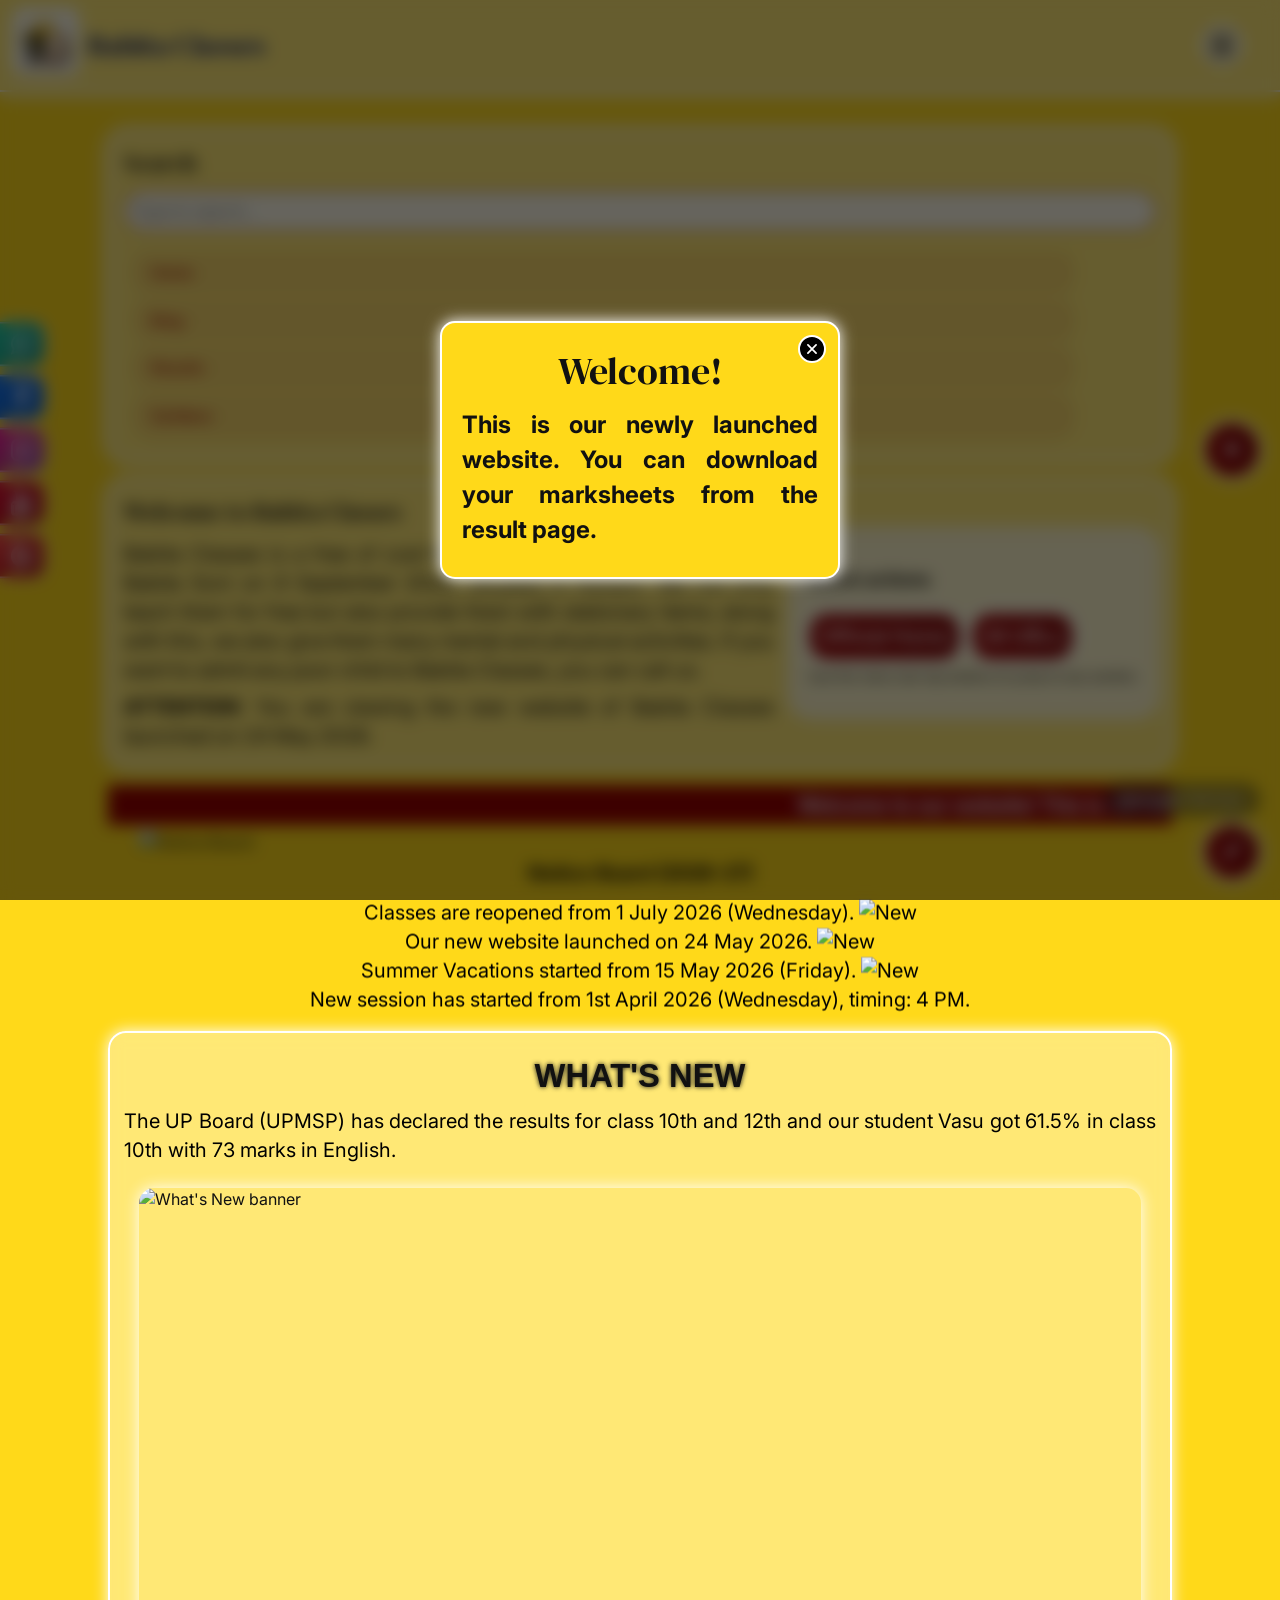
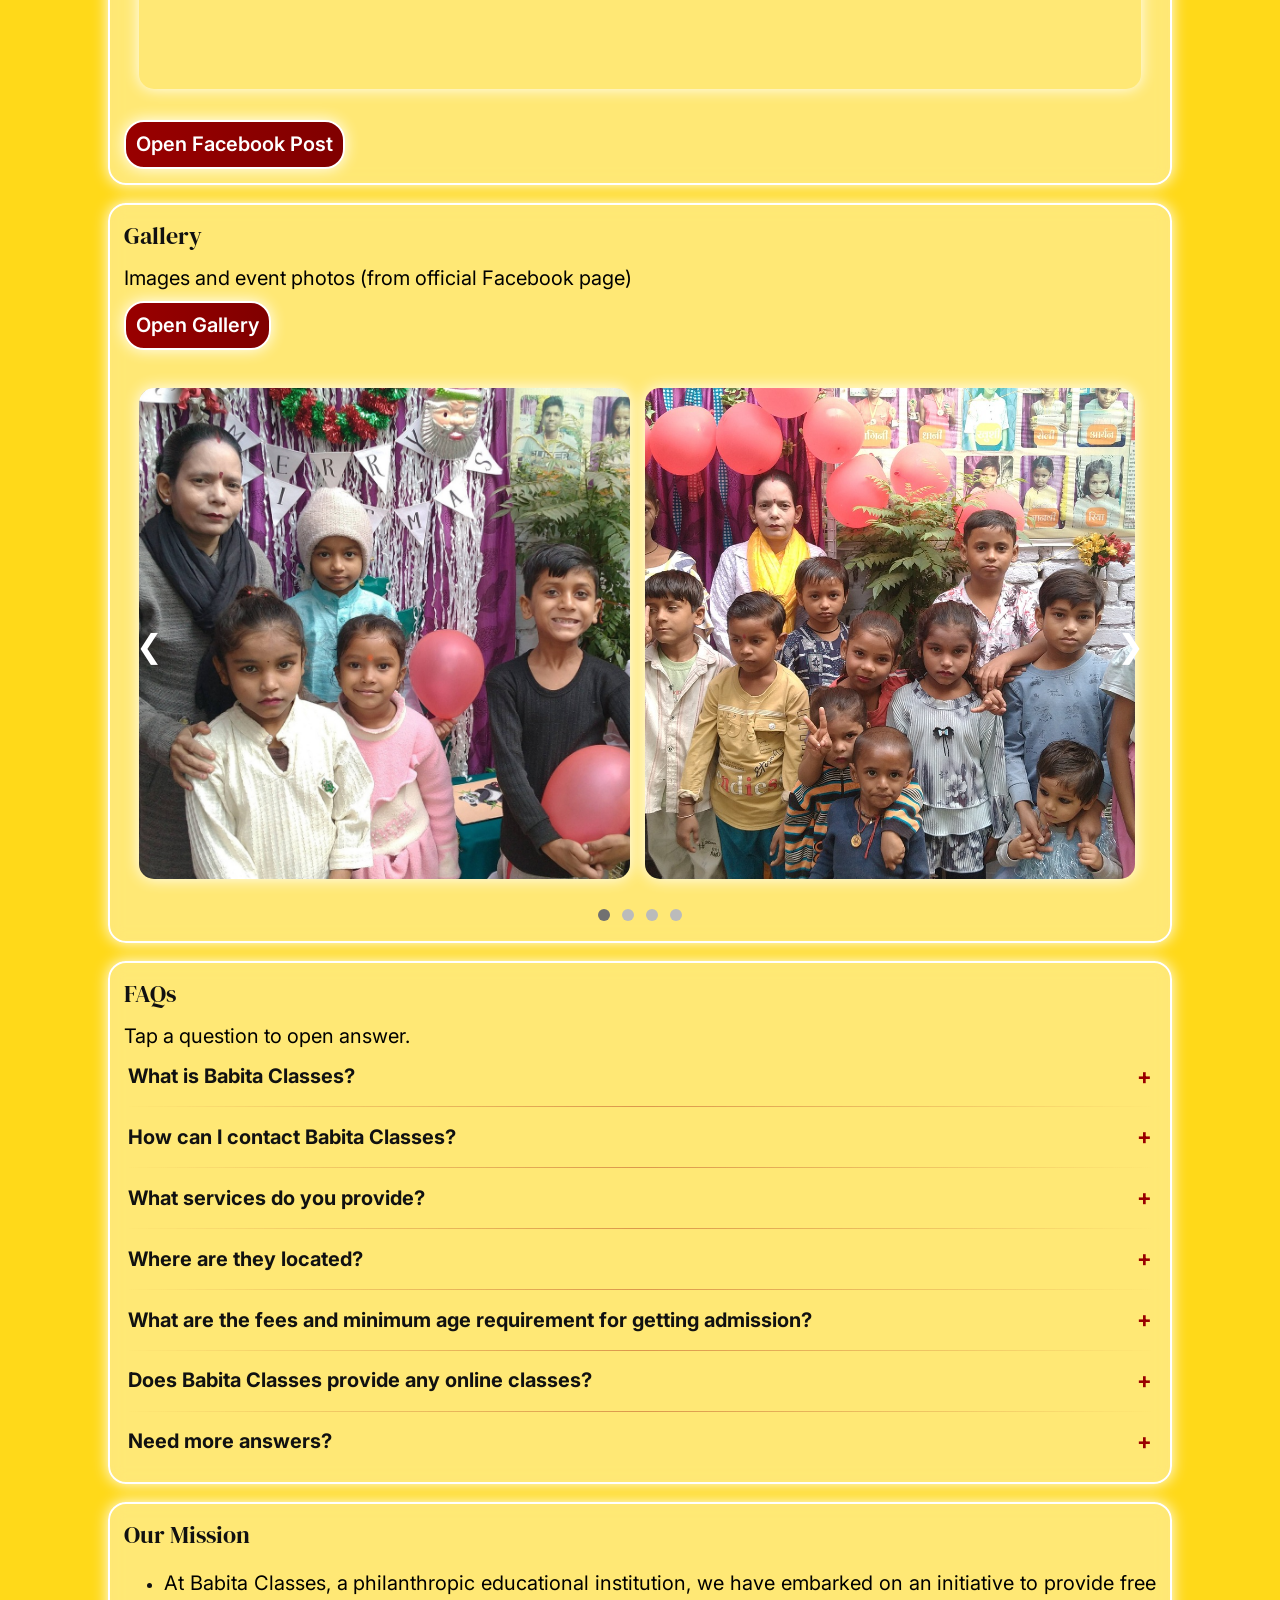
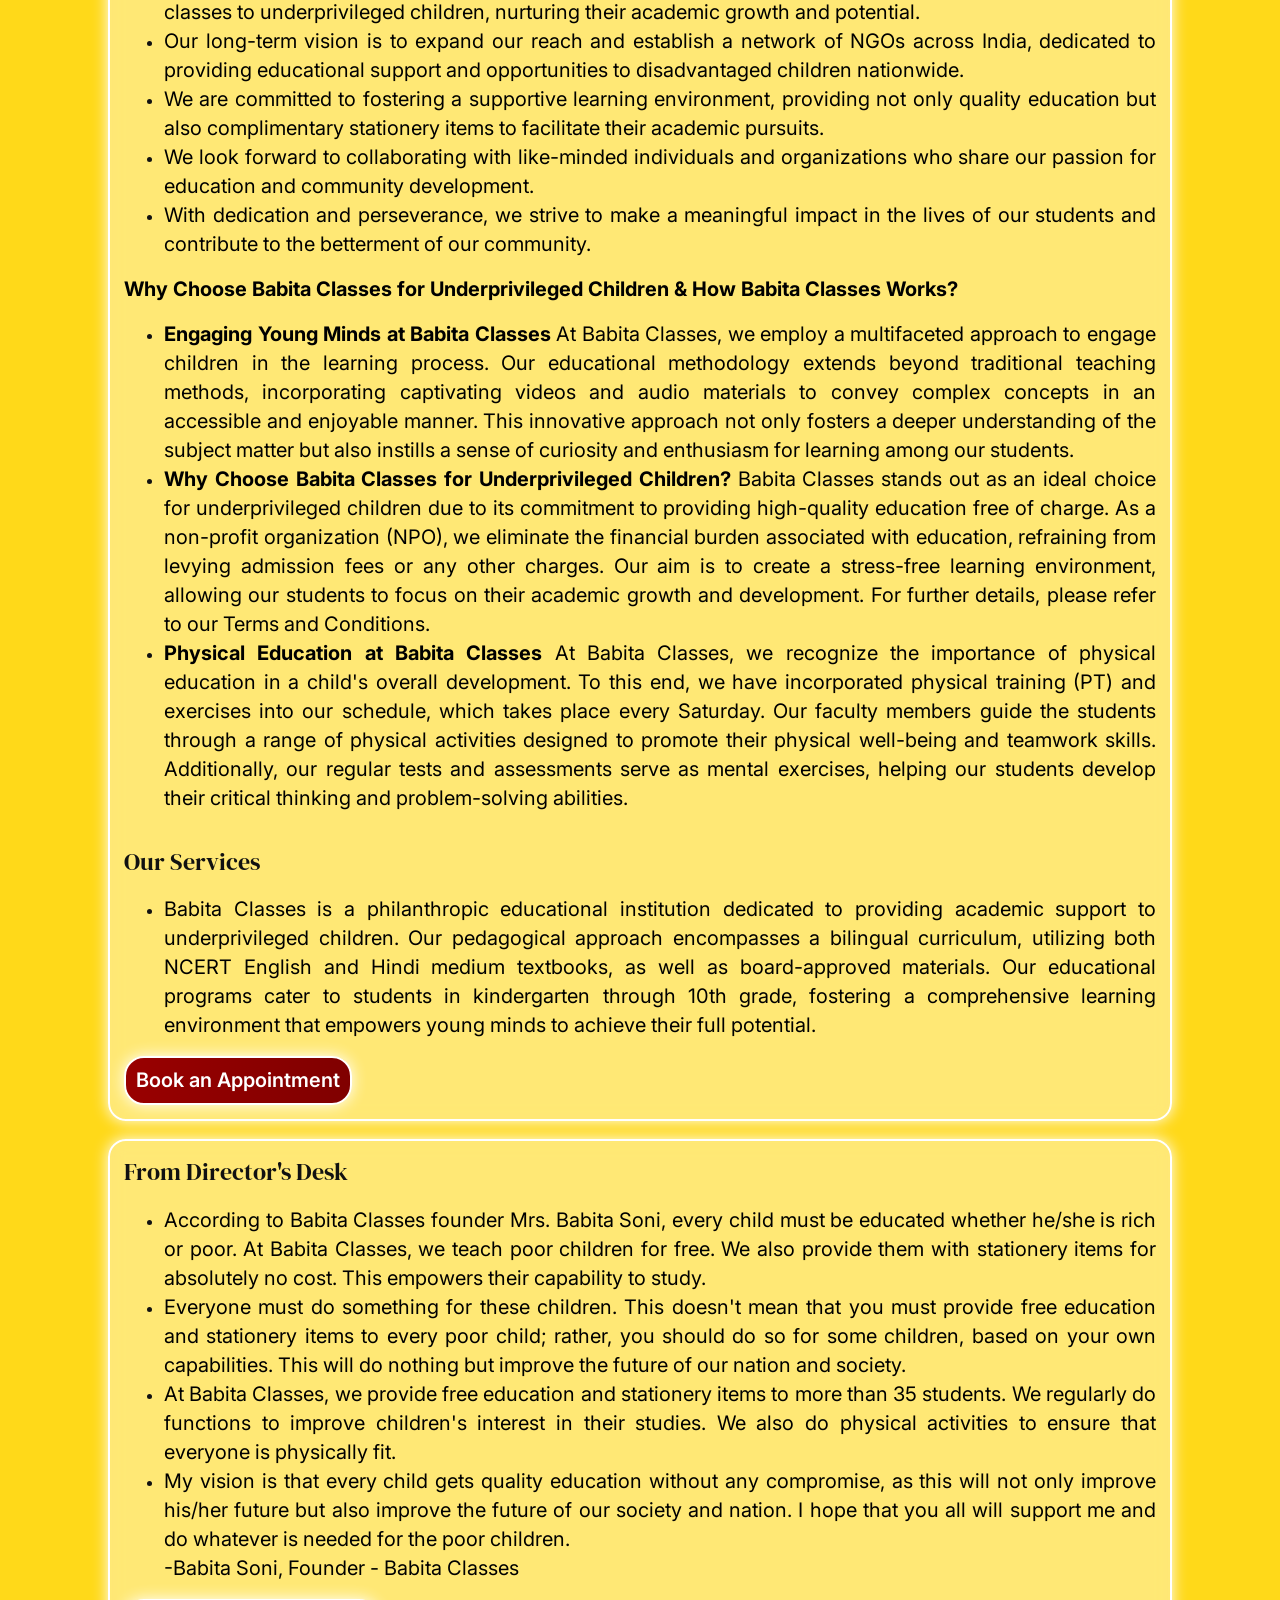
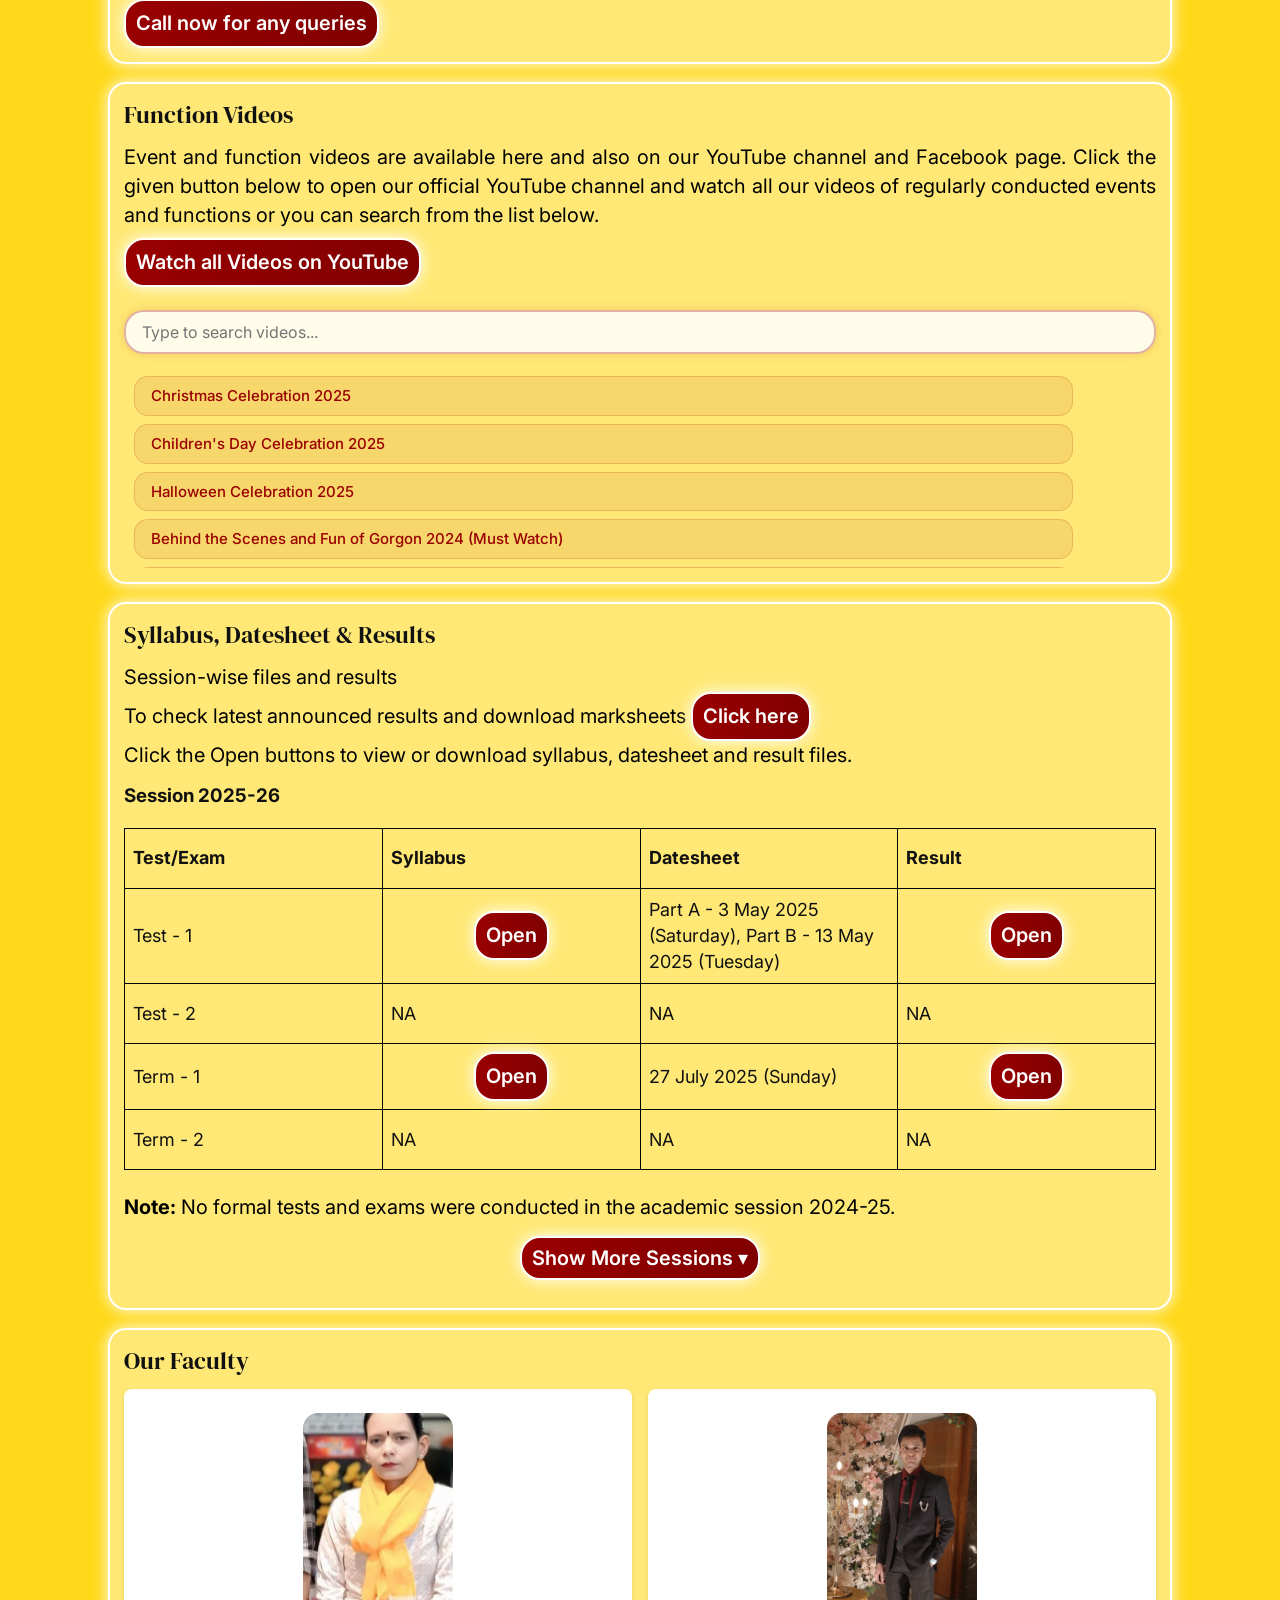
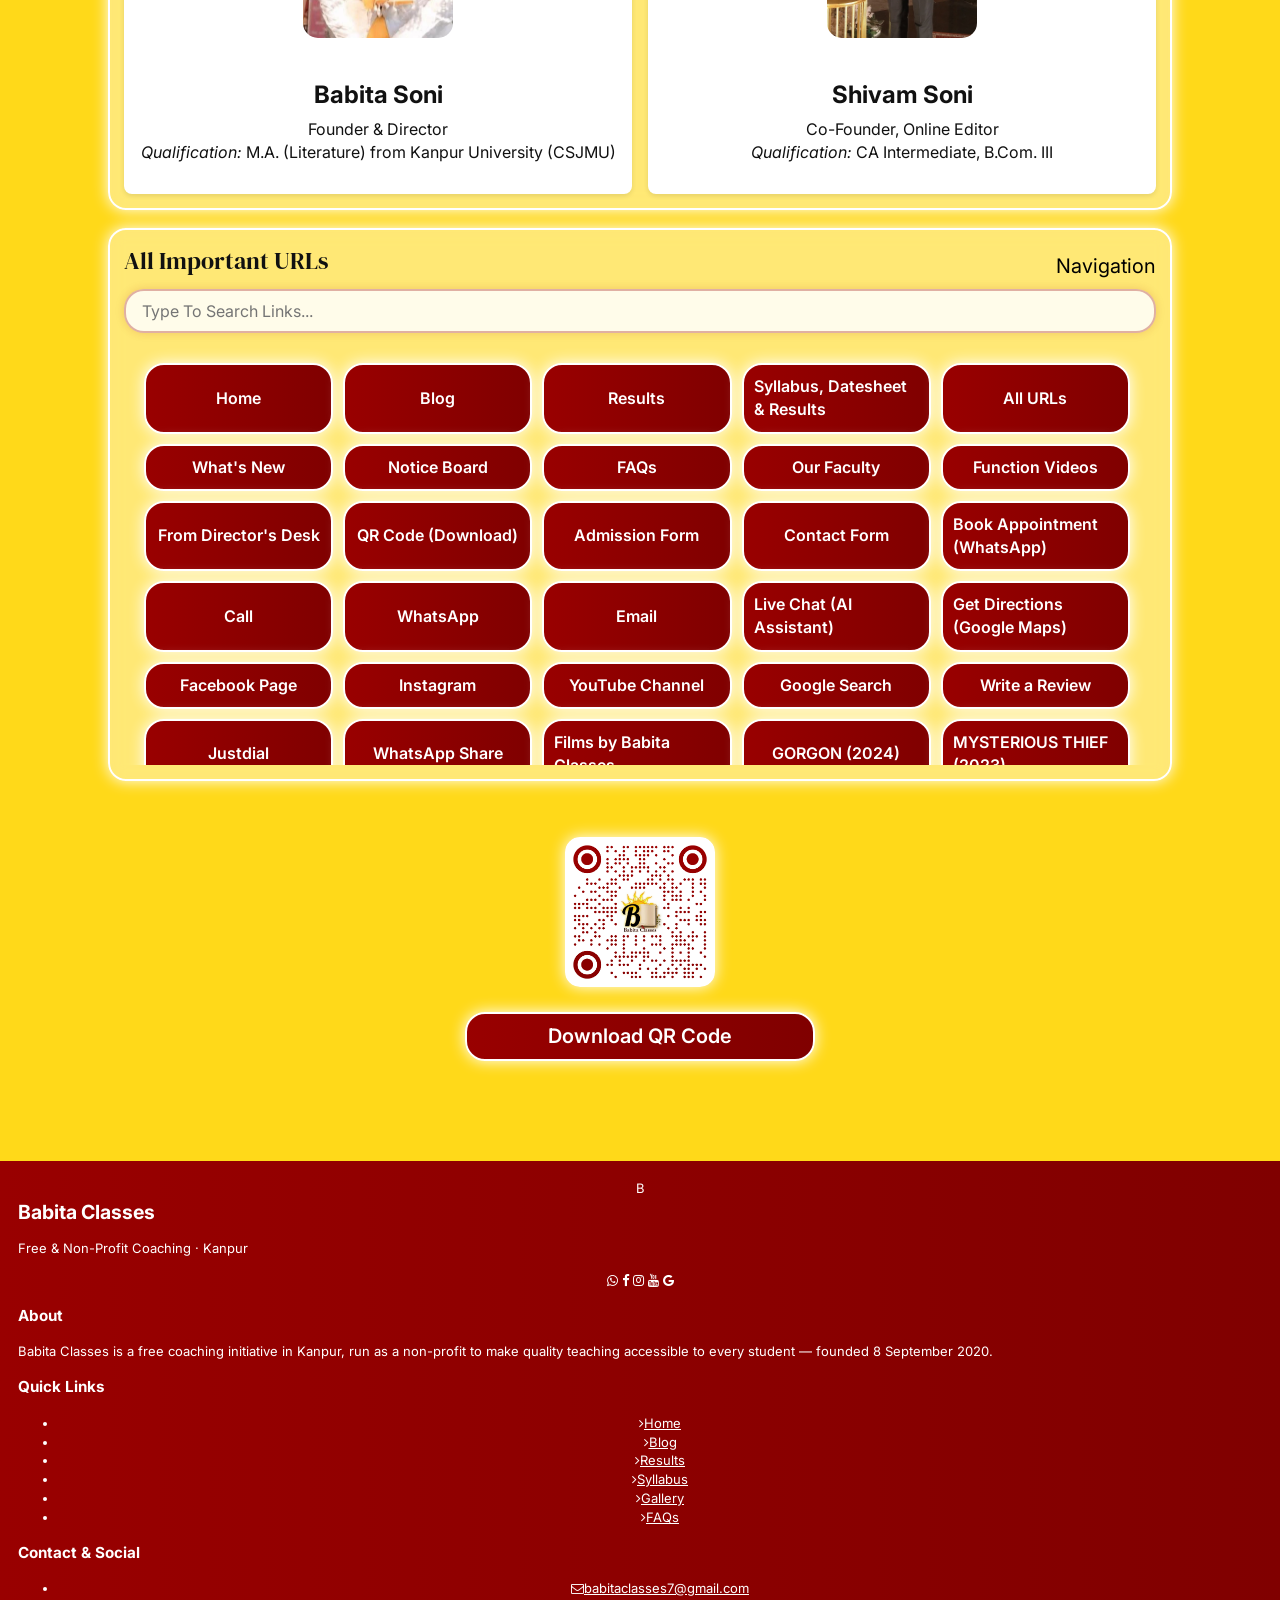
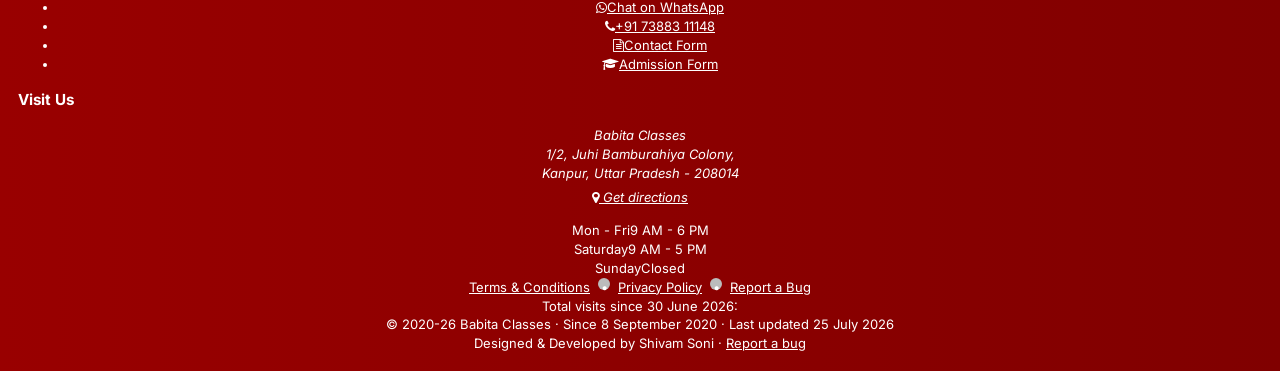
==== commit 8251aafc: "Update index.html" ====
--- a/index.html
+++ b/index.html
@@ -637,41 +637,96 @@
       <img src="/images/bc-qr-code.png" class="qrcode" alt="Babita Classes QR Code" loading="lazy"> <a class="btn-qr" href="https://drive.google.com/uc?export=download&id=1_y1cuZw3p1bnncBEU9ZiUwRUpJlLtYVF" target="_blank" rel="noopener">Download QR Code</a>
 
 
-    <footer>
-      <section id="contact" class="contact">
-        <h1>Contact &amp; Social</h1>
-        <p class="ftsmall">
-          <strong>Email</strong>: <a href="mailto:babitaclasses7@gmail.com"><span style="color:#ffffff;">babitaclasses7@gmail.com</span></a><br>
-          <strong>WhatsApp</strong>: <a href="https://wa.link/oqxekr" target="_blank" rel="noopener"><span style="color:#ffffff;">Chat on WhatsApp</span></a><br>
-          <strong>Call</strong>: <a href="tel:917388311148"><span style="color:#ffffff;">+91 73883 11148</span></a><br>
-          <strong>Contact Form</strong>: <a href="https://forms.gle/wL59oarRVWdysP9u8" target="_blank" rel="noopener"><span style="color:#ffffff;">Open form</span></a><br>
-          <strong>Admission Form</strong>: <a href="https://forms.gle/S234T8QQgLCSvd5GA" target="_blank" rel="noopener"><span style="color:#ffffff;">Open form</span></a>
-        </p>
-        <p class="ftsmall">
-          <strong>Facebook</strong>: <a href="https://www.facebook.com/babitaclasses" target="_blank" rel="noopener"><span style="color:#ffffff;">facebook.com/babitaclasses</span></a><br>
-          <strong>Instagram</strong>: <a href="https://www.instagram.com/babitaclasses" target="_blank" rel="noopener"><span style="color:#ffffff;">instagram.com/babitaclasses</span></a><br>
-          <strong>YouTube</strong>: <a href="https://youtube.com/channel/UCHFpmflS9Fl-uu6lasO7tQQ" target="_blank" rel="noopener"><span style="color:#ffffff;">youtube.com/babita_classes</span></a><br>
-          <strong>Google Maps</strong>: <a href="https://www.google.com/maps?q=Babita+Classes,+Bamburahiya+Colony,+Juhi,+Kanpur,+Uttar+Pradesh,+India&z=16&output=embed" target="_blank" rel="noopener"><span style="color:#ffffff;">Get directions</span></a><br>
-          <strong>Terms and Conditions</strong>: <a href="https://drive.google.com/uc?export=download&id=1fJxtiwyud6oNEQ4xecHO3fUf0GvcOnQw" target="_blank" rel="noopener"><span style="color:#ffffff;">Click to download</span></a>
-        </p>
-        <p class="ftsmall">
-          <strong>Address</strong>:<br>
-          Babita Classes<br>1/2, Juhi Bamburahiya Colony,<br>Kanpur, Uttar Pradesh - 208014<br>
-          <strong>Open Hours</strong>:<br>
-          Monday - Friday: 9 AM to 6 PM<br>
-          Saturday: 9 AM to 5 PM<br>
-          Sunday: Closed<br>
-          (Public holiday hours may vary.)
-        </p>
-      </section>
-      <br>
-      Total visits since 30 June 2026:<br> 
-<script type="text/javascript" src="https://www.freevisitorcounters.com/en/home/counter/1582513/t/5"></script>
-      <br><br>
-      Copyright 2020-26 https://babitaclasses.vercel.app/ All Rights Reserved. Last updated on <span id="lastUpdatedDate">25 July 2026</span> © Babita Classes 2020-26 — Since 8 September 2020.<br>Designed &amp; Developed by Shivam Soni. · <a href="https://wa.me/919005325544?text=Hi%20Shivam%2C%20I%20found%20an%20issue%20in%20Babita%20Classes%3A%20" target="_blank" rel="noopener">Report a bug</a><br><br><br><br><br><br><br><br>
+        <footer class="ft" id="contact">
+      <div class="ft-inner">
+
+        <div class="ft-top">
+          <div class="ft-brand">
+            <div class="ft-logo">B</div>
+            <div>
+              <h2>Babita Classes</h2>
+              <p>Free &amp; Non-Profit Coaching · Kanpur</p>
+            </div>
+          </div>
+          <div class="ft-social-inline">
+            <a href="https://api.whatsapp.com/send?phone=919369914612&text=Hey!%20I%27m%20interested%20your%20work%20and%20your%20NPO.%20I%20got%20to%20know%20about%20it%20from%20Google%20please%20tell%20me%20more%20about%20it." target="_blank" rel="noopener" title="WhatsApp"><i class="fa fa-whatsapp"></i></a>
+            <a href="https://www.facebook.com/babitaclasses" target="_blank" rel="noopener" title="Facebook"><i class="fa fa-facebook"></i></a>
+            <a href="https://www.instagram.com/babitaclasses" target="_blank" rel="noopener" title="Instagram"><i class="fa fa-instagram"></i></a>
+            <a href="https://youtube.com/channel/UCHFpmflS9Fl-uu6lasO7tQQ" target="_blank" rel="noopener" title="YouTube"><i class="fa fa-youtube"></i></a>
+            <a href="https://www.google.com/search?q=%23babitaclasses" target="_blank" rel="noopener" title="Google"><i class="fa fa-google"></i></a>
+          </div>
+        </div>
+
+        <div class="ft-grid">
+
+          <div class="ft-col">
+            <h3>About</h3>
+            <p class="about">Babita Classes is a free coaching initiative in Kanpur, run as a non-profit to make quality teaching accessible to every student — founded 8 September 2020.</p>
+          </div>
+
+          <div class="ft-col">
+            <h3>Quick Links</h3>
+            <ul>
+              <li><a href="#home"><i class="fa fa-angle-right"></i>Home</a></li>
+              <li><a href="https://babitaclasses.vercel.app/blog"><i class="fa fa-angle-right"></i>Blog</a></li>
+              <li><a href="https://babitaclasses.vercel.app/result"><i class="fa fa-angle-right"></i>Results</a></li>
+              <li><a href="https://babitaclasses.vercel.app/#syllabus"><i class="fa fa-angle-right"></i>Syllabus</a></li>
+              <li><a href="https://babitaclasses.vercel.app/#gallery"><i class="fa fa-angle-right"></i>Gallery</a></li>
+              <li><a href="https://babitaclasses.vercel.app/#faq"><i class="fa fa-angle-right"></i>FAQs</a></li>
+            </ul>
+          </div>
+
+          <div class="ft-col">
+            <h3>Contact &amp; Social</h3>
+            <ul>
+              <li><a href="mailto:babitaclasses7@gmail.com"><i class="fa fa-envelope-o"></i>babitaclasses7@gmail.com</a></li>
+              <li><a href="https://wa.link/oqxekr" target="_blank" rel="noopener"><i class="fa fa-whatsapp"></i>Chat on WhatsApp</a></li>
+              <li><a href="tel:917388311148"><i class="fa fa-phone"></i>+91 73883 11148</a></li>
+              <li><a href="https://forms.gle/wL59oarRVWdysP9u8" target="_blank" rel="noopener"><i class="fa fa-file-text-o"></i>Contact Form</a></li>
+              <li><a href="https://forms.gle/S234T8QQgLCSvd5GA" target="_blank" rel="noopener"><i class="fa fa-graduation-cap"></i>Admission Form</a></li>
+            </ul>
+          </div>
+
+          <div class="ft-col">
+            <h3>Visit Us</h3>
+            <address>
+              Babita Classes<br>
+              1/2, Juhi Bamburahiya Colony,<br>
+              Kanpur, Uttar Pradesh - 208014<br>
+              <a href="https://www.google.com/maps?q=Babita+Classes,+Bamburahiya+Colony,+Juhi,+Kanpur,+Uttar+Pradesh,+India&z=16&output=embed" target="_blank" rel="noopener" style="display:inline-block;margin-top:6px;"><i class="fa fa-map-marker"></i>&nbsp;Get directions</a>
+            </address>
+            <div style="margin-top:14px;">
+              <div class="ft-hours-row"><span>Mon - Fri</span><span>9 AM - 6 PM</span></div>
+              <div class="ft-hours-row"><span>Saturday</span><span>9 AM - 5 PM</span></div>
+              <div class="ft-hours-row"><span>Sunday</span><span>Closed</span></div>
+            </div>
+          </div>
+
+        </div>
+
+        <div class="ft-legal-row">
+          <a href="https://babitaclasses.vercel.app/legal/terms-and-conditions">Terms &amp; Conditions</a>
+          <span class="dot">•</span>
+          <a href="https://babitaclasses.vercel.app/legal/privacy-policy">Privacy Policy</a>
+          <span class="dot">•</span>
+          <a href="https://wa.me/919005325544?text=Hi%20Shivam%2C%20I%20found%20an%20issue%20in%20Babita%20Classes%3A%20" target="_blank" rel="noopener">Report a Bug</a>
+        </div>
+
+        <div class="ft-bottom">
+          <div class="visits">Total visits since 30 June 2026:<br>
+            <script type="text/javascript" src="https://www.freevisitorcounters.com/en/home/counter/1582513/t/5"></script>
+          </div>
+          <div class="copy">
+            © 2020-26 Babita Classes · Since 8 September 2020 · Last updated <span id="lastUpdatedDate">25 July 2026</span><br>
+            Designed &amp; Developed by Shivam Soni · <a href="https://wa.me/919005325544?text=Hi%20Shivam%2C%20I%20found%20an%20issue%20in%20Babita%20Classes%3A%20" target="_blank" rel="noopener">Report a bug</a>
+          </div>
+        </div>
+
+        <div class="ft-safe-bottom"></div>
+      </div>
     </footer>
 
-    <!-- Image Lightbox -->
+<!-- Image Lightbox -->
     <div id="imgLightboxOverlay" class="lightbox-overlay">
       <div class="lightbox-box">
         <button id="lightboxClose" class="lightbox-close" aria-label="Close"><svg class="icon-close" viewBox="0 0 24 24" fill="none" aria-hidden="true"><path d="M5 5L19 19M19 5L5 19" stroke="currentColor" stroke-width="3" stroke-linecap="round"/></svg></button>
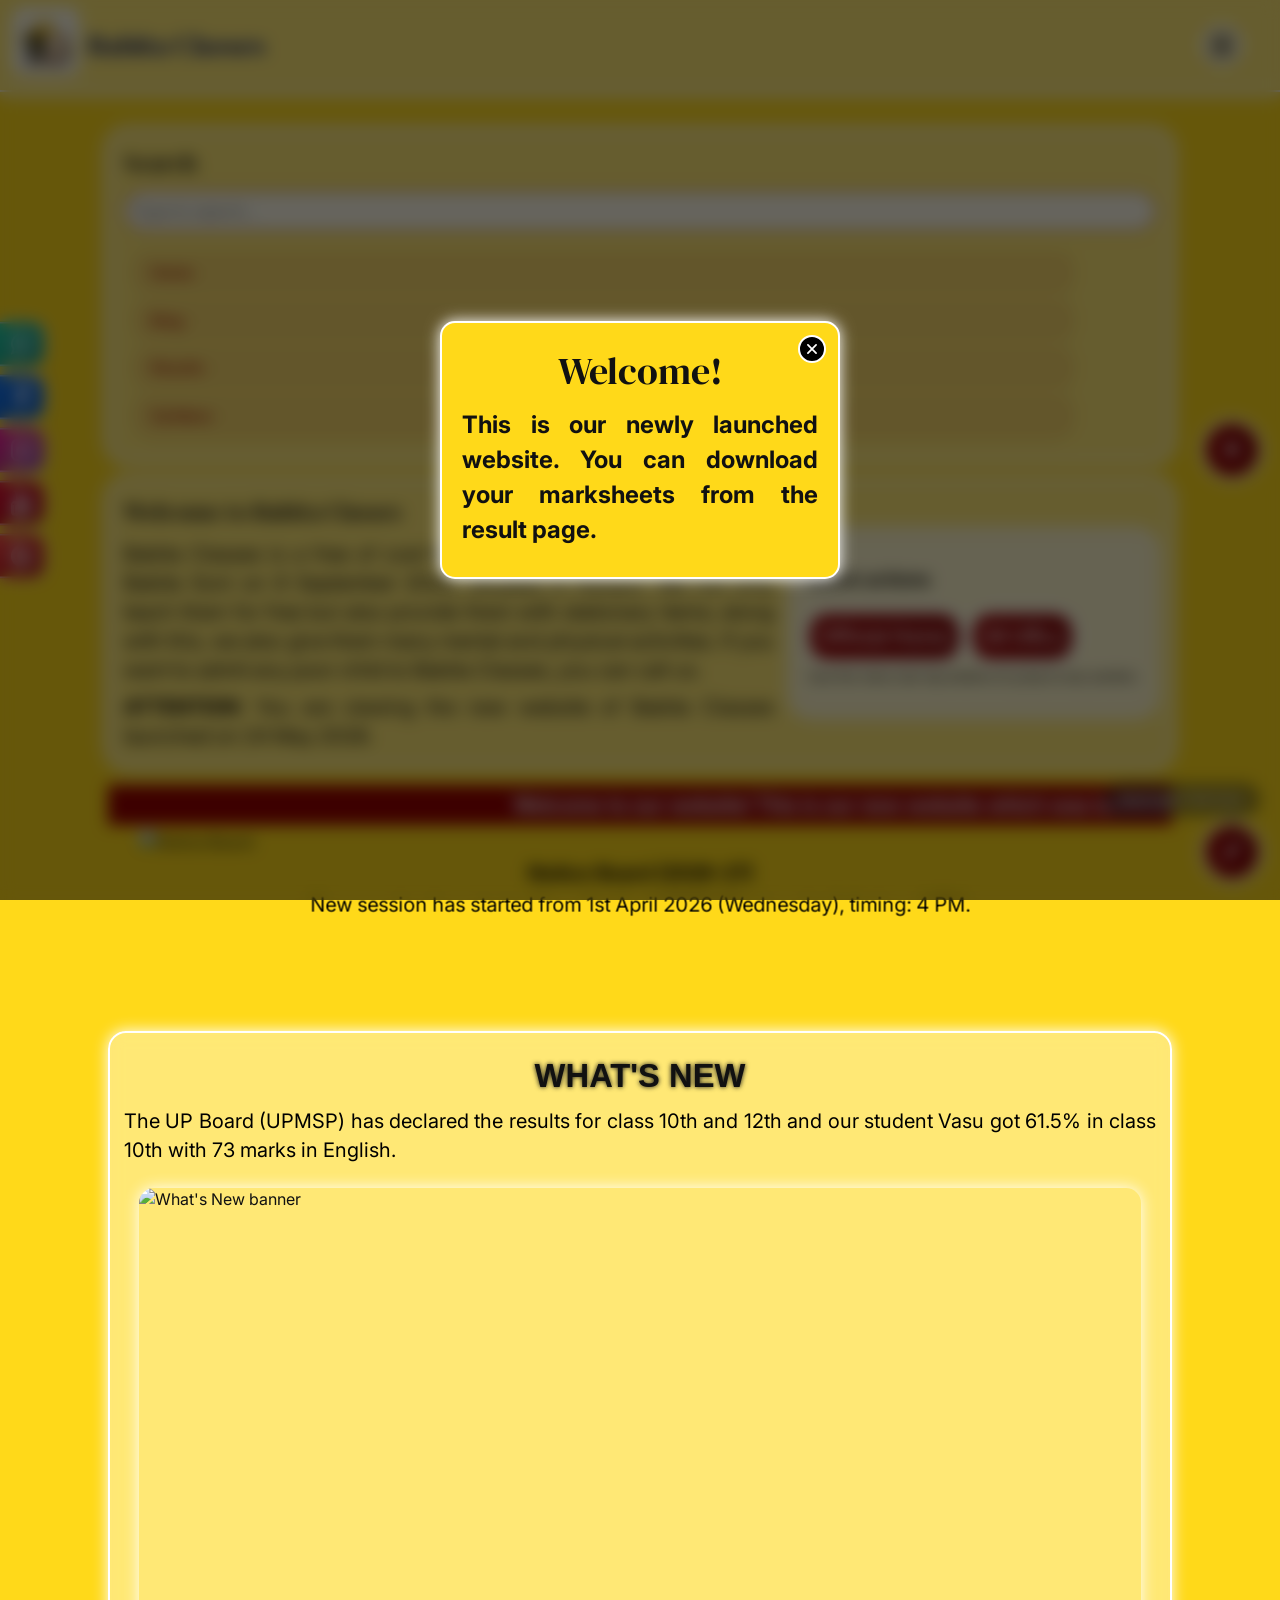
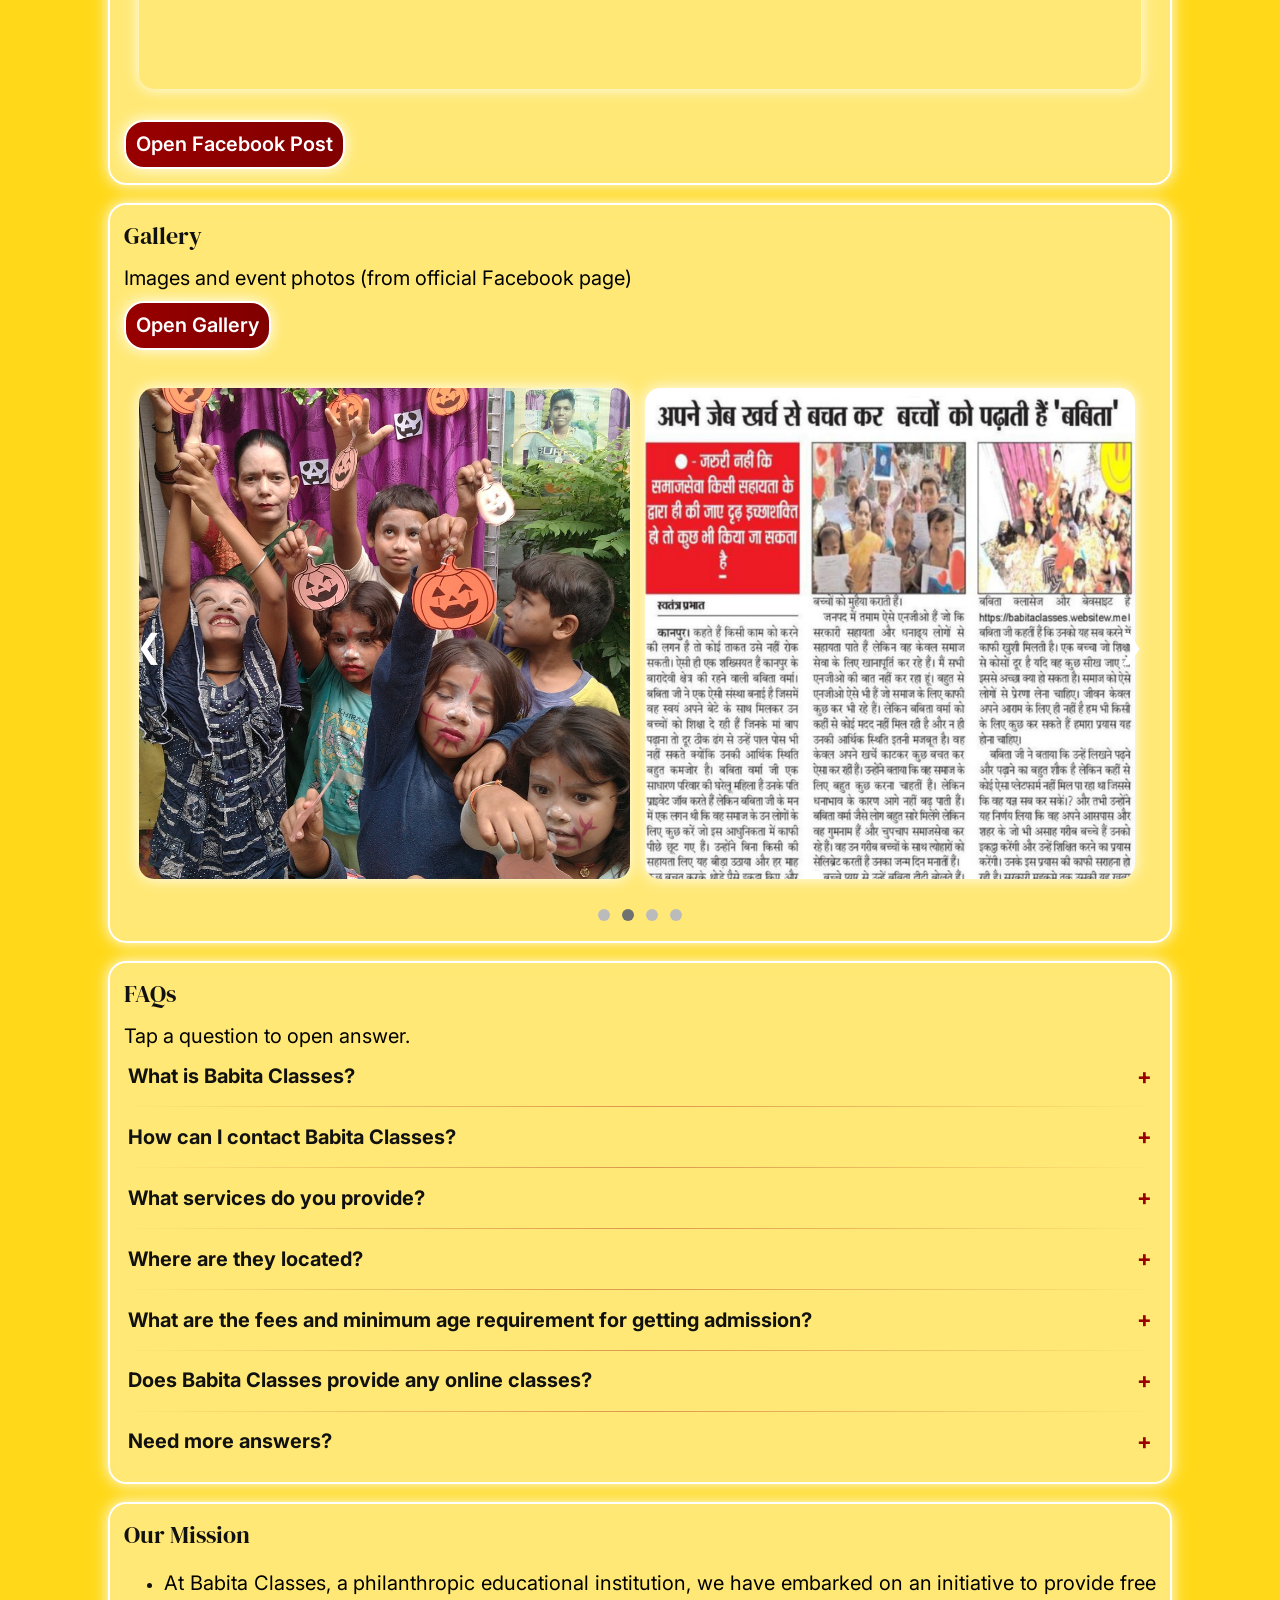
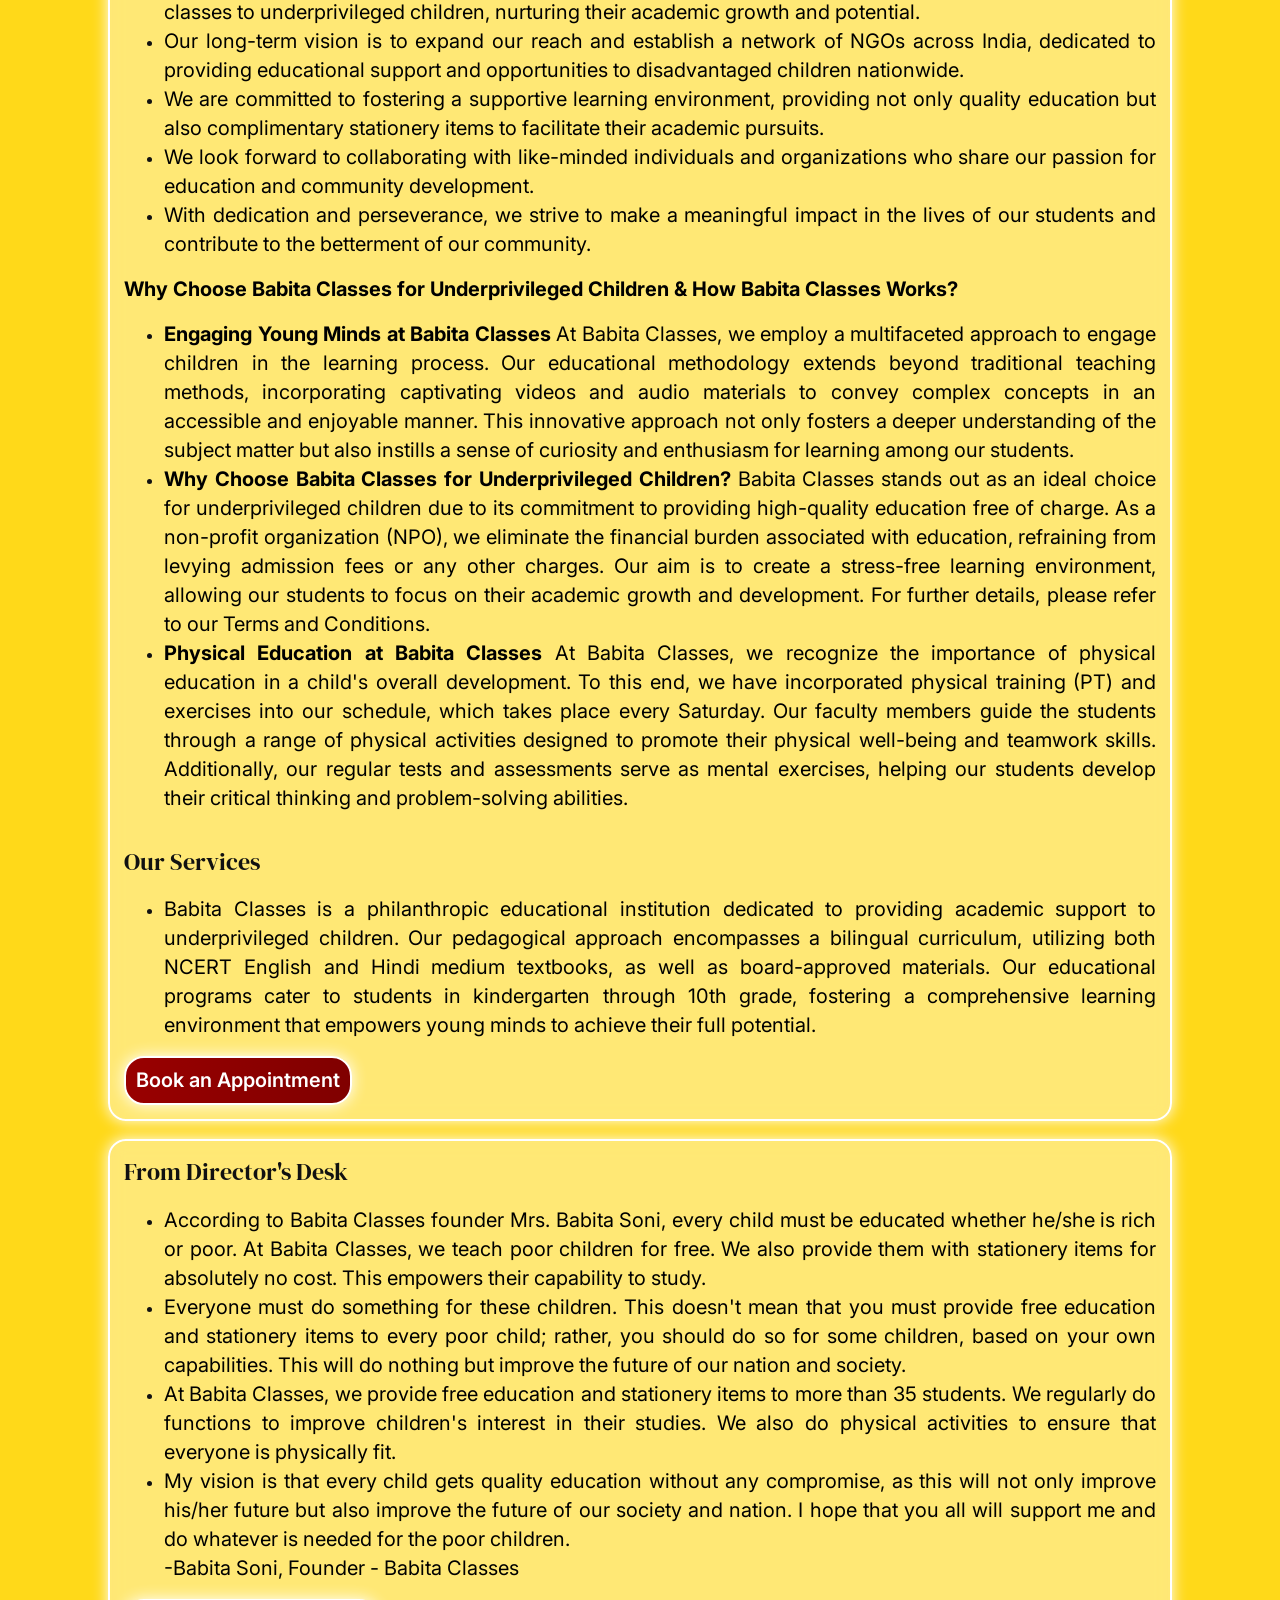
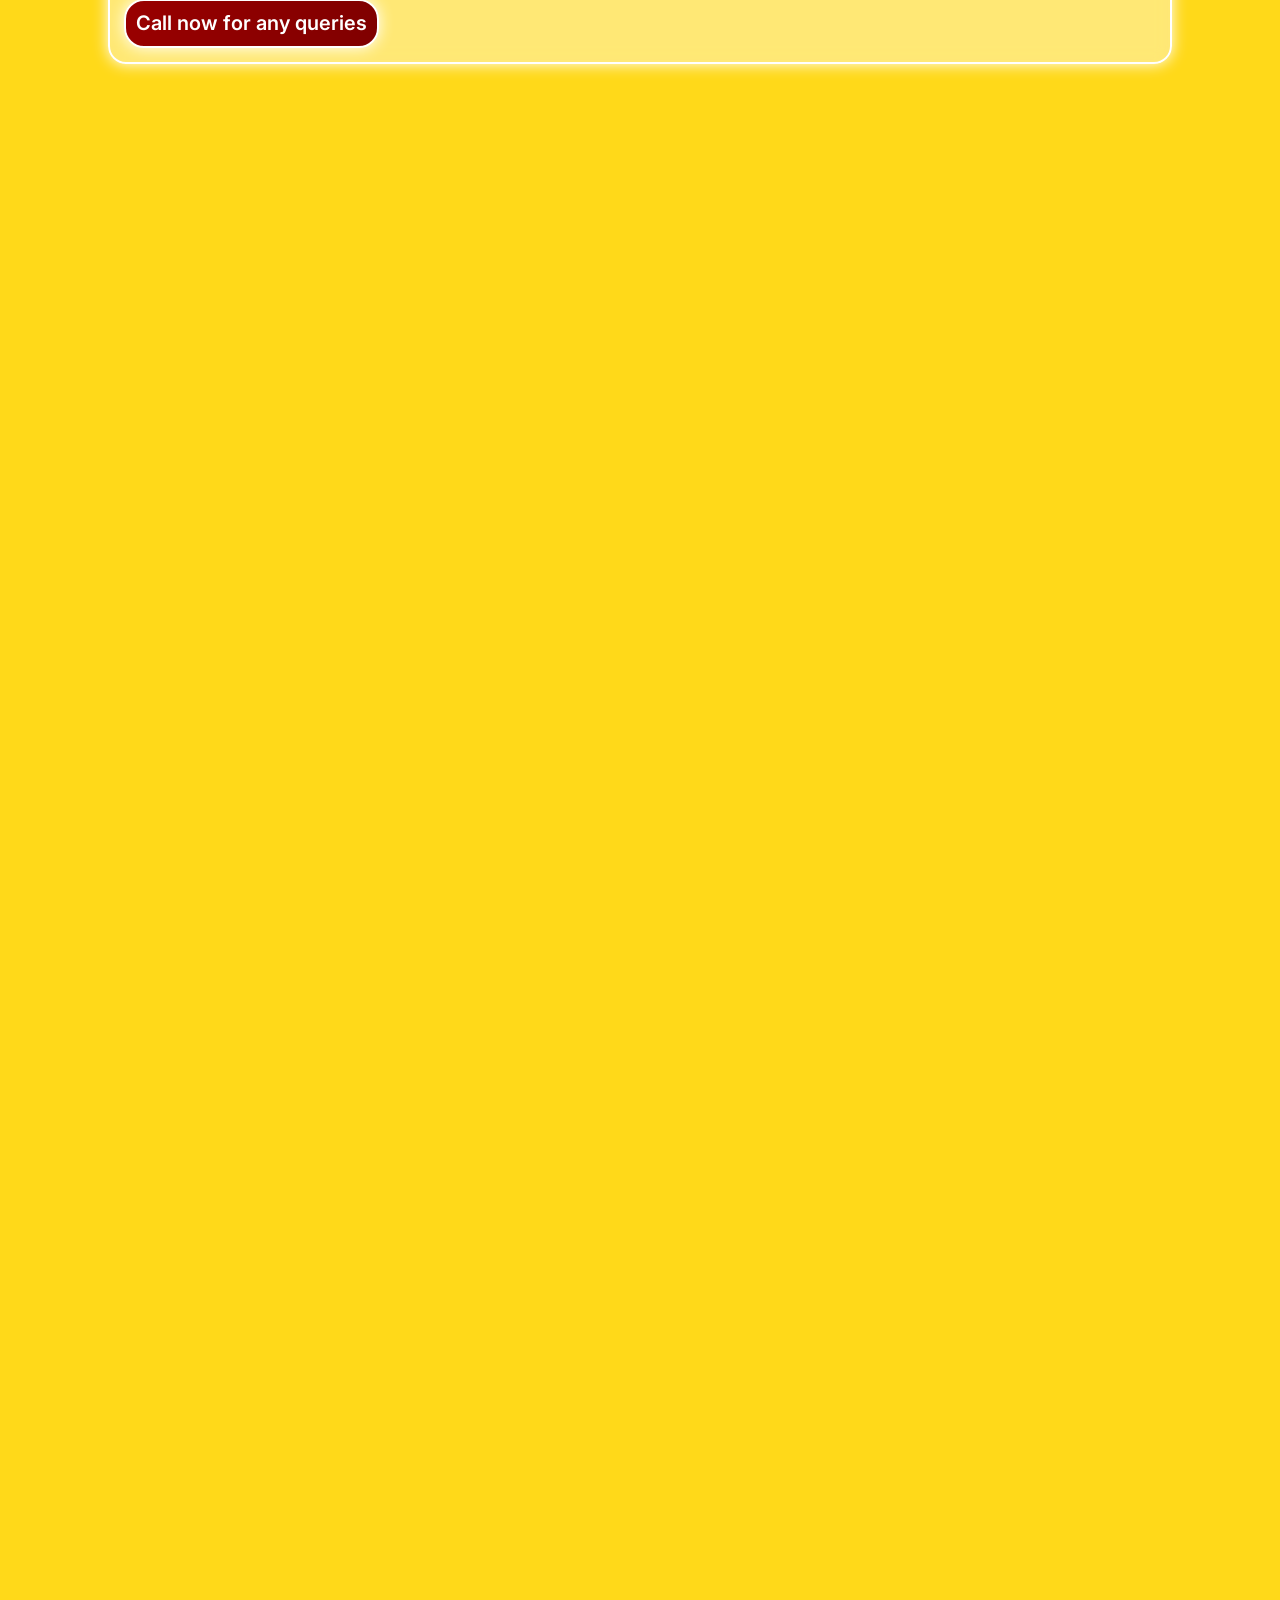
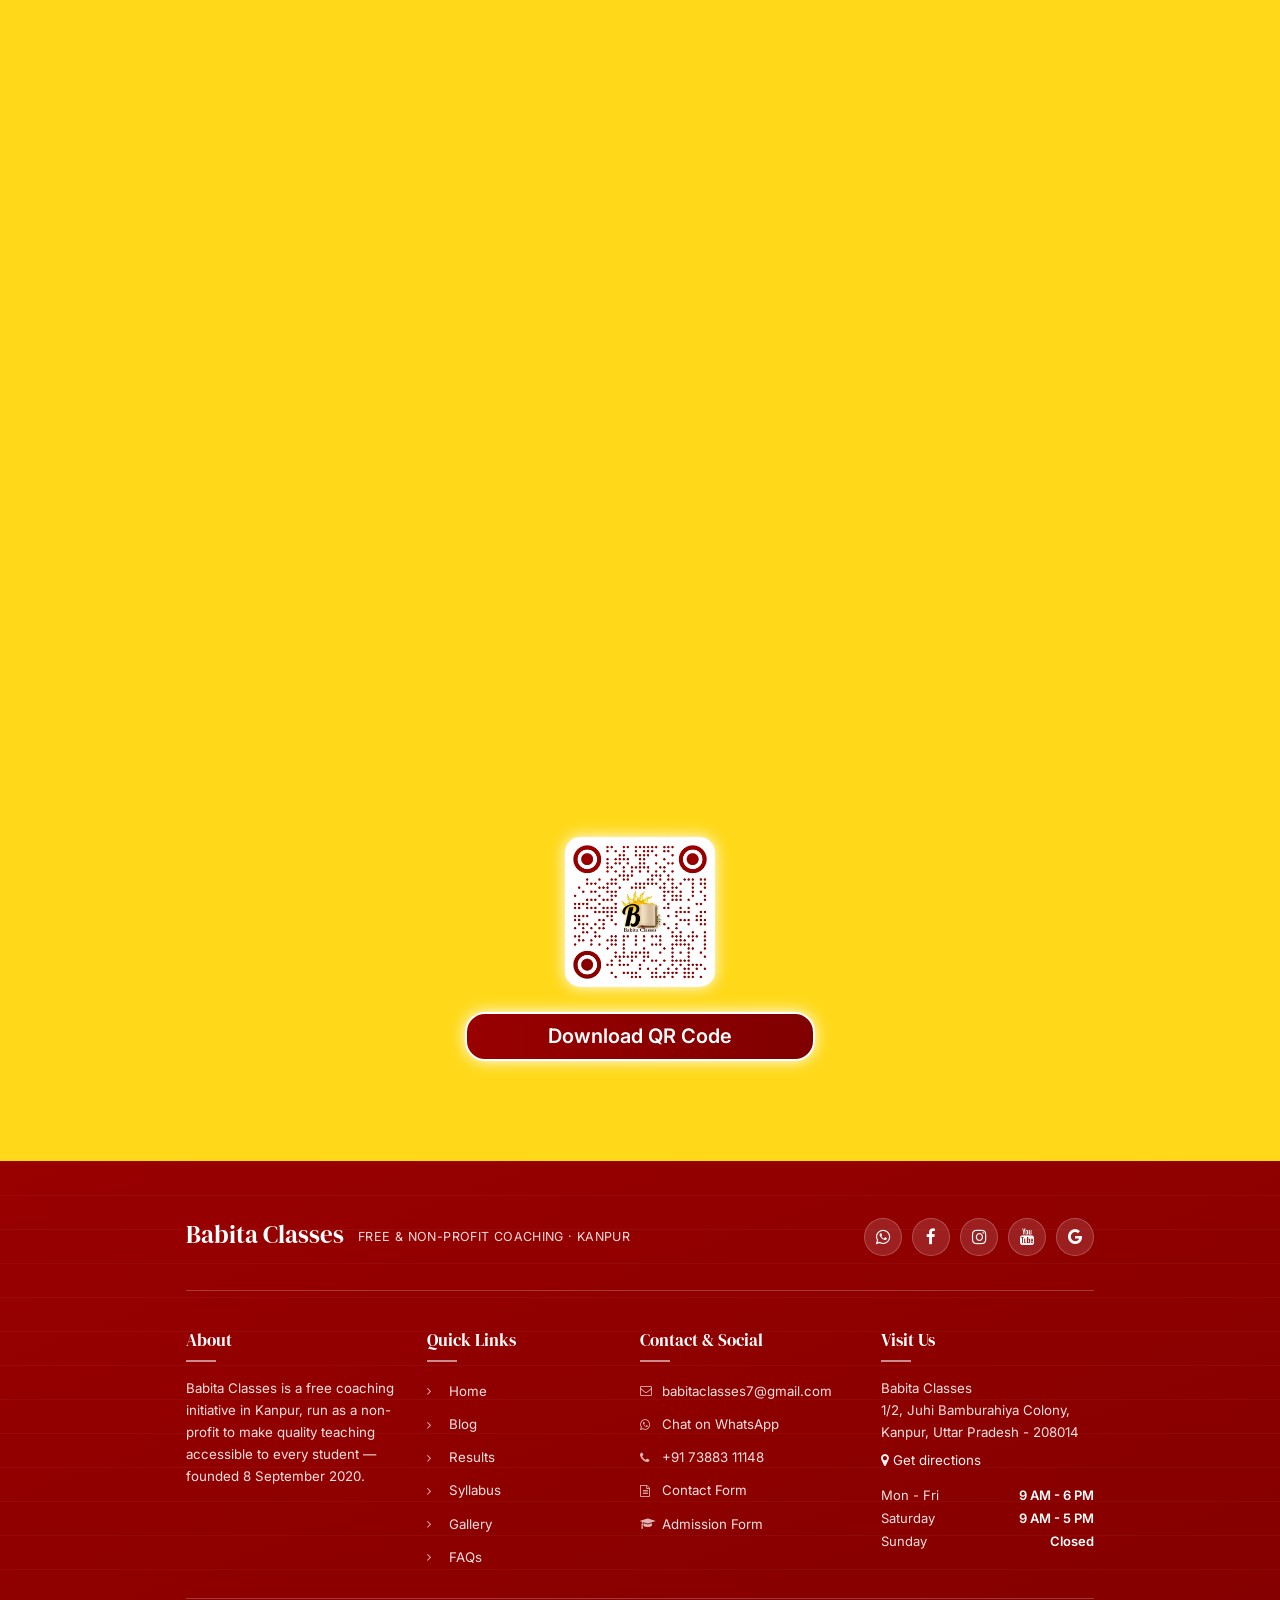
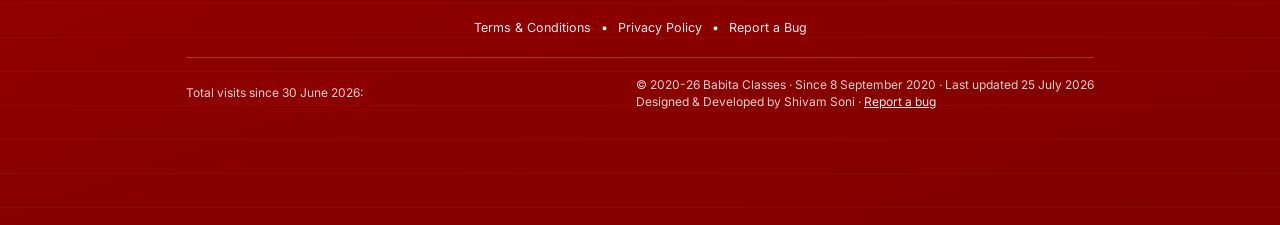
==== commit e38f8cac: "Update index.html" ====
--- a/index.html
+++ b/index.html
@@ -637,16 +637,13 @@
       <img src="/images/bc-qr-code.png" class="qrcode" alt="Babita Classes QR Code" loading="lazy"> <a class="btn-qr" href="https://drive.google.com/uc?export=download&id=1_y1cuZw3p1bnncBEU9ZiUwRUpJlLtYVF" target="_blank" rel="noopener">Download QR Code</a>
 
 
-        <footer class="ft" id="contact">
+            <footer class="ft" id="contact">
       <div class="ft-inner">
 
         <div class="ft-top">
           <div class="ft-brand">
-            <div class="ft-logo">B</div>
-            <div>
-              <h2>Babita Classes</h2>
-              <p>Free &amp; Non-Profit Coaching · Kanpur</p>
-            </div>
+            <h2>Babita Classes</h2>
+            <p>Free &amp; Non-Profit Coaching · Kanpur</p>
           </div>
           <div class="ft-social-inline">
             <a href="https://api.whatsapp.com/send?phone=919369914612&text=Hey!%20I%27m%20interested%20your%20work%20and%20your%20NPO.%20I%20got%20to%20know%20about%20it%20from%20Google%20please%20tell%20me%20more%20about%20it." target="_blank" rel="noopener" title="WhatsApp"><i class="fa fa-whatsapp"></i></a>
@@ -667,23 +664,23 @@
           <div class="ft-col">
             <h3>Quick Links</h3>
             <ul>
-              <li><a href="#home"><i class="fa fa-angle-right"></i>Home</a></li>
-              <li><a href="https://babitaclasses.vercel.app/blog"><i class="fa fa-angle-right"></i>Blog</a></li>
-              <li><a href="https://babitaclasses.vercel.app/result"><i class="fa fa-angle-right"></i>Results</a></li>
-              <li><a href="https://babitaclasses.vercel.app/#syllabus"><i class="fa fa-angle-right"></i>Syllabus</a></li>
-              <li><a href="https://babitaclasses.vercel.app/#gallery"><i class="fa fa-angle-right"></i>Gallery</a></li>
-              <li><a href="https://babitaclasses.vercel.app/#faq"><i class="fa fa-angle-right"></i>FAQs</a></li>
+              <li><a href="#home"><i class="fa fa-angle-right"></i><span>Home</span></a></li>
+              <li><a href="https://babitaclasses.vercel.app/blog"><i class="fa fa-angle-right"></i><span>Blog</span></a></li>
+              <li><a href="https://babitaclasses.vercel.app/result"><i class="fa fa-angle-right"></i><span>Results</span></a></li>
+              <li><a href="https://babitaclasses.vercel.app/#syllabus"><i class="fa fa-angle-right"></i><span>Syllabus</span></a></li>
+              <li><a href="https://babitaclasses.vercel.app/#gallery"><i class="fa fa-angle-right"></i><span>Gallery</span></a></li>
+              <li><a href="https://babitaclasses.vercel.app/#faq"><i class="fa fa-angle-right"></i><span>FAQs</span></a></li>
             </ul>
           </div>
 
           <div class="ft-col">
             <h3>Contact &amp; Social</h3>
             <ul>
-              <li><a href="mailto:babitaclasses7@gmail.com"><i class="fa fa-envelope-o"></i>babitaclasses7@gmail.com</a></li>
-              <li><a href="https://wa.link/oqxekr" target="_blank" rel="noopener"><i class="fa fa-whatsapp"></i>Chat on WhatsApp</a></li>
-              <li><a href="tel:917388311148"><i class="fa fa-phone"></i>+91 73883 11148</a></li>
-              <li><a href="https://forms.gle/wL59oarRVWdysP9u8" target="_blank" rel="noopener"><i class="fa fa-file-text-o"></i>Contact Form</a></li>
-              <li><a href="https://forms.gle/S234T8QQgLCSvd5GA" target="_blank" rel="noopener"><i class="fa fa-graduation-cap"></i>Admission Form</a></li>
+              <li><a href="mailto:babitaclasses7@gmail.com"><i class="fa fa-envelope-o"></i><span>babitaclasses7@gmail.com</span></a></li>
+              <li><a href="https://wa.link/oqxekr" target="_blank" rel="noopener"><i class="fa fa-whatsapp"></i><span>Chat on WhatsApp</span></a></li>
+              <li><a href="tel:917388311148"><i class="fa fa-phone"></i><span>+91 73883 11148</span></a></li>
+              <li><a href="https://forms.gle/wL59oarRVWdysP9u8" target="_blank" rel="noopener"><i class="fa fa-file-text-o"></i><span>Contact Form</span></a></li>
+              <li><a href="https://forms.gle/S234T8QQgLCSvd5GA" target="_blank" rel="noopener"><i class="fa fa-graduation-cap"></i><span>Admission Form</span></a></li>
             </ul>
           </div>
 
@@ -693,7 +690,7 @@
               Babita Classes<br>
               1/2, Juhi Bamburahiya Colony,<br>
               Kanpur, Uttar Pradesh - 208014<br>
-              <a href="https://www.google.com/maps?q=Babita+Classes,+Bamburahiya+Colony,+Juhi,+Kanpur,+Uttar+Pradesh,+India&z=16&output=embed" target="_blank" rel="noopener" style="display:inline-block;margin-top:6px;"><i class="fa fa-map-marker"></i>&nbsp;Get directions</a>
+              <a href="https://www.google.com/maps?q=Babita+Classes,+Bamburahiya+Colony,+Juhi,+Kanpur,+Uttar+Pradesh,+India&z=16&output=embed" target="_blank" rel="noopener" style="display:inline-block;margin-top:6px;"><i class="fa fa-map-marker"></i><span>&nbsp;Get directions</span></a>
             </address>
             <div style="margin-top:14px;">
               <div class="ft-hours-row"><span>Mon - Fri</span><span>9 AM - 6 PM</span></div>
@@ -706,9 +703,9 @@
 
         <div class="ft-legal-row">
           <a href="https://babitaclasses.vercel.app/legal/terms-and-conditions">Terms &amp; Conditions</a>
-          <span class="dot">•</span>
+          <span class="ft-dot">•</span>
           <a href="https://babitaclasses.vercel.app/legal/privacy-policy">Privacy Policy</a>
-          <span class="dot">•</span>
+          <span class="ft-dot">•</span>
           <a href="https://wa.me/919005325544?text=Hi%20Shivam%2C%20I%20found%20an%20issue%20in%20Babita%20Classes%3A%20" target="_blank" rel="noopener">Report a Bug</a>
         </div>
 
--- a/style.2e8f61.css
+++ b/style.2e8f61.css
@@ -1038,19 +1038,186 @@
 
 
 /* ---------- Footer ---------- */
-footer {
-  padding: 18px;
+footer.ft {
+  position: relative;
+  text-align: left;
+  color: #FFFFFF;
+  background: linear-gradient(160deg, #990000 0%, #800000 100%);
+  transition: background 0.4s ease;
+  padding-top: 56px;
+  overflow: hidden;
+}
+/* faint ledger-line texture, a quiet nod to marksheets/report cards */
+footer.ft::before {
+  content: "";
+  position: absolute;
+  inset: 0;
+  background-image: repeating-linear-gradient(
+    to bottom,
+    rgba(255,255,255,.035) 0px,
+    rgba(255,255,255,.035) 1px,
+    transparent 1px,
+    transparent 34px
+  );
+  pointer-events: none;
+}
+
+.ft-inner {
+  position: relative;
+  max-width: 1100px;
+  margin: 0 auto;
+  /* generous left/right clearance so the fixed side buttons never sit over footer text */
+  padding: 0 96px;
+}
+
+.ft-top {
+  display: flex;
+  align-items: center;
+  gap: 16px;
+  flex-wrap: wrap;
+  justify-content: space-between;
+  padding-bottom: 34px;
+  border-bottom: 1px solid rgba(255,255,255,.22);
+}
+.ft-brand { display: flex; align-items: center; gap: 14px; }
+.ft-logo {
+  width: 54px; height: 54px; border-radius: 50%;
+  background: #FFD919;
+  display: flex; align-items: center; justify-content: center;
+  font-family: "DM Serif Display", Georgia, serif;
+  font-size: 26px; color: #800000;
+  border: 2px solid #fff;
+  box-shadow: 0 0 15px rgba(255,255,255,.5);
+  flex-shrink: 0;
+}
+.ft-brand h2 {
+  font-family: "DM Serif Display", Georgia, serif;
+  font-weight: 400;
+  font-size: 1.55em;
+  margin: 0 0 3px;
+  color: #FFFFFF;
+}
+.ft-brand p {
+  margin: 0;
+  font-size: 12.5px;
+  color: rgba(255,255,255,.85);
+  letter-spacing: .03em;
+  text-transform: uppercase;
+}
+.ft-social-inline { display: flex; gap: 10px; }
+.ft-social-inline a {
+  width: 38px; height: 38px; border-radius: 50%;
+  display: flex; align-items: center; justify-content: center;
+  background: rgba(255,255,255,.12);
+  border: 1px solid rgba(255,255,255,.22);
+  color: #FFFFFF;
+  font-size: 17px;
+  text-decoration: none;
+  transition: background .25s ease, transform .25s ease;
+}
+.ft-social-inline a:hover { background: rgba(255,255,255,.9); color: #800000; transform: translateY(-3px); }
+
+.ft-grid {
+  display: grid;
+  grid-template-columns: 1.15fr 1fr 1.15fr 1.15fr;
+  gap: 28px;
+  padding: 38px 0 30px;
+}
+.ft-col h3 {
+  font-family: "DM Serif Display", Georgia, serif;
+  font-weight: 400;
+  font-size: 1.05em;
+  margin: 0 0 16px;
+  color: #FFFFFF;
+  position: relative;
+  padding-bottom: 9px;
+}
+.ft-col h3::after {
+  content: "";
+  position: absolute;
+  left: 0; bottom: 0;
+  width: 30px; height: 2px;
+  background: rgba(255,255,255,.55);
+}
+.ft-col p.about {
+  font-size: 13.3px;
+  line-height: 1.65;
+  color: rgba(255,255,255,.88);
+  margin: 0;
+  text-align: left;
+}
+.ft-col ul { list-style: none; margin: 0; padding: 0; display: flex; flex-direction: column; gap: 10px; }
+.ft-col ul li a {
+  color: rgba(255,255,255,.88);
+  text-decoration: none;
+  font-size: 13.3px;
+  display: inline-flex;
+  align-items: center;
+  gap: 8px;
+  transition: color .2s ease, padding-left .2s ease;
+}
+.ft-col ul li a i { width: 14px; font-size: 12px; color: rgba(255,255,255,.7); flex-shrink: 0; }
+.ft-col ul li a:hover { color: #FFFFFF; padding-left: 3px; text-decoration: underline; }
+.ft-col address {
+  font-style: normal;
+  font-size: 13.3px;
+  line-height: 1.65;
+  color: rgba(255,255,255,.88);
+}
+.ft-col address a { color: rgba(255,255,255,.95); text-decoration: none; }
+.ft-col address a:hover { text-decoration: underline; }
+.ft-hours-row { display: flex; justify-content: space-between; gap: 10px; font-size: 13px; color: rgba(255,255,255,.88); }
+.ft-hours-row + .ft-hours-row { margin-top: 4px; }
+.ft-hours-row span:last-child { color: #FFFFFF; font-weight: 600; }
+
+.ft-legal-row {
+  display: flex;
+  flex-wrap: wrap;
+  align-items: center;
+  justify-content: center;
+  gap: 10px;
+  padding: 20px 0;
+  border-top: 1px solid rgba(255,255,255,.22);
+  font-size: 12.5px;
   text-align: center;
-  color: #FFFFFF;
-  font-size: 13px;
-  background: linear-gradient(90deg, #990000, #800000);
-  transition: background 0.4s ease;
-}
-
-footer a,
-.contact a {
-  color: #ffffff;
-  text-decoration: underline;
+}
+.ft-legal-row a { color: rgba(255,255,255,.9); text-decoration: none; }
+.ft-legal-row a:hover { color: #FFFFFF; text-decoration: underline; }
+.ft-legal-row .dot { color: rgba(255,255,255,.5); }
+
+.ft-bottom {
+  border-top: 1px solid rgba(255,255,255,.22);
+  padding: 18px 0;
+  display: flex;
+  flex-wrap: wrap;
+  gap: 12px;
+  align-items: center;
+  justify-content: space-between;
+  font-size: 12px;
+  color: rgba(255,255,255,.8);
+}
+.ft-bottom .visits { color: rgba(255,255,255,.8); }
+.ft-bottom .visits b { color: #FFFFFF; font-weight: 600; }
+.ft-bottom .copy a { color: rgba(255,255,255,.9); text-decoration: underline; }
+.ft-bottom .copy a:hover { color: #FFFFFF; }
+
+/* extra breathing room at the very bottom so the fixed scroll-to-top /
+   assistant buttons never sit on top of the last line of footer text */
+.ft-safe-bottom { height: 96px; }
+
+@media (max-width: 980px) {
+  .ft-grid { grid-template-columns: 1fr 1fr; gap: 26px 20px; }
+}
+
+@media (max-width: 768px) {
+  .ft-inner { padding: 0 22px; }
+}
+
+@media (max-width: 560px) {
+  .ft-grid { grid-template-columns: 1fr; gap: 26px; }
+  .ft-top { flex-direction: column; align-items: flex-start; }
+  .ft-bottom { flex-direction: column; align-items: flex-start; text-align: left; }
+  .ft-safe-bottom { height: 150px; } /* scroll-to-top + assistant buttons sit closer together on narrow screens */
 }
 
 /* ---------- Blog-specific styles ---------- */
@@ -1657,14 +1824,8 @@
 }
 
 /* ---------- Footer (dark mode) ---------- */
-[data-theme="dark"] footer {
-  background: linear-gradient(90deg, #661a1a, #4d1414);
-}
-
-[data-theme="dark"] footer a,
-[data-theme="dark"] .contact a {
-  color: #ffffff;
-  text-decoration: underline;
+[data-theme="dark"] footer.ft {
+  background: linear-gradient(160deg, #661a1a 0%, #4d1414 100%);
 }
 
 /* =========================================================
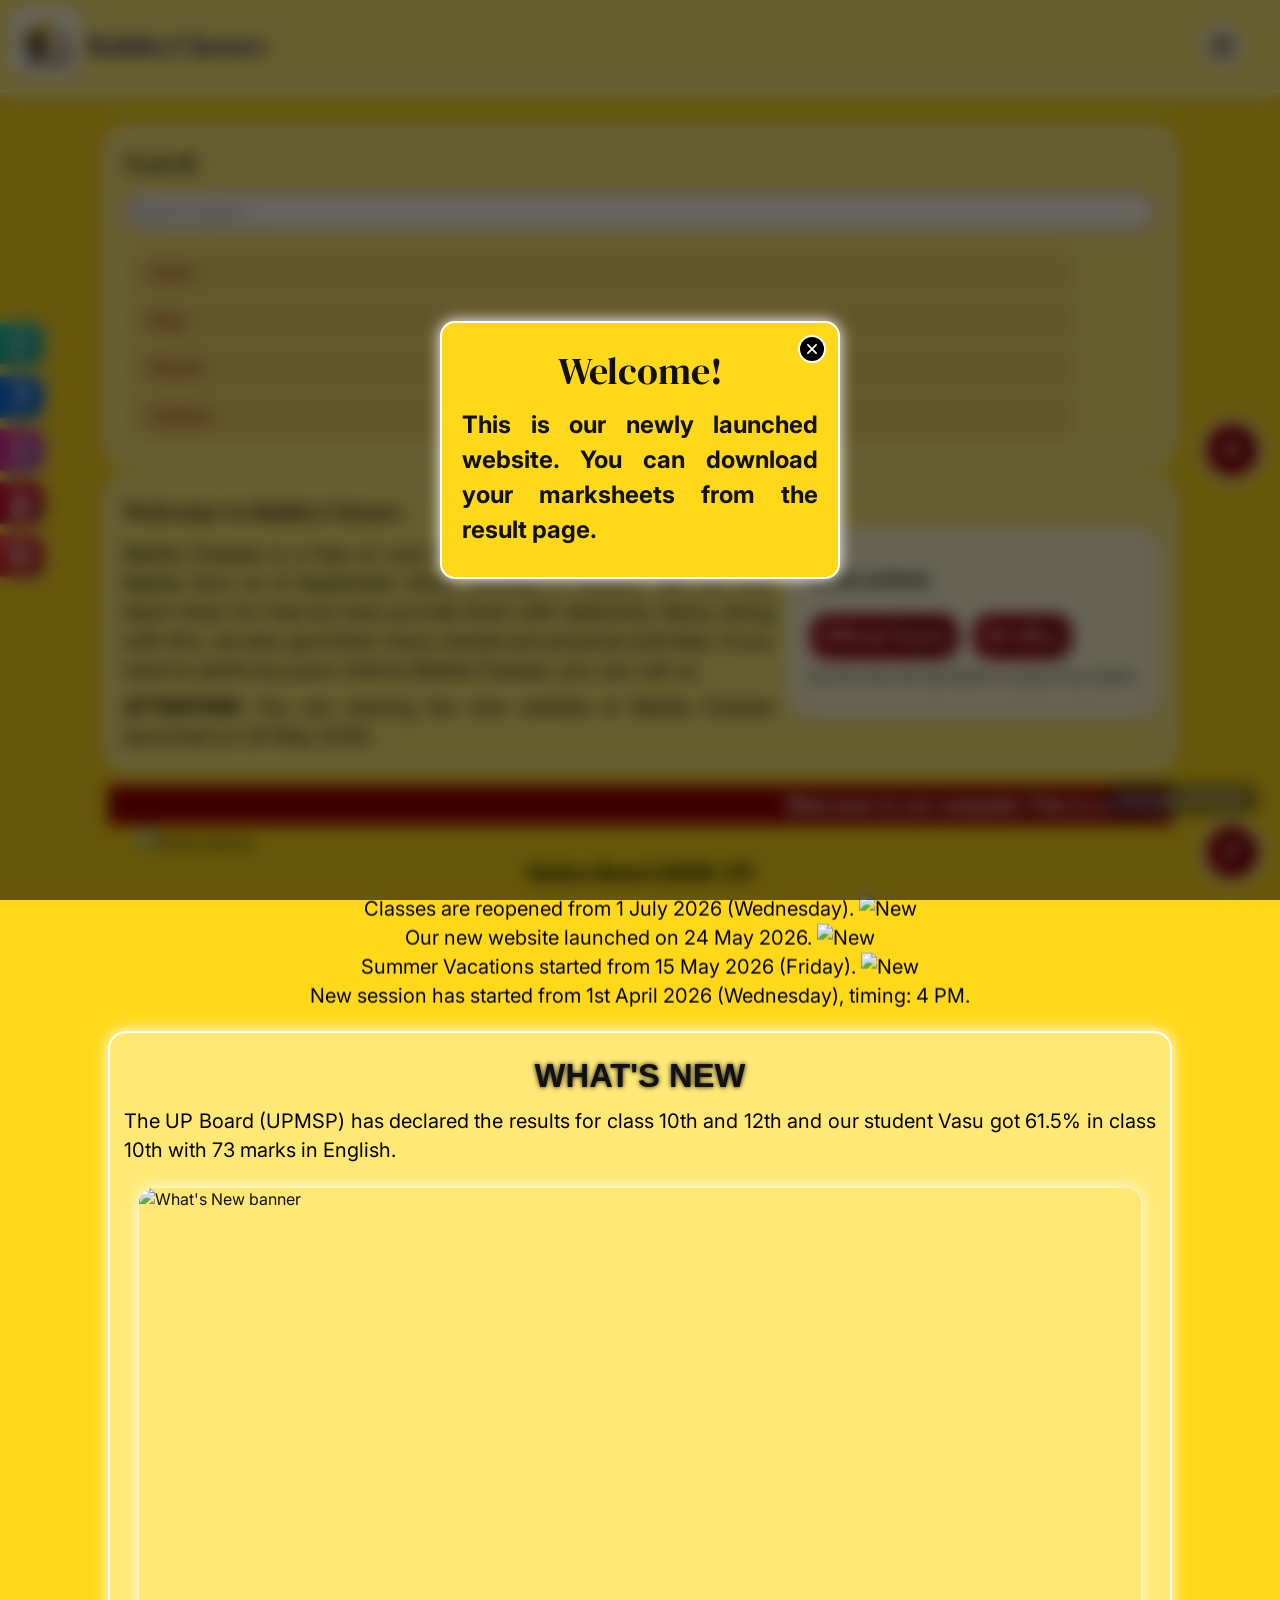
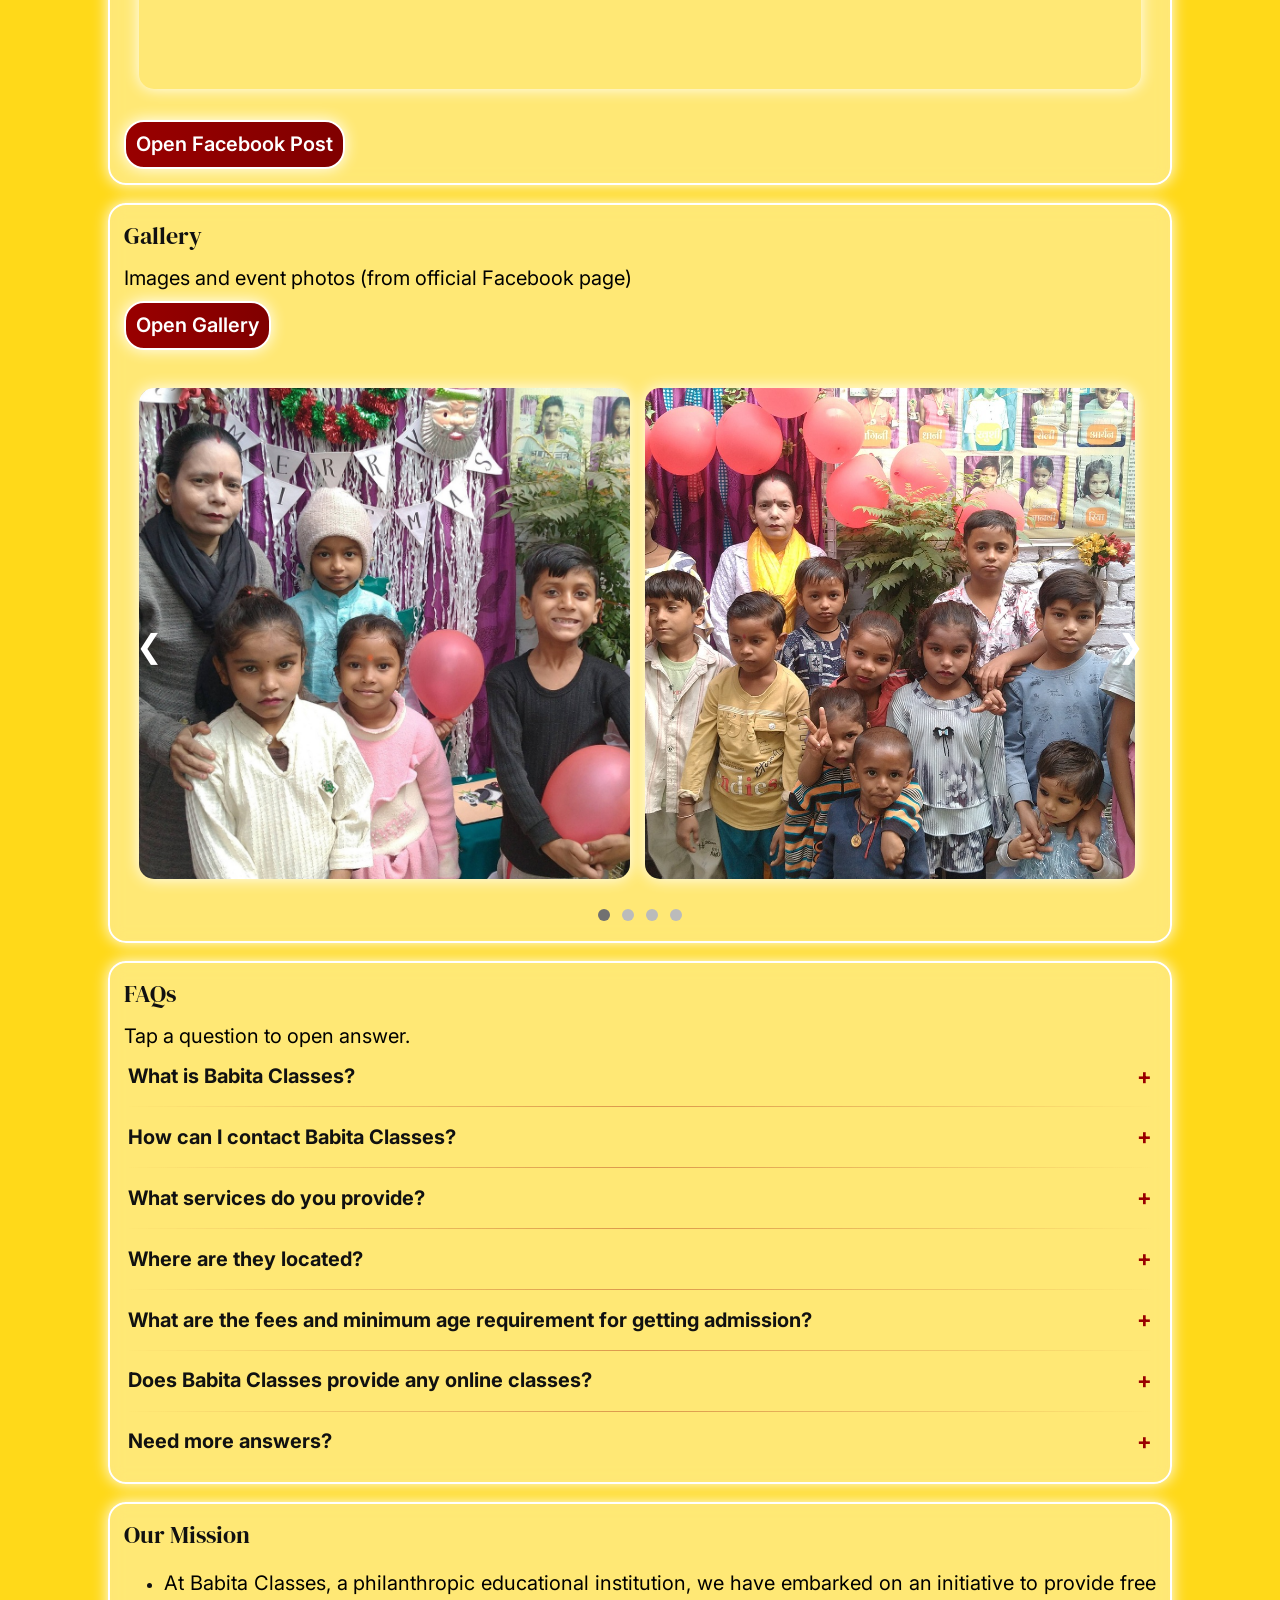
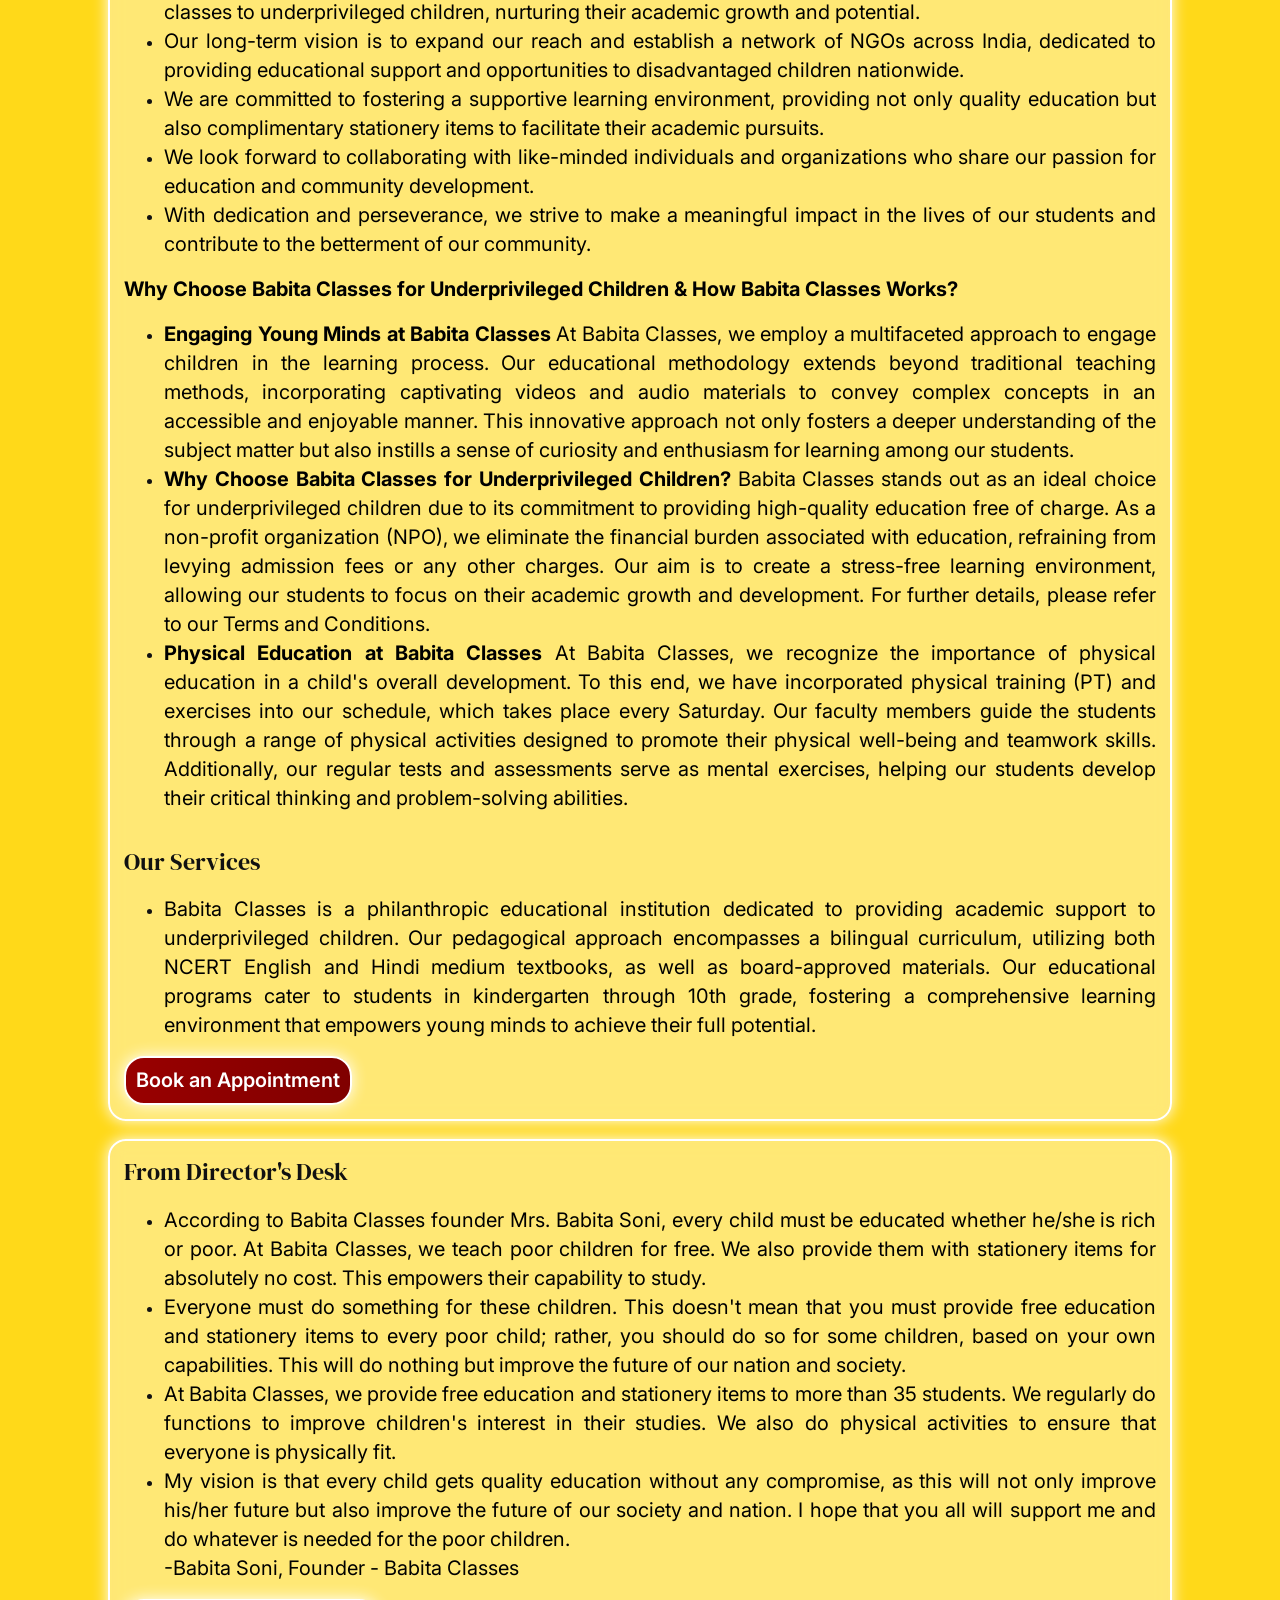
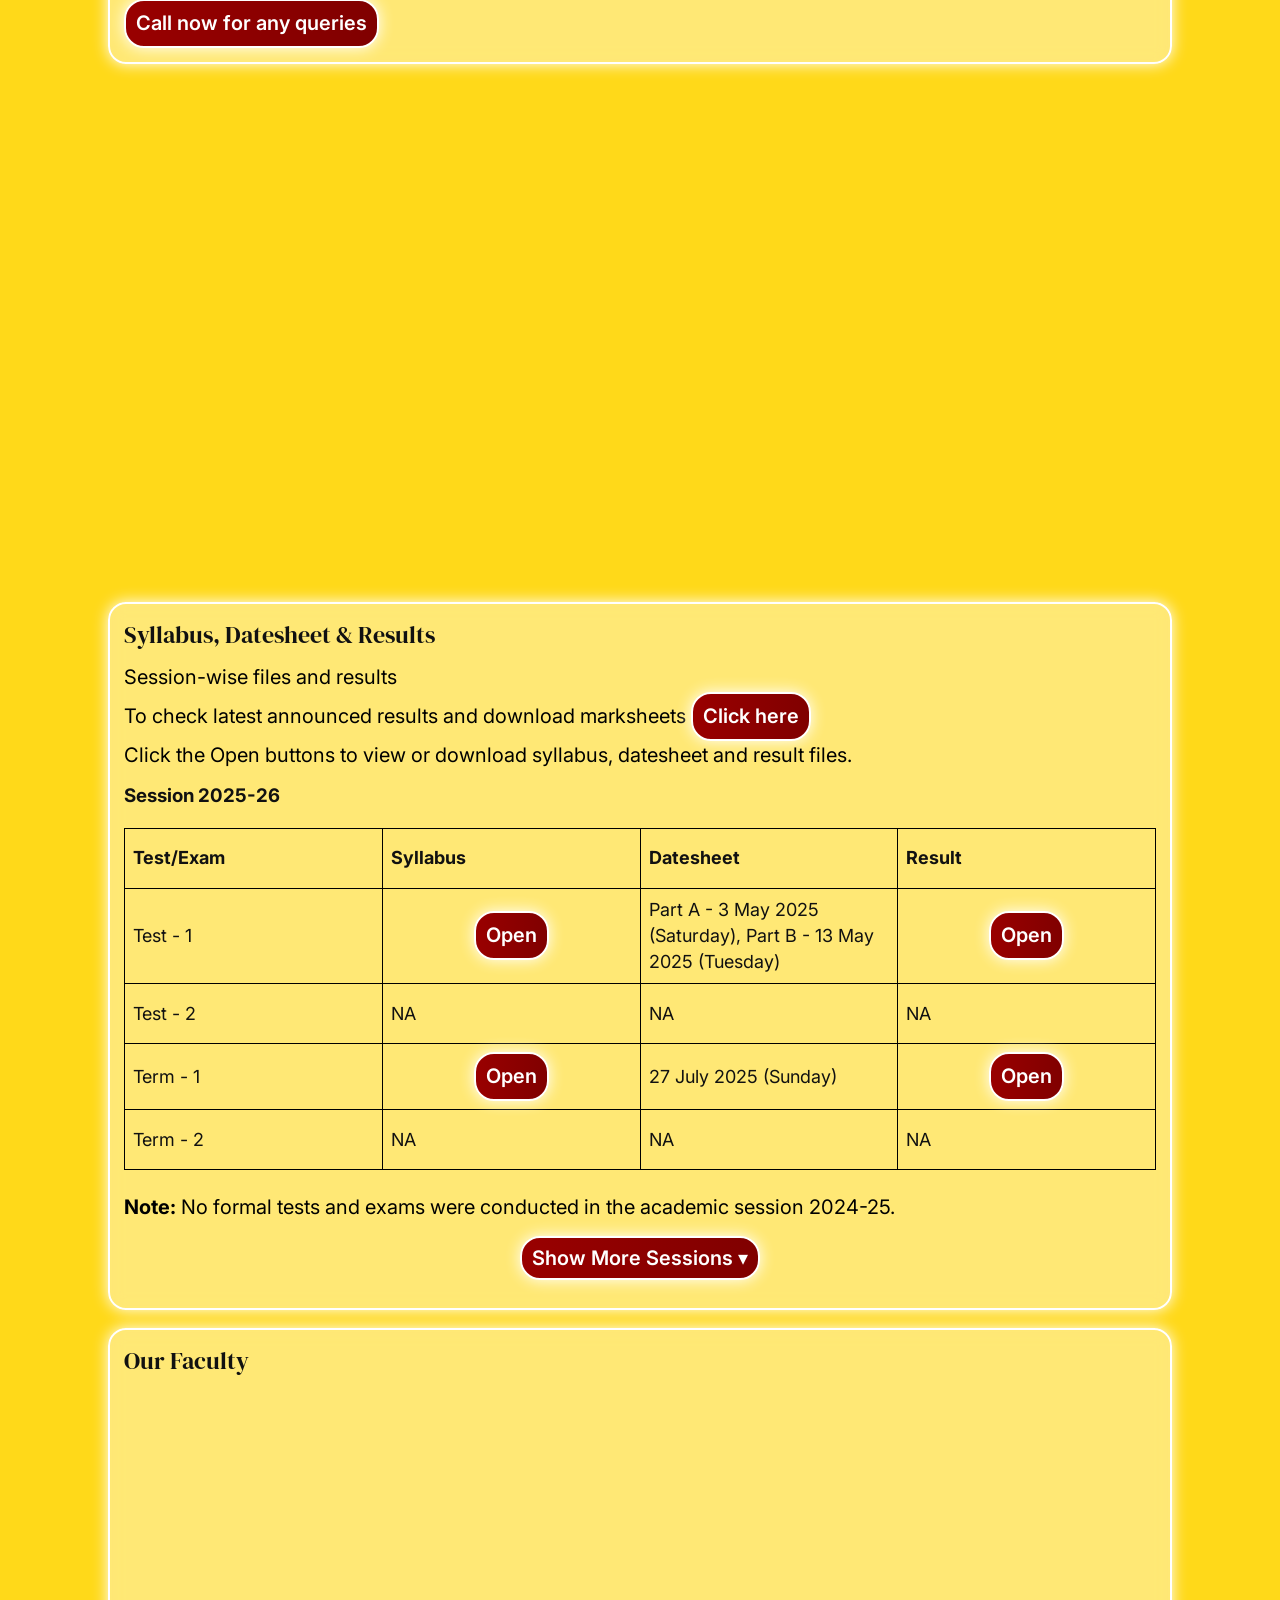
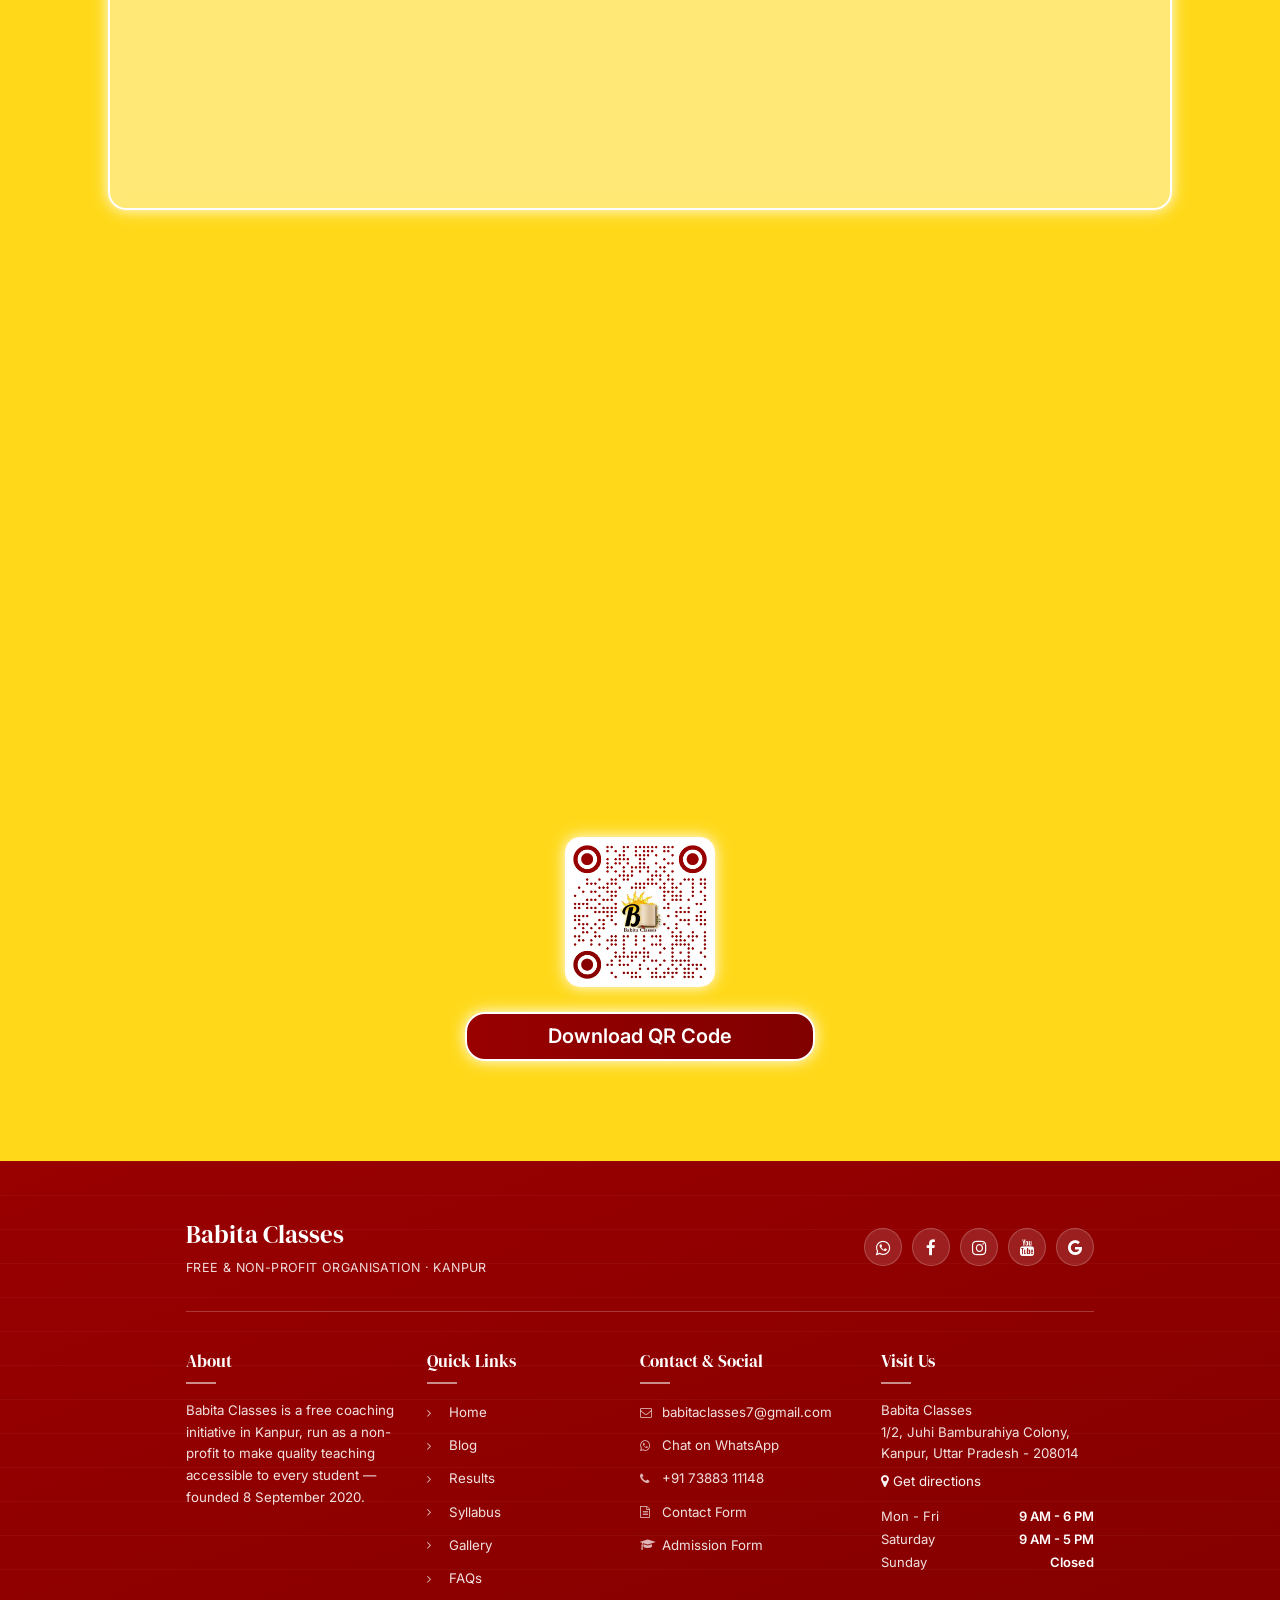
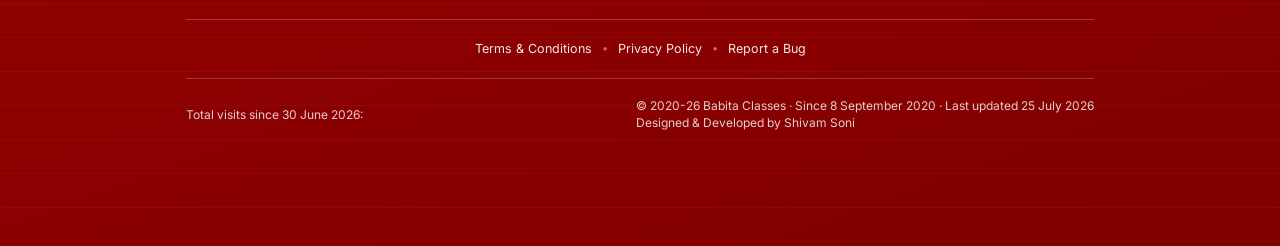
==== commit 8081dba2: "Update index.html" ====
--- a/index.html
+++ b/index.html
@@ -637,13 +637,13 @@
       <img src="/images/bc-qr-code.png" class="qrcode" alt="Babita Classes QR Code" loading="lazy"> <a class="btn-qr" href="https://drive.google.com/uc?export=download&id=1_y1cuZw3p1bnncBEU9ZiUwRUpJlLtYVF" target="_blank" rel="noopener">Download QR Code</a>
 
 
-            <footer class="ft" id="contact">
+                <footer class="ft" id="contact">
       <div class="ft-inner">
 
         <div class="ft-top">
           <div class="ft-brand">
             <h2>Babita Classes</h2>
-            <p>Free &amp; Non-Profit Coaching · Kanpur</p>
+            <p>Free &amp; Non-Profit Organisation · Kanpur</p>
           </div>
           <div class="ft-social-inline">
             <a href="https://api.whatsapp.com/send?phone=919369914612&text=Hey!%20I%27m%20interested%20your%20work%20and%20your%20NPO.%20I%20got%20to%20know%20about%20it%20from%20Google%20please%20tell%20me%20more%20about%20it." target="_blank" rel="noopener" title="WhatsApp"><i class="fa fa-whatsapp"></i></a>
@@ -715,7 +715,7 @@
           </div>
           <div class="copy">
             © 2020-26 Babita Classes · Since 8 September 2020 · Last updated <span id="lastUpdatedDate">25 July 2026</span><br>
-            Designed &amp; Developed by Shivam Soni · <a href="https://wa.me/919005325544?text=Hi%20Shivam%2C%20I%20found%20an%20issue%20in%20Babita%20Classes%3A%20" target="_blank" rel="noopener">Report a bug</a>
+            Designed &amp; Developed by Shivam Soni
           </div>
         </div>
 
--- a/style.2e8f61.css
+++ b/style.2e8f61.css
@@ -1079,17 +1079,7 @@
   padding-bottom: 34px;
   border-bottom: 1px solid rgba(255,255,255,.22);
 }
-.ft-brand { display: flex; align-items: center; gap: 14px; }
-.ft-logo {
-  width: 54px; height: 54px; border-radius: 50%;
-  background: #FFD919;
-  display: flex; align-items: center; justify-content: center;
-  font-family: "DM Serif Display", Georgia, serif;
-  font-size: 26px; color: #800000;
-  border: 2px solid #fff;
-  box-shadow: 0 0 15px rgba(255,255,255,.5);
-  flex-shrink: 0;
-}
+.ft-brand { display: flex; flex-direction: column; gap: 3px; }
 .ft-brand h2 {
   font-family: "DM Serif Display", Georgia, serif;
   font-weight: 400;
@@ -1156,8 +1146,9 @@
   gap: 8px;
   transition: color .2s ease, padding-left .2s ease;
 }
-.ft-col ul li a i { width: 14px; font-size: 12px; color: rgba(255,255,255,.7); flex-shrink: 0; }
-.ft-col ul li a:hover { color: #FFFFFF; padding-left: 3px; text-decoration: underline; }
+.ft-col ul li a i { width: 14px; font-size: 12px; color: rgba(255,255,255,.7); flex-shrink: 0; text-decoration: none; }
+.ft-col ul li a:hover { color: #FFFFFF; padding-left: 3px; }
+.ft-col ul li a:hover span { text-decoration: underline; }
 .ft-col address {
   font-style: normal;
   font-size: 13.3px;
@@ -1183,7 +1174,7 @@
 }
 .ft-legal-row a { color: rgba(255,255,255,.9); text-decoration: none; }
 .ft-legal-row a:hover { color: #FFFFFF; text-decoration: underline; }
-.ft-legal-row .dot { color: rgba(255,255,255,.5); }
+.ft-legal-row .ft-dot { color: rgba(255,255,255,.45); font-size: 11px; }
 
 .ft-bottom {
   border-top: 1px solid rgba(255,255,255,.22);
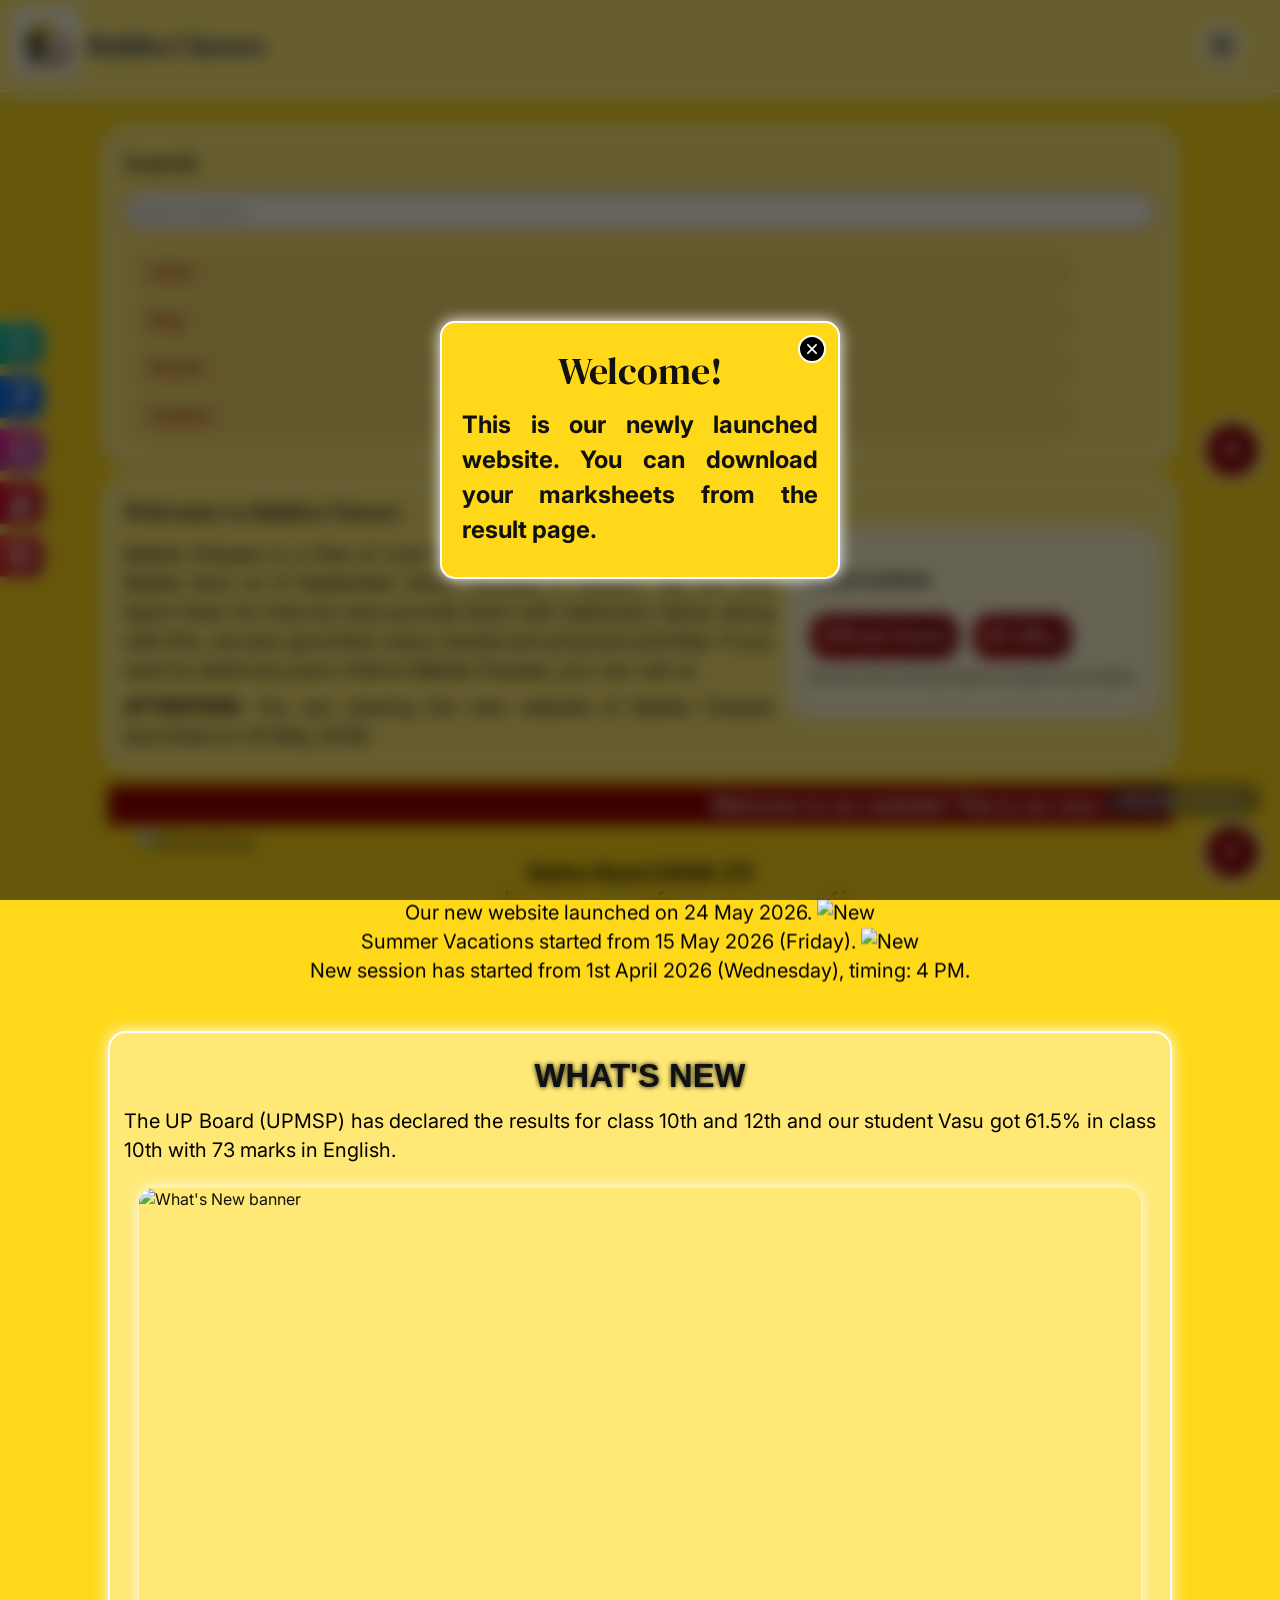
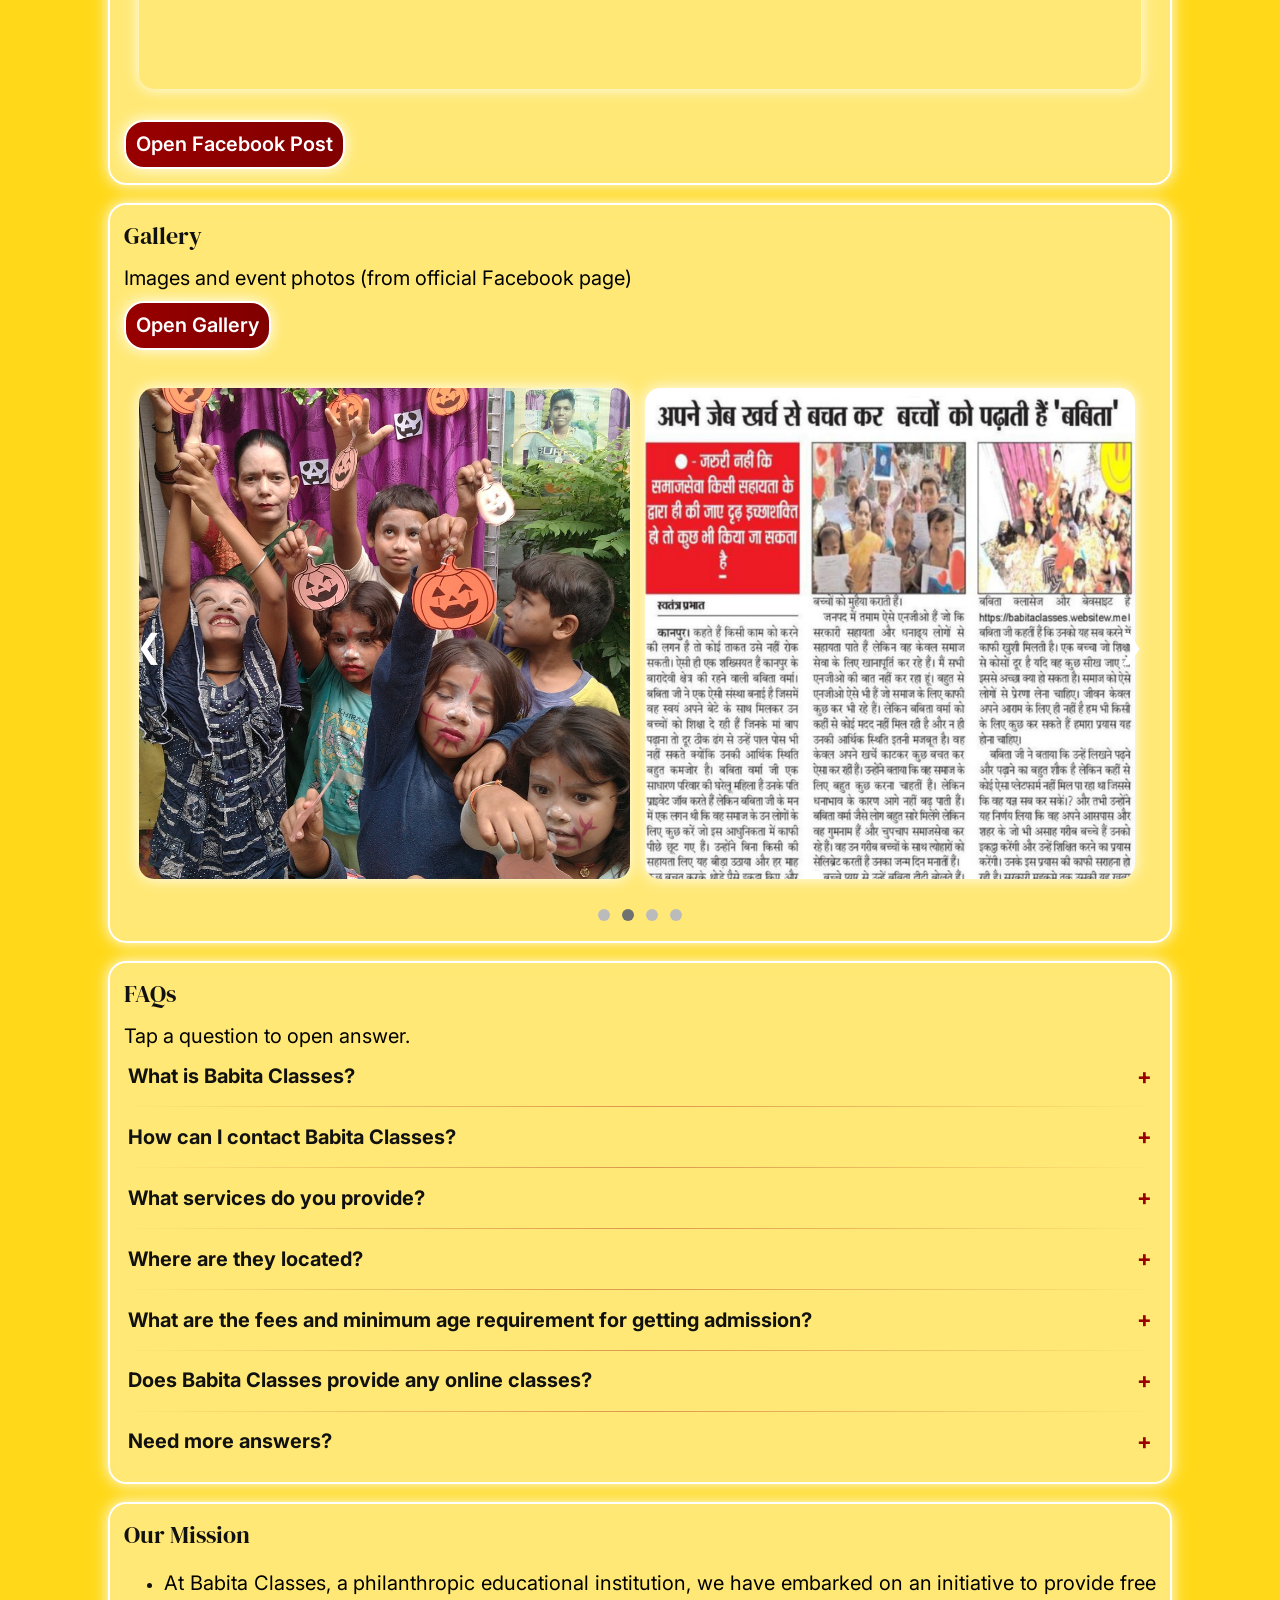
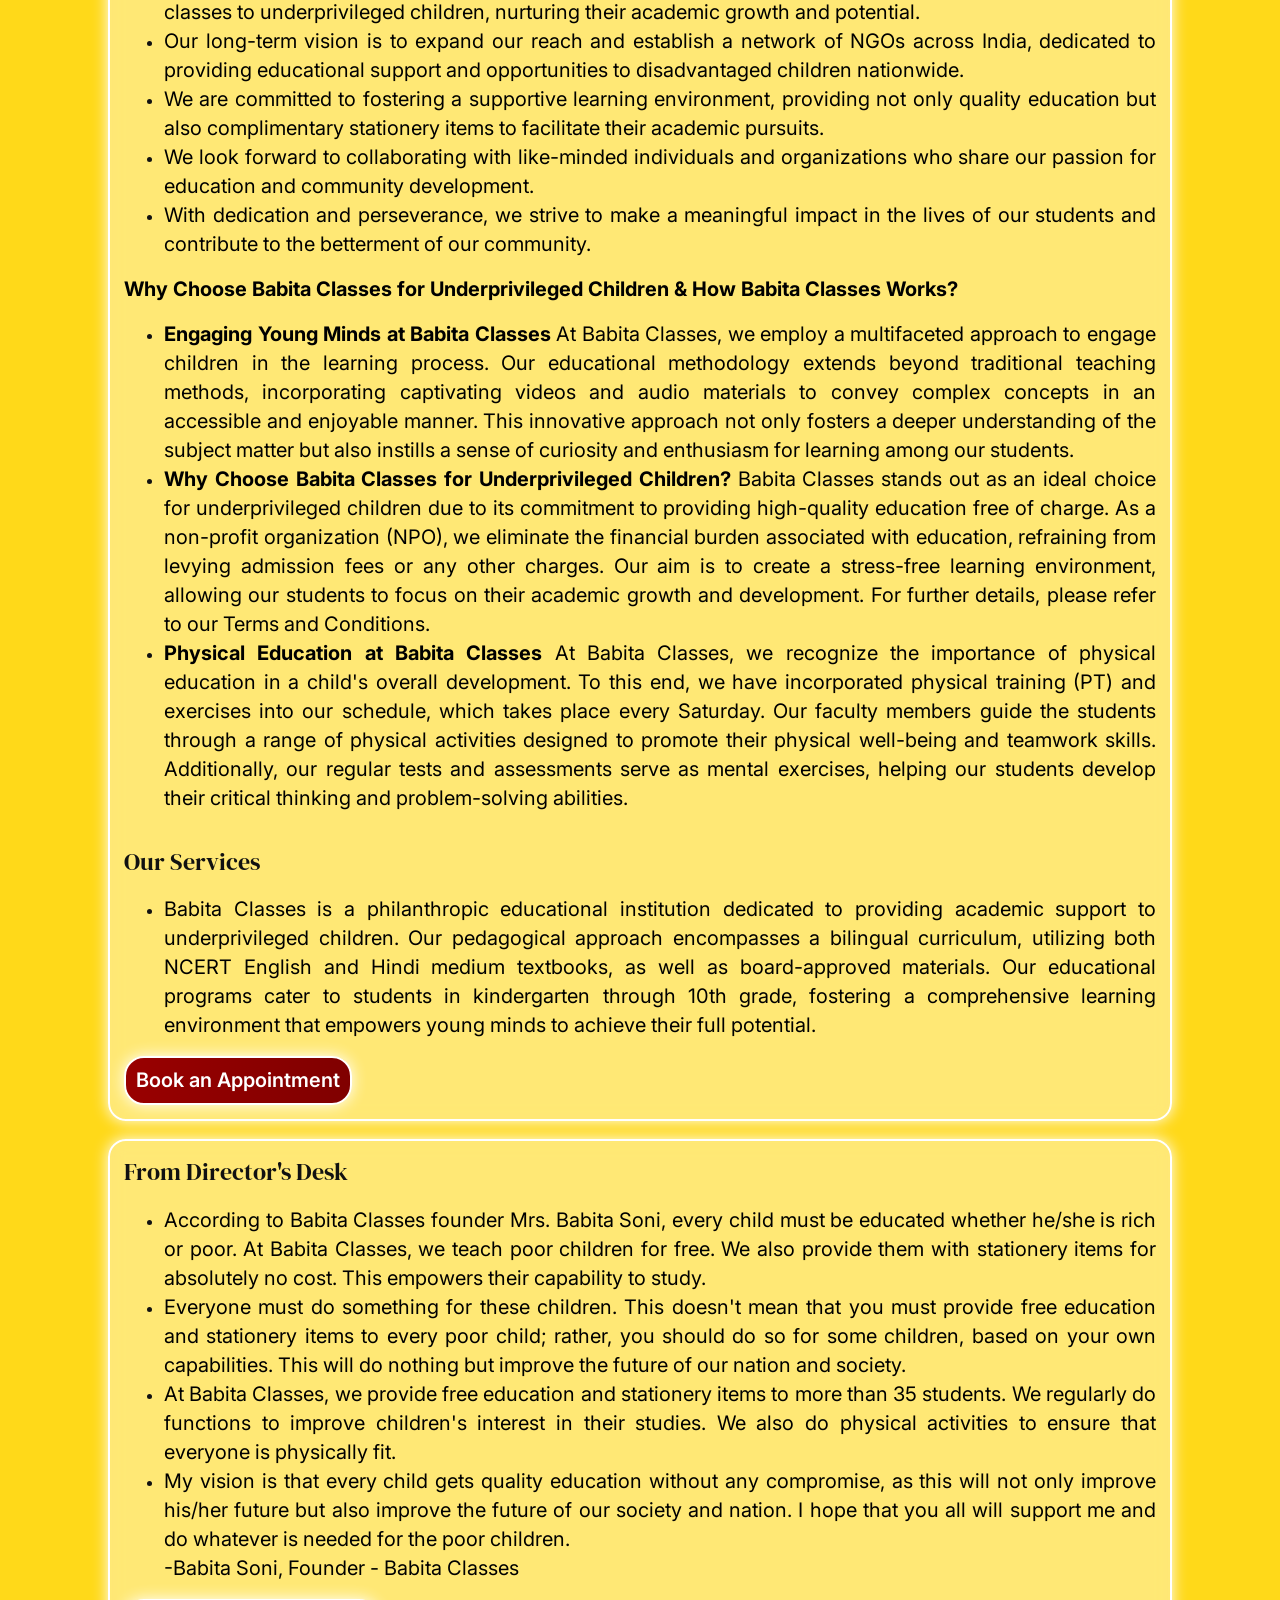
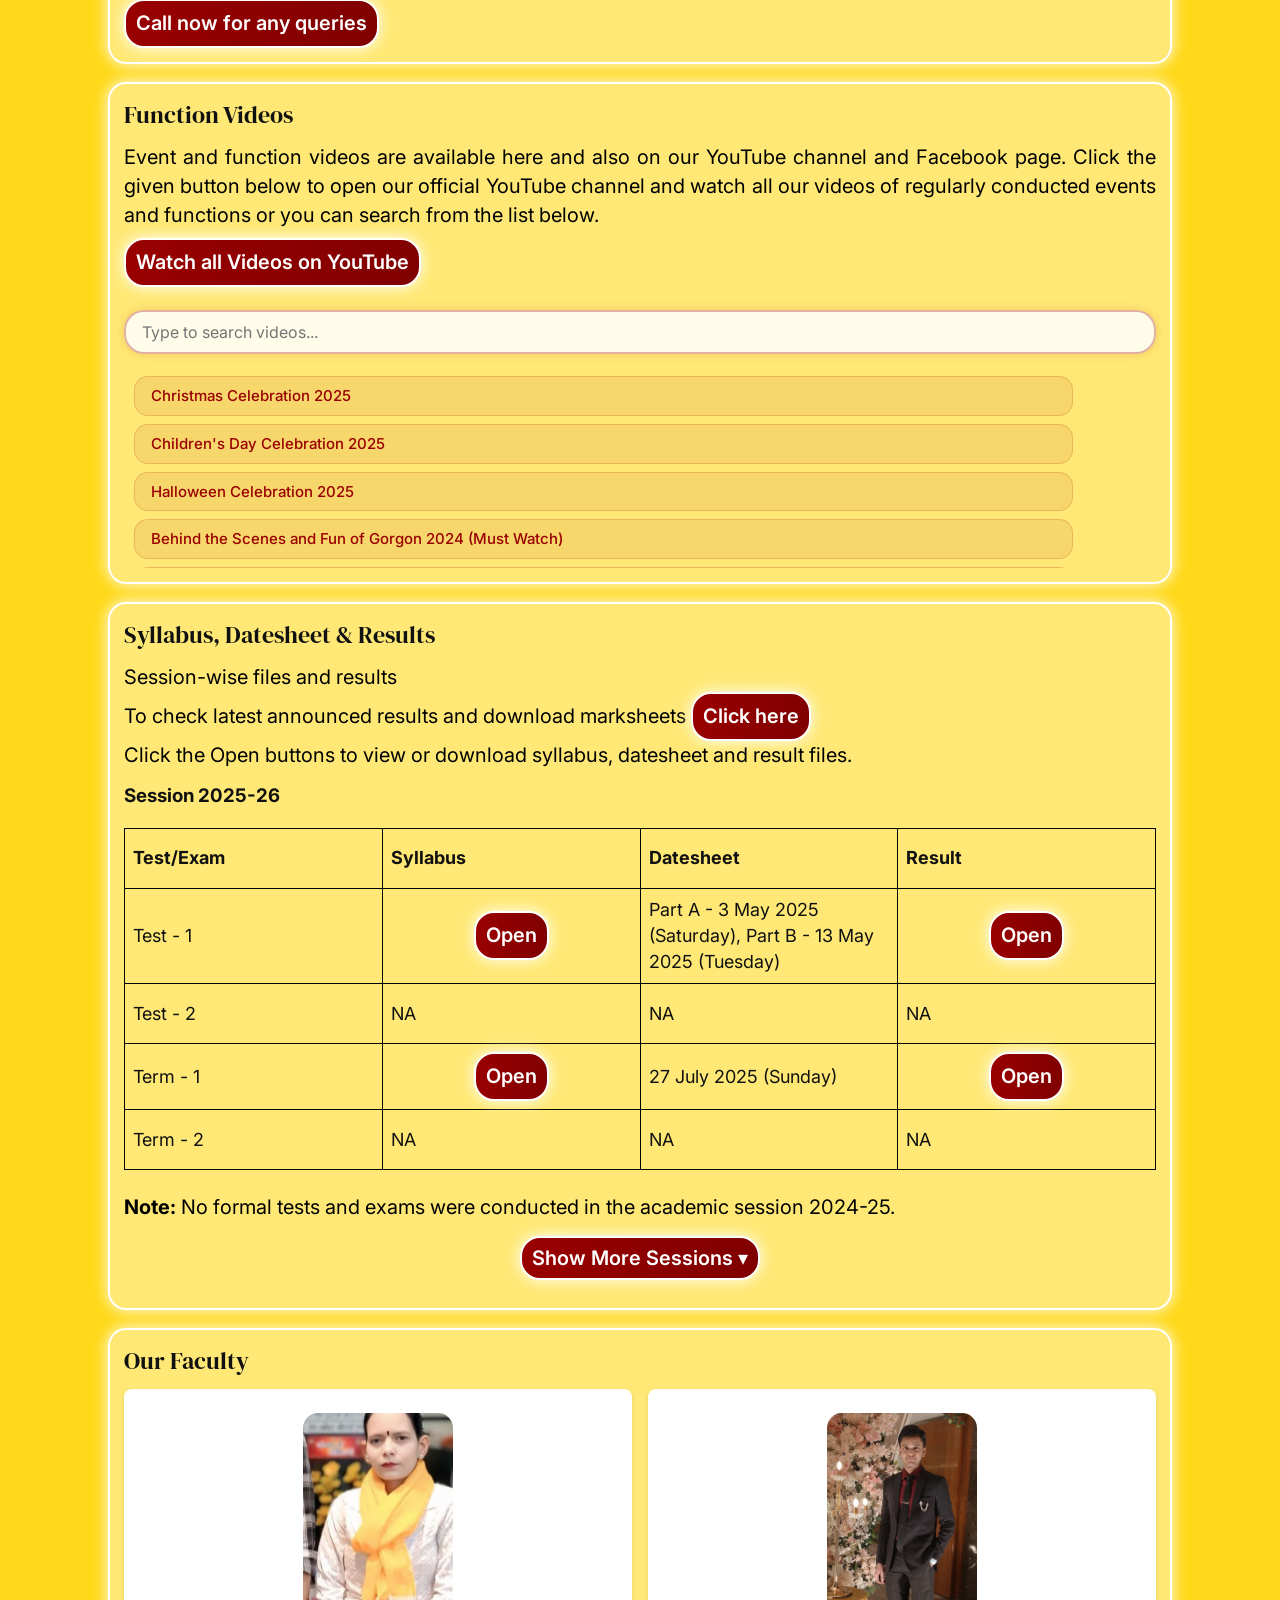
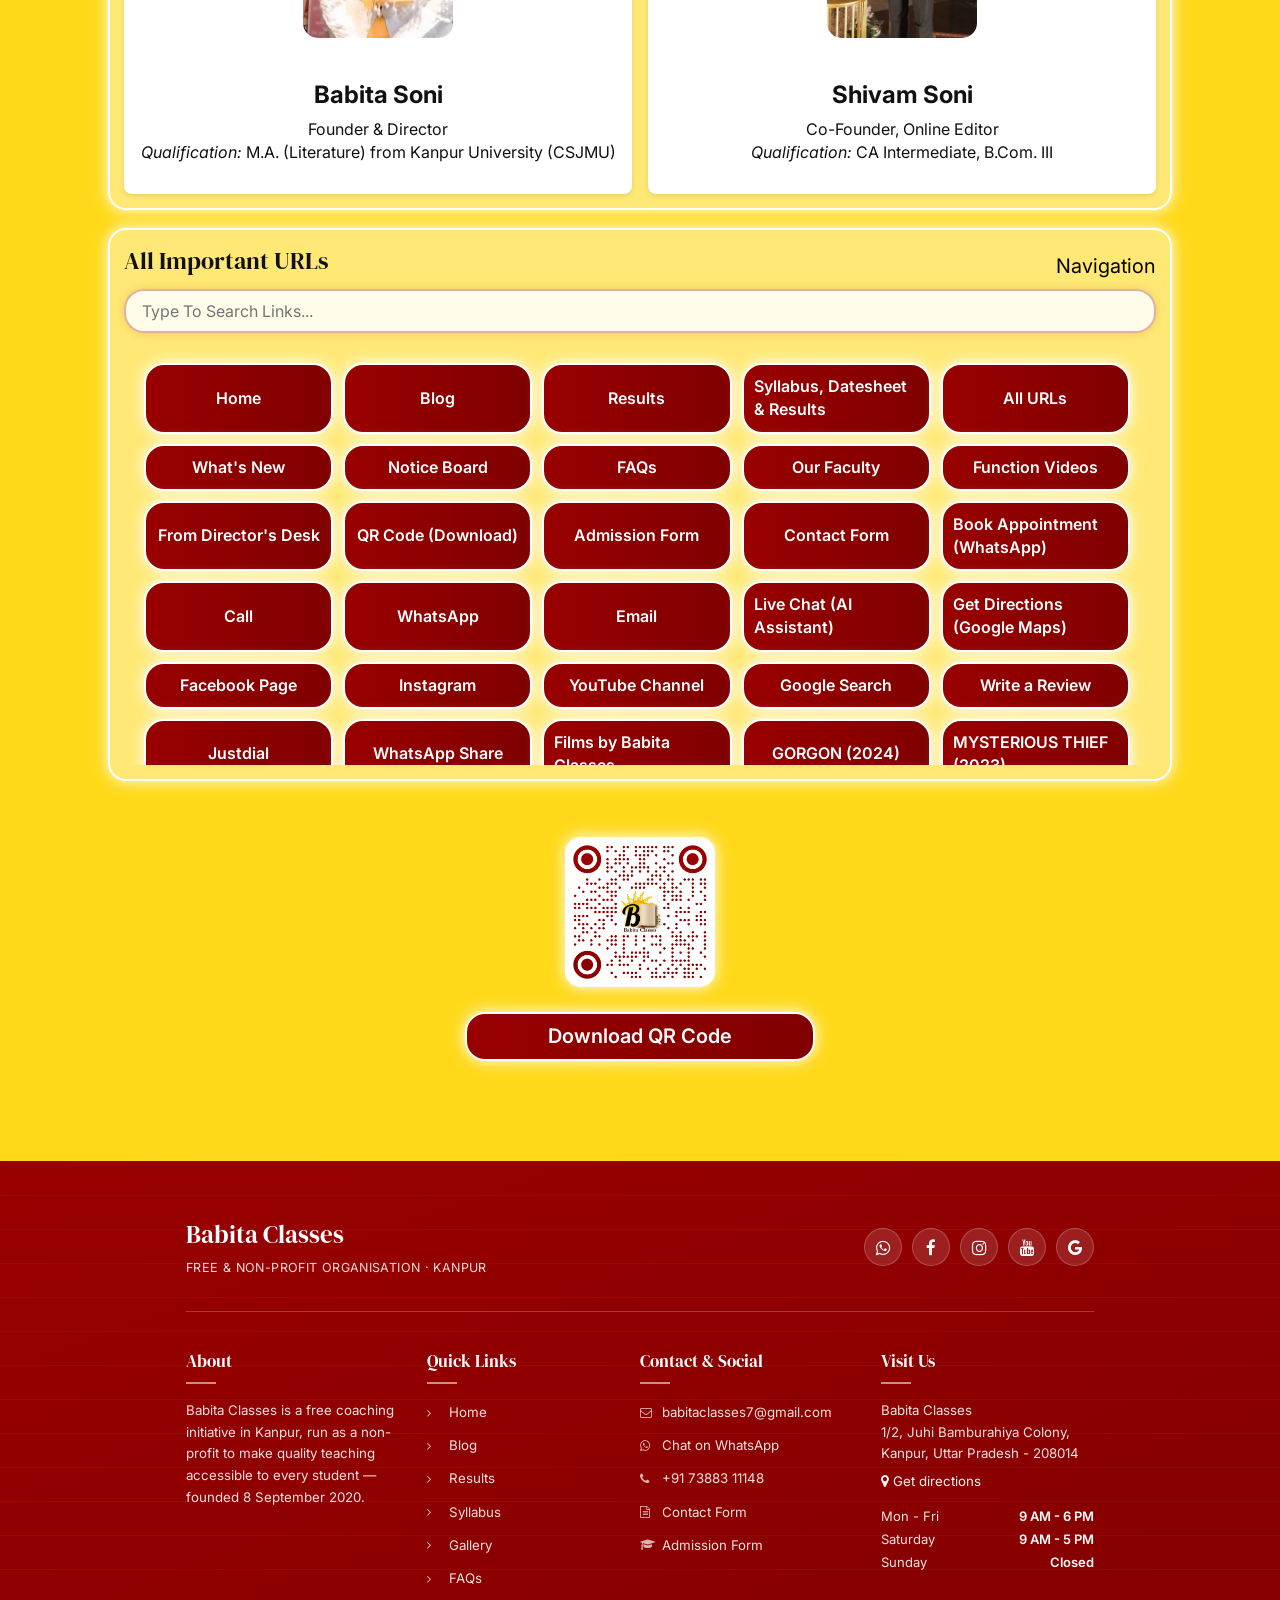
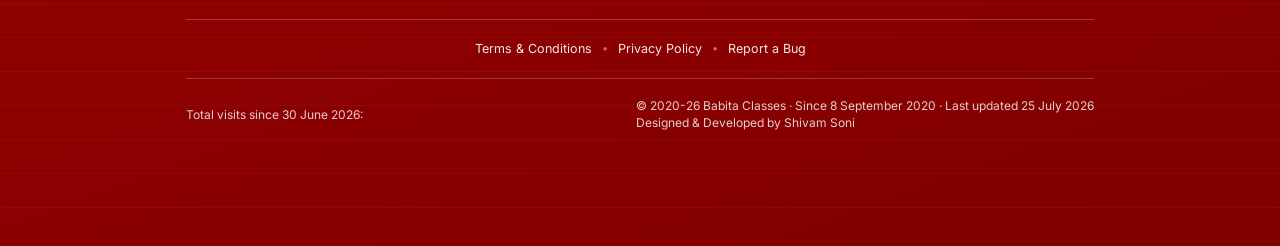
==== commit d3d377cc: "Update index.html" ====
--- a/index.html
+++ b/index.html
@@ -415,8 +415,8 @@
       </section>
 
       <!-- SYLLABUS / DATESHEET / RESULTS -->
-      <section id="#" class="section card">
-        <div id="syllabus">
+      <section id="syllabus" class="section card">
+        <div id="syllabusTitle">
           <h1>Syllabus, Datesheet &amp; Results</h1>
           <div class="muted">Session-wise files and results</div>
         </div>
--- a/style.2e8f61.css
+++ b/style.2e8f61.css
@@ -1155,8 +1155,8 @@
   line-height: 1.65;
   color: rgba(255,255,255,.88);
 }
-.ft-col address a { color: rgba(255,255,255,.95); text-decoration: none; }
-.ft-col address a:hover { text-decoration: underline; }
+.ft-col address a { color: rgba(255,255,255,.95); text-decoration: none; display: inline-block; transition: transform .2s ease; }
+.ft-col address a:hover { text-decoration: underline; transform: translateX(3px); }
 .ft-hours-row { display: flex; justify-content: space-between; gap: 10px; font-size: 13px; color: rgba(255,255,255,.88); }
 .ft-hours-row + .ft-hours-row { margin-top: 4px; }
 .ft-hours-row span:last-child { color: #FFFFFF; font-weight: 600; }
@@ -1172,8 +1172,8 @@
   font-size: 12.5px;
   text-align: center;
 }
-.ft-legal-row a { color: rgba(255,255,255,.9); text-decoration: none; }
-.ft-legal-row a:hover { color: #FFFFFF; text-decoration: underline; }
+.ft-legal-row a { color: rgba(255,255,255,.9); text-decoration: none; display: inline-block; transition: transform .2s ease, color .2s ease; }
+.ft-legal-row a:hover { color: #FFFFFF; text-decoration: underline; transform: translateY(-2px); }
 .ft-legal-row .ft-dot { color: rgba(255,255,255,.45); font-size: 11px; }
 
 .ft-bottom {
@@ -1201,7 +1201,9 @@
 }
 
 @media (max-width: 768px) {
-  .ft-inner { padding: 0 22px; }
+  /* keep footer content clear of the fixed side buttons (social icons on
+     the left; scroll-to-top / quick-menu / assistant on the right) */
+  .ft-inner { padding: 0 78px; }
 }
 
 @media (max-width: 560px) {
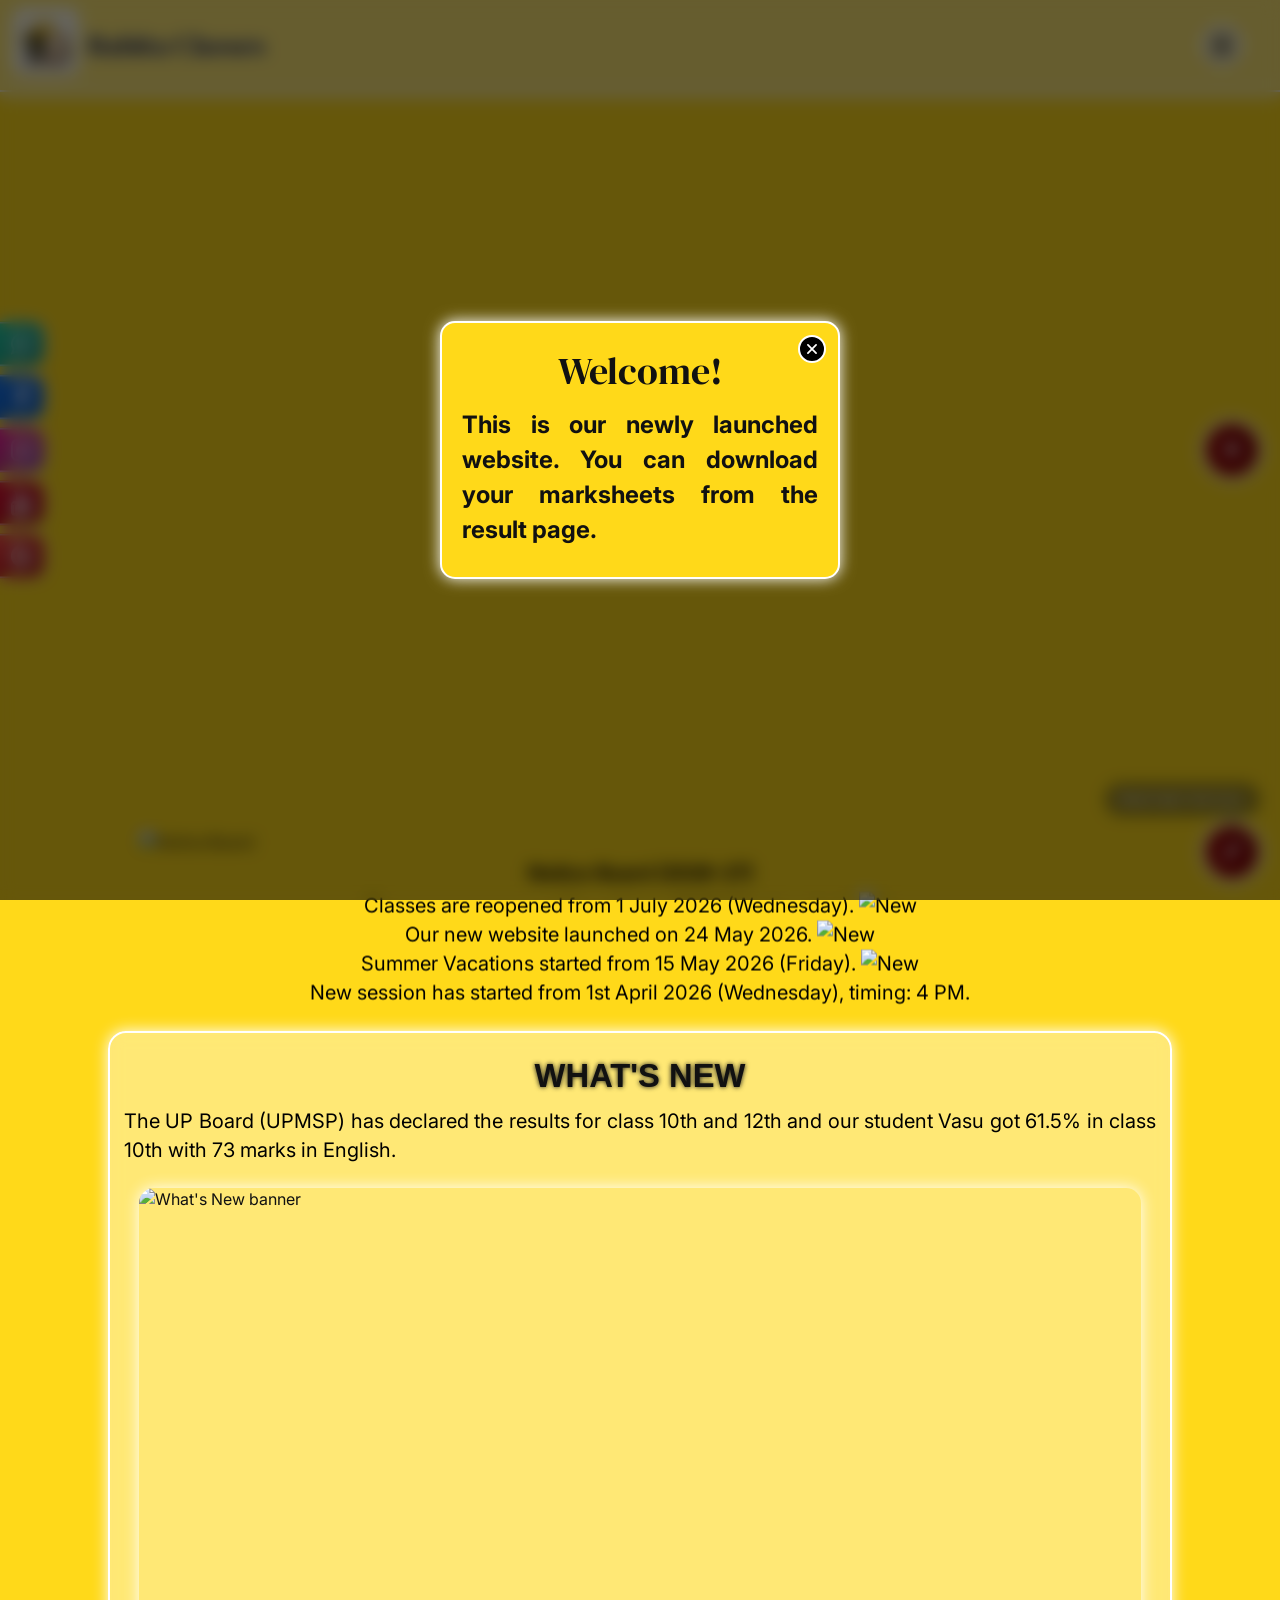
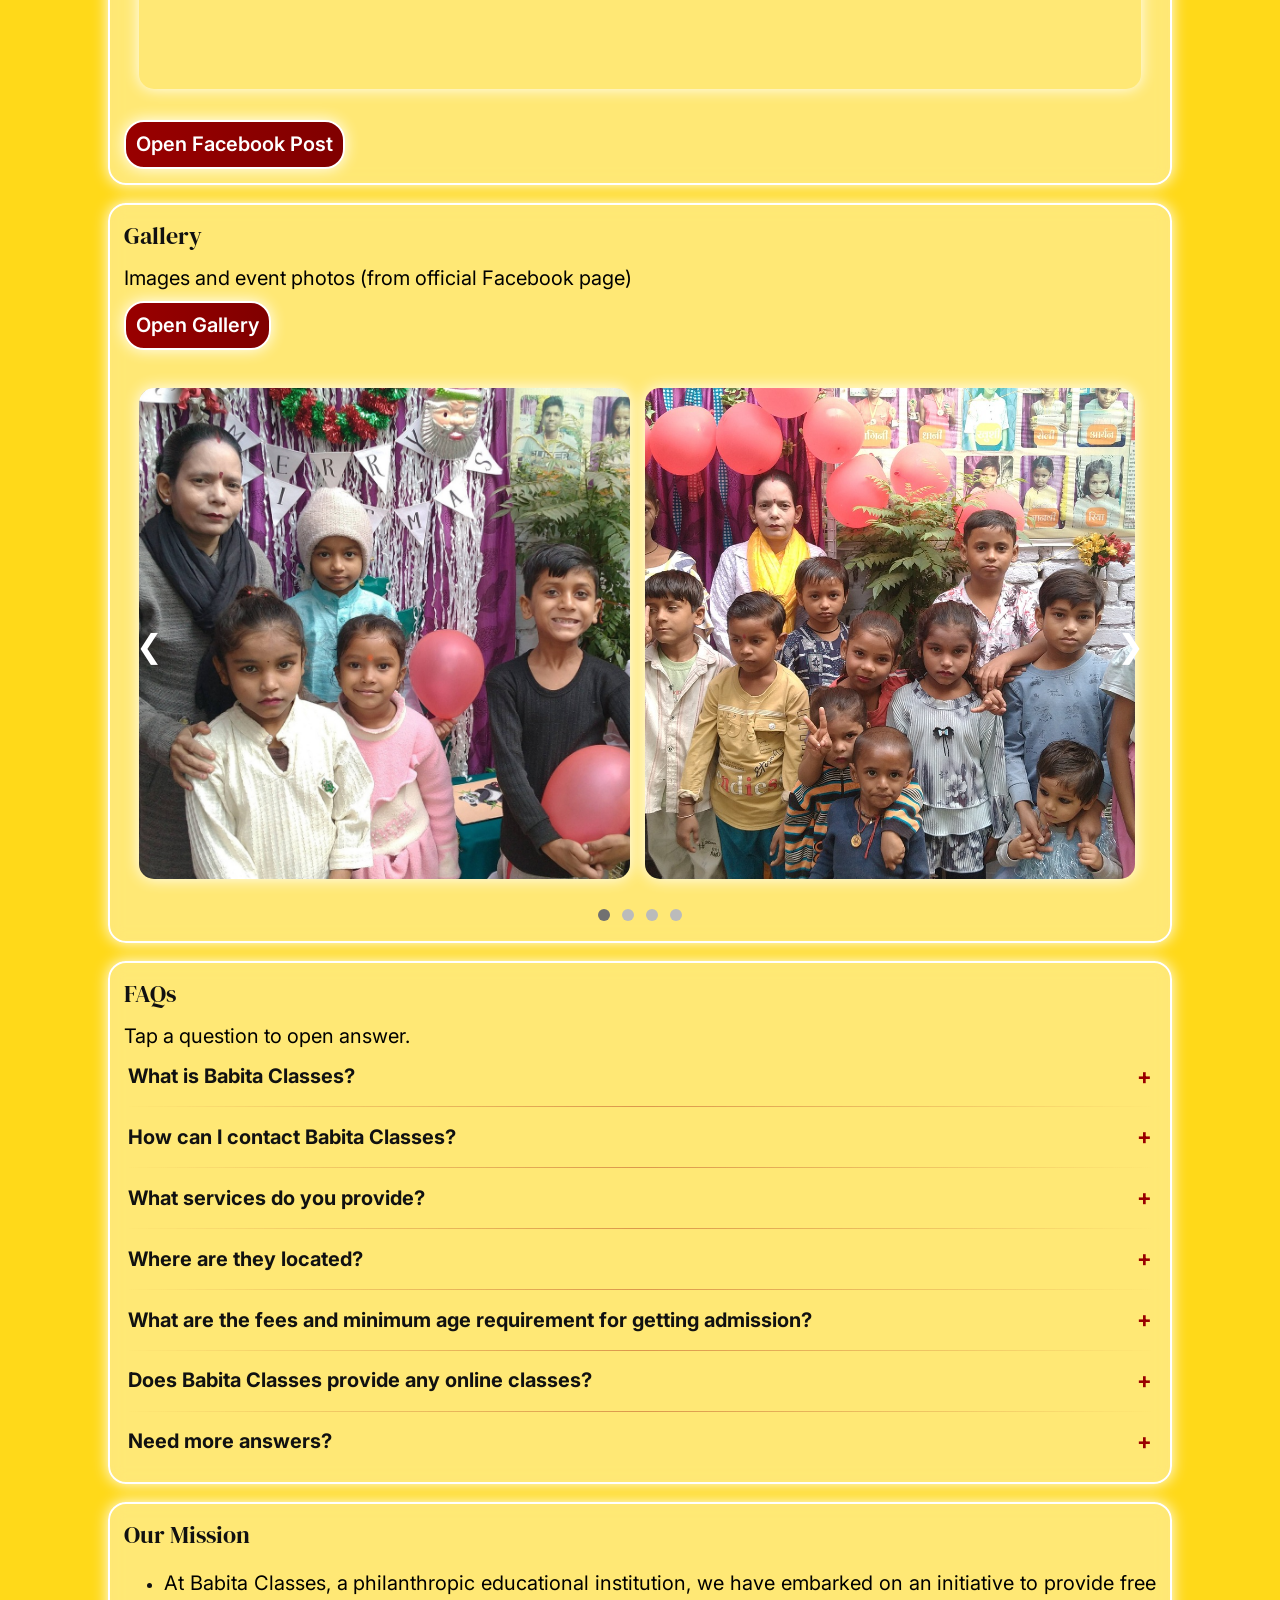
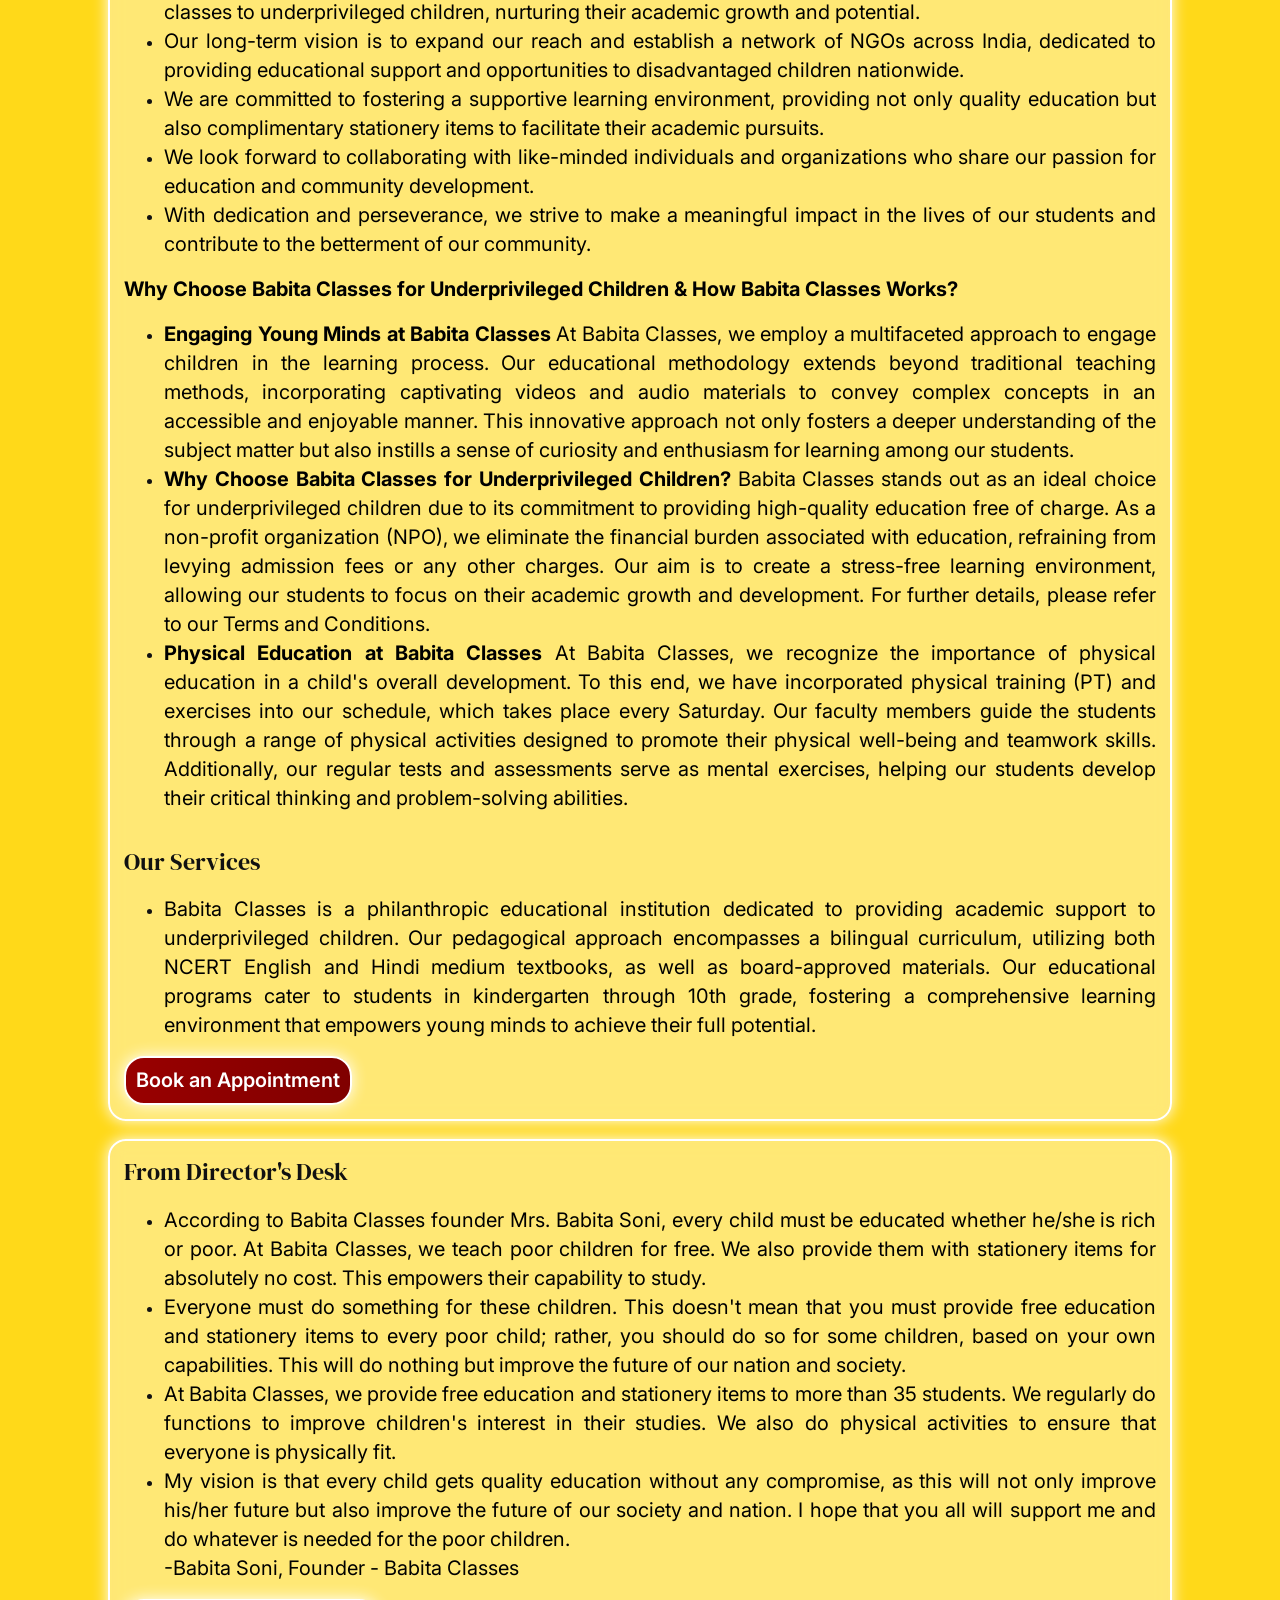
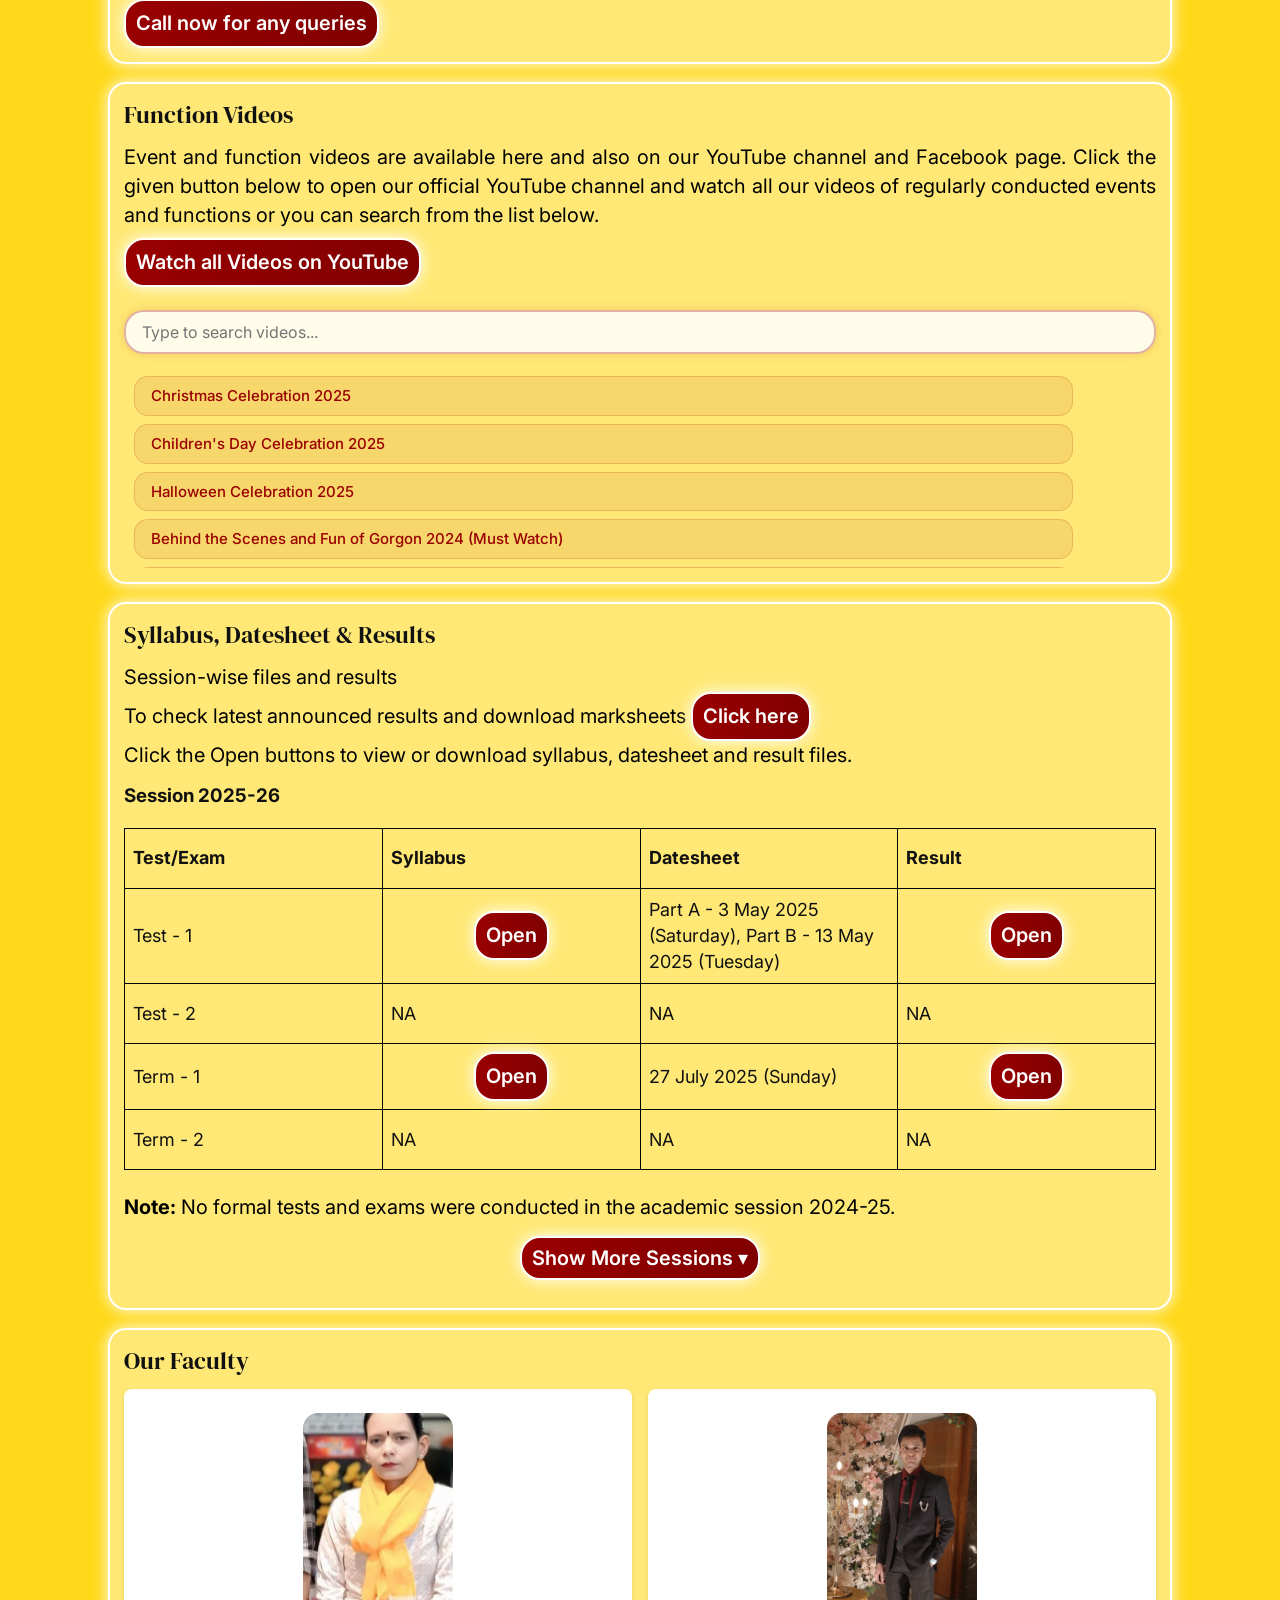
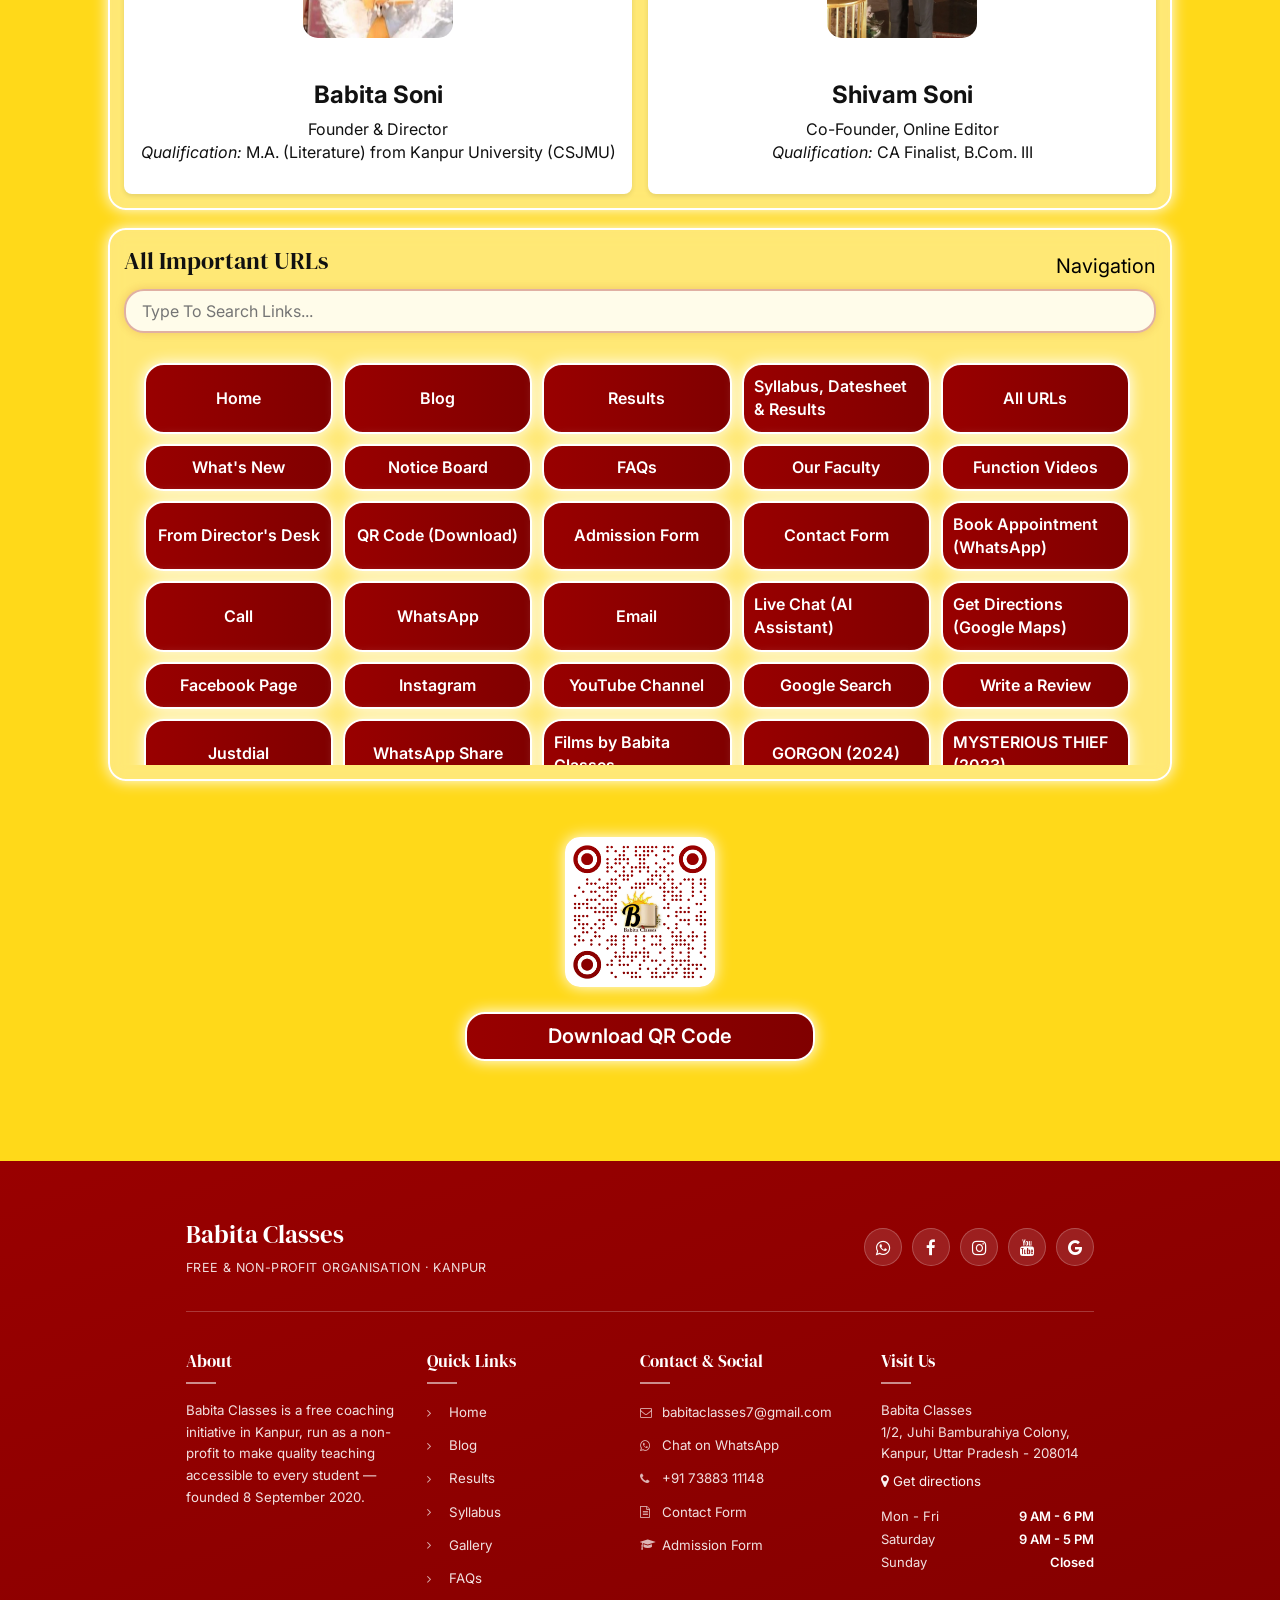
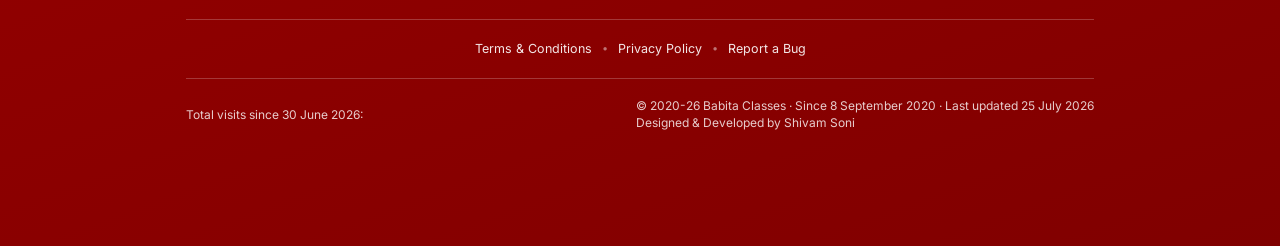
==== commit 3af5a576: "Update index.html" ====
--- a/index.html
+++ b/index.html
@@ -614,7 +614,7 @@
             <img src="/images/facultyshivam.jpg" class="faculty-photo" alt="Shivam Soni" loading="lazy">
             <p class="facultyname"><strong>Shivam Soni</strong></p> 
             <p class="faculty-desc">Co-Founder, Online Editor<br>
-            <em>Qualification:</em> CA Intermediate, B.Com. III</p>
+            <em>Qualification:</em> CA Finalist, B.Com. III</p>
           </div>
         </div>
       </section>
--- a/style.2e8f61.css
+++ b/style.2e8f61.css
@@ -346,6 +346,24 @@
   transform: translateY(0);
 }
 
+/* ---------- Long single-section legal pages (Privacy Policy, T&C) ---------- */
+/* These pages contain only ONE .section, and it is much taller than the viewport
+   (it holds the whole document). The site-wide rule reveals elements once 20% of
+   THEIR OWN height is on screen - for a page-length section that 20% can exceed a
+   full viewport, so it may never be satisfied and the page would stay invisible.
+   .legal-section uses its own, more forgiving observer (see script.js) that
+   reveals the section as soon as any part of it scrolls into view instead. */
+.legal-section {
+  opacity: 0;
+  transform: translateY(40px);
+  transition: opacity 0.6s ease, transform 0.6s ease, box-shadow 0.5s ease, background 0.4s ease;
+}
+
+.legal-section.visible {
+  opacity: 1;
+  transform: translateY(0);
+}
+
 /* Optional hover polish for faculty cards & QR codes */
 .faculty-card:hover, .qrcode:hover {
   transform: translateY(-5px) scale(1.035);
@@ -1001,11 +1019,6 @@
   text-decoration: none;
 }
 
-/* ---------- Syllabus Section offset ---------- */
-#syllabus {
-  scroll-margin-top: 40px;
-}
-
 #contact {
   scroll-margin-top: 120px;
 }
@@ -1047,20 +1060,7 @@
   padding-top: 56px;
   overflow: hidden;
 }
-/* faint ledger-line texture, a quiet nod to marksheets/report cards */
-footer.ft::before {
-  content: "";
-  position: absolute;
-  inset: 0;
-  background-image: repeating-linear-gradient(
-    to bottom,
-    rgba(255,255,255,.035) 0px,
-    rgba(255,255,255,.035) 1px,
-    transparent 1px,
-    transparent 34px
-  );
-  pointer-events: none;
-}
+/* ledger-line texture removed — showed as visible horizontal stripes */
 
 .ft-inner {
   position: relative;
@@ -1212,6 +1212,7 @@
   .ft-bottom { flex-direction: column; align-items: flex-start; text-align: left; }
   .ft-safe-bottom { height: 150px; } /* scroll-to-top + assistant buttons sit closer together on narrow screens */
 }
+
 
 /* ---------- Blog-specific styles ---------- */
 .blog-feed {
